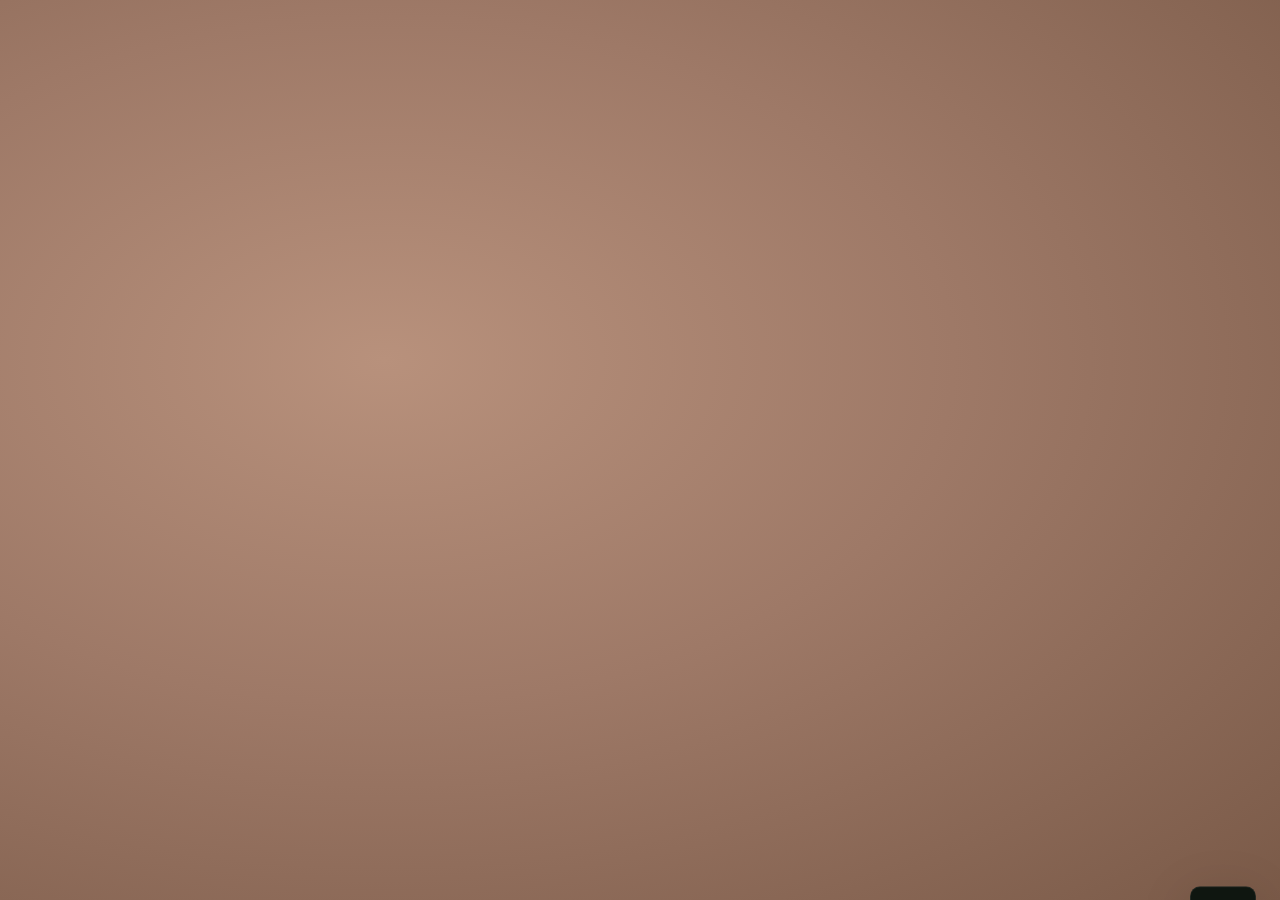
==== index.html @ 01126570 "Add files via upload" ====
<!DOCTYPE html>
<html lang="pt">
<head>
<meta charset="UTF-8">
<meta name="viewport" content="width=device-width, initial-scale=1.0">
<title>Projetos LM · Hélder Melo</title>

<!-- PWA — Manifest -->
<link rel="manifest" href="/projetos-lm/manifest.json">

<!-- PWA — iOS (Safari não usa o manifest para estas) -->
<meta name="mobile-web-app-capable" content="yes">
<meta name="apple-mobile-web-app-capable" content="yes">
<meta name="apple-mobile-web-app-status-bar-style" content="black-translucent">
<meta name="apple-mobile-web-app-title" content="Projetos LM">
<link rel="apple-touch-icon" href="/projetos-lm/icon-180.png">
<link rel="apple-touch-icon" sizes="152x152" href="/projetos-lm/icon-152.png">
<link rel="apple-touch-icon" sizes="167x167" href="/projetos-lm/icon-167.png">
<link rel="apple-touch-icon" sizes="180x180" href="/projetos-lm/icon-180.png">

<!-- PWA — Theme color (barra do browser) -->
<meta name="theme-color" content="#0F1610">
<meta name="msapplication-TileColor" content="#0F1610">

<link rel="preconnect" href="https://fonts.googleapis.com">
<link href="https://fonts.googleapis.com/css2?family=DM+Serif+Display:ital@0;1&family=DM+Sans:wght@300;400;500;600&family=JetBrains+Mono:wght@400;500&family=Qwitcher+Grypen&display=swap" rel="stylesheet">
<link rel="stylesheet" href="style.css">

<!-- Service Worker -->
<script>
  if ('serviceWorker' in navigator) {
    window.addEventListener('load', () => {
      navigator.serviceWorker.register('/projetos-lm/sw.js', { scope: '/projetos-lm/' }).catch(() => {});
    });
  }
</script>
  <!-- EmailJS — envio de formulário de reclamação sem backend -->
  <script type="text/javascript" src="https://cdn.jsdelivr.net/npm/@emailjs/browser@4/dist/email.min.js"></script>
  <script type="text/javascript">
    (function(){ emailjs.init({ publicKey: 'QLD6uqUtgHRmBgjt4' }); })();
  </script>
  <style>
    .badge-arquivo { background:rgba(255,255,255,.07);color:rgba(255,255,255,.45);border-color:rgba(255,255,255,.15); }
    .arquivo-card  { opacity:.78; }
    .arquivo-card:hover { opacity:1; }
    #tab-arquivo .proj-grid { margin-top:16px; }
  </style>

</head>
<body>

<!-- ══ LOGIN ══ -->
<div id="view-login" class="view">
  <div class="login-marca">
    <div class="login-marca-lm">Leroy Merlin Portugal</div>
    <div class="login-marca-nome">Projetos <span>LM</span></div>
    <div class="login-marca-sub">Gestão de Propostas · Hélder Melo</div>
  </div>
  <div class="login-form">
    <input type="email"    id="login-email" class="login-input" placeholder="Email"
           onkeydown="if(event.key==='Enter')window.doLogin()">
    <input type="password" id="login-pass"  class="login-input" placeholder="Palavra-passe"
           onkeydown="if(event.key==='Enter')window.doLogin()">
    <button class="login-btn" onclick="window.doLogin()">Entrar</button>
    <div class="login-error" id="login-error"></div>
  </div>
</div>

<!-- ══ PAINEL ══ -->
<div id="view-painel" class="view">
  <header class="painel-header">
    <div class="painel-marca">
      <span class="painel-marca-nome">Projetos <em>LM</em></span>
      <span class="painel-marca-sep">·</span>
      <span class="painel-marca-sub">Hélder Melo</span>
    </div>
    <div class="painel-header-right">
      <span class="sync-status" id="sync-status"></span>
      <button class="btn-logout" onclick="window.doLogout()">Sair</button>
    </div>
  </header>

  <div class="painel-body">
    <div class="painel-top">
      <h1 class="painel-titulo" id="painel-titulo-texto">Projetos</h1>
      <button class="btn-novo" id="btn-novo-proj" onclick="window.abrirModalNovo()">+ Novo Projeto</button>
    </div>

    <!-- Separadores principais -->
    <div class="tabs-nav">
      <button class="tab-btn active" onclick="window.setTab(this,'projetos')">
        📁 Projetos
        <span class="tab-badge" id="tab-badge-projetos"></span>
      </button>
      <button class="tab-btn" onclick="window.setTab(this,'alertas')">
        📅 Alertas &amp; Agenda
        <span class="tab-badge tab-badge-warn" id="tab-badge-alertas"></span>
      </button>
      <button class="tab-btn" onclick="window.setTab(this,'ocorrencias')">
        ⚠️ Ocorrências
        <span class="tab-badge tab-badge-danger" id="tab-badge-ocorr"></span>
      </button>
      <button class="tab-btn" onclick="window.setTab(this,'arquivo');window.renderArquivo()">
        📦 Arquivo
      </button>
      <button class="tab-btn" onclick="window.setTab(this,'tarefas')">
        ✓ Tarefas<span class="tab-badge tab-badge-danger" id="tab-badge-tarefas" style="display:none"></span>
      </button>
    </div>

    <!-- TAB: PROJETOS -->
    <div id="tab-projetos" class="tab-content active">
      <div class="painel-toolbar">
        <div class="search-wrap">
          <input type="text" id="painel-pesquisa" class="search-input"
                 placeholder="Pesquisar nome, localidade, PC, OS…"
                 oninput="window.renderPainel()">

        </div>
        <div class="filtros">
          <button class="filtro-btn active" onclick="window.setFiltro(this,'todos')">Todos</button>
          <button class="filtro-btn" onclick="window.setFiltro(this,'proposta')">Em Análise</button>
          <button class="filtro-btn" onclick="window.setFiltro(this,'aprovado')">Aprovado</button>
          <button class="filtro-btn" onclick="window.setFiltro(this,'obra')">Em Obra</button>
          <button class="filtro-btn" onclick="window.setFiltro(this,'concluido')">Concluído</button>
          <button class="filtro-btn filtro-exp" onclick="window.setFiltro(this,'expirado')">Expirado</button>
          <span class="filtros-sep"></span>
          <button class="filtro-btn filtro-ordem" id="btn-ordenar" onclick="window.toggleOrdem()" title="Ordenar projetos">
            <span id="btn-ordenar-icon">↕</span> <span id="btn-ordenar-label">Data</span>
          </button>
        </div>
      </div>
      <div class="dashboard">
        <div class="dash-card">
          <div class="dash-num" id="stat-total">0</div>
          <div class="dash-lbl">Projetos</div>
        </div>
        <div class="dash-card dash-destaque">
          <div class="dash-num" id="stat-taxa">0%</div>
          <div class="dash-lbl">Taxa de Aprovação</div>
        </div>
        <div class="dash-card dash-valor-toggle" id="dash-card-valor" onclick="window.toggleValorCard()" title="Clica para alternar">
          <div class="dash-num dash-num-sm" id="stat-valor-display">—</div>
          <div class="dash-lbl dash-lbl-toggle">
            <span id="dash-valor-label">Valor Médio</span>
            <span class="dash-toggle-hint">clica ↔</span>
          </div>
        </div>
        <div class="dash-card">
          <div class="dash-num" id="stat-tempo">—</div>
          <div class="dash-lbl">Dias p/ Aprovar</div>
        </div>
        <div class="dash-card">
          <div class="dash-num" id="stat-concluidos">0</div>
          <div class="dash-lbl">Concluídos</div>
        </div>
        <div class="dash-card dash-alerta">
          <div class="dash-num" id="stat-expira">0</div>
          <div class="dash-lbl">A Expirar (7d)</div>
        </div>
        <div class="dash-card dash-ocorr">
          <div class="dash-num" id="stat-ocorr">0</div>
          <div class="dash-lbl">Ocorrências</div>
        </div>
      </div>
      <div class="proj-grid" id="proj-grid"></div>
    </div>

    <!-- TAB: ARQUIVO -->
    <div id="tab-arquivo" class="tab-content">
      <div class="painel-toolbar">
        <div class="search-wrap">
          <input type="text" id="arquivo-pesquisa" class="search-input"
                 placeholder="Pesquisar arquivo — nome, localidade, PC, OS…"
                 oninput="window.renderArquivo()">
        </div>
      </div>
      <div id="arquivo-empty" style="display:none;padding:48px 24px;text-align:center;color:rgba(255,255,255,.3)">
        <div style="font-size:32px;margin-bottom:12px">📦</div>
        <div style="font-size:14px">Nenhum projeto arquivado</div>
      </div>
      <div class="proj-grid" id="arquivo-grid"></div>
    </div>

    <!-- TAB: TAREFAS -->
    <div id="tab-tarefas" class="tab-content">
      <div class="tarefas-header">
        <div class="tab-sec-titulo" style="margin:0">As minhas tarefas</div>
        <button class="btn-email-resumo" onclick="window.enviarEmailResumo()" title="Enviar resumo por email">📧 Resumo por email</button>
      </div>
      <div id="tarefas-content"></div>
    </div>

    <!-- TAB: ALERTAS & AGENDA -->
    <div id="tab-alertas" class="tab-content">
      <div id="alertas-content"></div>
    </div>

    <!-- TAB: OCORRÊNCIAS -->
    <div id="tab-ocorrencias" class="tab-content">
      <div id="ocorrencias-content"></div>
    </div>

  </div>
</div>

<!-- ══ MODAL ══ -->
<div class="overlay-modal" id="modal-projeto">
  <div class="modal-box">
    <div class="modal-header">
      <div class="modal-titulo" id="modal-proj-titulo">Novo Projeto</div>
      <button class="modal-close" onclick="window.fecharModal()">×</button>
    </div>
    <div class="modal-body">

      <!-- Cliente -->
      <div class="form-bloco">
        <div class="form-bloco-titulo accordion-titulo" onclick="this.closest('.form-bloco').classList.toggle('collapsed')"><span>Cliente</span><span class="accordion-arrow">&#9662;</span></div>
        <div class="form-grid">
          <div class="form-campo">
            <label class="form-label">Nome / Referência</label>
            <input type="text" id="f-nome" class="f-input" placeholder="Ex: Ana Silva · Cozinha Régua">
          </div>
          <div class="form-campo">
            <label class="form-label">Tipo de Projeto</label>
            <select id="f-tipo" class="f-select" onchange="window.atualizarTipoProjeto()"></select>
          </div>
          <div class="form-campo" id="f-tipo-outro-wrap" style="display:none">
            <label class="form-label">Especificar</label>
            <input type="text" id="f-tipo-outro" class="f-input" placeholder="Descrição do projeto">
          </div>
          <div class="form-campo">
            <label class="form-label">Contacto <span class="label-hint">(telefone)</span></label>
            <input type="text" id="f-contacto" class="f-input" placeholder="Nº de telefone">
          </div>
          <div class="form-campo">
            <label class="form-label">Email do cliente</label>
            <input type="email" id="f-email" class="f-input" placeholder="cliente@email.com">
          </div>
          <div class="form-campo">
            <label class="form-label">Localidade</label>
            <input type="text" id="f-localidade" class="f-input" placeholder="Ex: Peso da Régua">
          </div>
          <div class="form-campo">
            <label class="form-label">Ref. PC <span class="label-hint">(referência do projeto LM)</span></label>
            <input type="text" id="f-ref-pc" class="f-input" placeholder="Ex: PC-2026-0042">
          </div>
          <div class="form-campo">
            <label class="form-label">Ref. OS <span class="label-hint">(ordem de serviço)</span></label>
            <input type="text" id="f-ref-os" class="f-input" placeholder="Ex: OS-2026-0018">
          </div>
        </div>
      </div>

      <!-- Proposta -->
      <div class="form-bloco">
        <div class="form-bloco-titulo accordion-titulo" onclick="this.closest('.form-bloco').classList.toggle('collapsed')"><span>Proposta</span><span class="accordion-arrow">&#9662;</span></div>
        <div class="form-grid">
          <div class="form-campo">
            <label class="form-label">Fase</label>
            <select id="f-fase" class="f-select">
              <option value="proposta">Em Análise</option>
              <option value="retificacao">Em Análise · Retificação</option>
              <option value="aprovado">Aprovado</option>
              <option value="encomenda">Materiais Encomendados</option>
              <option value="entrega">Entrega da Mercadoria</option>
              <option value="montagem">Em Montagem</option>
              <option value="concluido">Concluído</option>
            </select>
          </div>
          <div class="form-campo">
            <label class="form-label">Validade da Proposta</label>
            <div class="prazo-wrap">
              <input type="date" id="f-prazo" class="f-input">
              <button type="button" class="btn-reiniciar" onclick="window.reiniciarPrazoForm()">↺ Reiniciar</button>
            </div>
          </div>
        </div>
      </div>

      <!-- Datas -->
      <div class="form-bloco">
        <div class="form-bloco-titulo accordion-titulo" onclick="this.closest('.form-bloco').classList.toggle('collapsed')"><span>Datas da Obra</span><span class="accordion-arrow">&#9662;</span></div>
        <div class="form-note">Preenche à medida que a obra avança.</div>
        <div class="form-grid">
          <div class="form-campo">
            <label class="form-label">Entrega de Materiais</label>
            <input type="date" id="f-data-entrega-mat" class="f-input">
          </div>
          <div class="form-campo">
            <label class="form-label">Início da Instalação</label>
            <input type="date" id="f-data-instalacao" class="f-input">
          </div>
          <div class="form-campo">
            <label class="form-label">Conclusão Prevista</label>
            <input type="date" id="f-data-conclusao" class="f-input">
          </div>
          <div class="form-campo">
            <label class="form-label">Previsão <span class="label-hint">(texto livre)</span></label>
            <input type="text" id="f-entrega" class="f-input" placeholder="Ex: Semana de 21/04">
          </div>
        </div>
      </div>

      <!-- Imagens 3D -->
      <div class="form-bloco">
        <div class="form-bloco-titulo accordion-titulo" onclick="this.closest('.form-bloco').classList.toggle('collapsed')"><span>📸 Imagens 3D / Renders</span><span class="accordion-arrow">&#9662;</span></div>
        <div class="upload-area" id="upload-area">
          <input type="file" id="f-imagens" accept="image/*" multiple
                 onchange="window.processarImagens(this.files)">
          <div class="upload-icon">🖼️</div>
          <div class="upload-txt">Clica ou arrasta as imagens do projeto</div>
          <div class="upload-sub">Até 5 imagens · Máx 4MB cada</div>
        </div>
        <div class="img-thumbs" id="img-thumbs-preview"></div>
      </div>

      <!-- Elementos do Projeto (com URL) -->
      <div class="form-bloco">
        <div class="form-bloco-titulo accordion-titulo" onclick="this.closest('.form-bloco').classList.toggle('collapsed')"><span>Elementos do Projeto</span><span class="accordion-arrow">&#9662;</span></div>
        <div class="form-note">Para cada artigo, indica o nome e o link do produto (abre num novo separador para o cliente).</div>

        <div class="form-subsec">Móveis</div>
        <div id="sec-elem-moveis"></div>
        <button class="btn-add" onclick="window.addLinhaElem('moveis')">+ Artigo</button>

        <div class="form-subsec" style="margin-top:14px">Tampos</div>
        <div id="sec-elem-tampos"></div>
        <button class="btn-add" onclick="window.addLinhaElem('tampos')">+ Artigo</button>

        <div class="form-subsec" style="margin-top:14px">Eletrodomésticos</div>
        <div id="sec-elem-eletros"></div>
        <button class="btn-add" onclick="window.addLinhaElem('eletros')">+ Artigo</button>

        <div class="form-subsec" style="margin-top:14px">Acessórios</div>
        <div id="sec-elem-acessorios"></div>
        <button class="btn-add" onclick="window.addLinhaElem('acessorios')">+ Artigo</button>

        <div class="form-subsec" style="margin-top:20px">Outras Categorias</div>
        <div id="sec-elem-extras"></div>
        <button class="btn-add btn-add-cat" onclick="window.addCatElemExtra()">+ Categoria</button>
      </div>

      <!-- Orçamento -->
      <div class="form-bloco">
        <div class="form-bloco-titulo accordion-titulo" onclick="this.closest('.form-bloco').classList.toggle('collapsed')"><span>Orçamento</span><span class="accordion-arrow">&#9662;</span></div>
        <div class="form-note">Introduz o valor final de cada categoria. O total é calculado automaticamente.</div>

        <div class="orc-form-grid">
          <div class="orc-form-item">
            <label class="form-label">Móveis (€)</label>
            <input type="number" id="f-orc-moveis" class="f-input orc-val-input" placeholder="0,00" oninput="window.atualizarTotalPreview()">
          </div>
          <div class="orc-form-item">
            <label class="form-label">Tampos (€)</label>
            <input type="number" id="f-orc-tampos" class="f-input orc-val-input" placeholder="0,00" oninput="window.atualizarTotalPreview()">
          </div>
          <div class="orc-form-item">
            <label class="form-label">Eletrodomésticos (€)</label>
            <input type="number" id="f-orc-eletros" class="f-input orc-val-input" placeholder="0,00" oninput="window.atualizarTotalPreview()">
          </div>
          <div class="orc-form-item">
            <label class="form-label">Acessórios (€)</label>
            <input type="number" id="f-orc-acessorios" class="f-input orc-val-input" placeholder="0,00" oninput="window.atualizarTotalPreview()">
          </div>
        </div>

        <div class="form-subsec" style="margin-top:20px">Outras Categorias</div>
        <div id="sec-orcamento-cats"></div>
        <button class="btn-add btn-add-cat" onclick="window.addCatOrcamento()">+ Categoria</button>

        <div class="modal-total">
          <span class="modal-total-lbl">Total previsto</span>
          <span class="modal-total-val" id="modal-total-preview">0,00 €</span>
        </div>

        <!-- O que está incluído -->
        <div class="form-subsec" style="margin-top:24px">O que está incluído</div>
        <div class="incluido-grid">
          <label class="incluido-item">
            <input type="checkbox" id="inc-iva23" class="incluido-check" checked>
            <span class="incluido-label">IVA à taxa legal em vigor (23%)</span>
          </label>
          <label class="incluido-item">
            <input type="checkbox" id="inc-entrega" class="incluido-check" checked>
            <span class="incluido-label">Entrega na morada do cliente</span>
          </label>
          <label class="incluido-item">
            <input type="checkbox" id="inc-loja" class="incluido-check">
            <span class="incluido-label">Levantamento em loja (pelo cliente)</span>
          </label>
          <label class="incluido-item">
            <input type="checkbox" id="inc-instalacao" class="incluido-check" checked>
            <span class="incluido-label">Instalação incluída</span>
          </label>
          <label class="incluido-item">
            <input type="checkbox" id="inc-inst-cliente" class="incluido-check">
            <span class="incluido-label">Instalação a cargo do cliente</span>
          </label>
          <label class="incluido-item">
            <input type="checkbox" id="inc-iva6" class="incluido-check">
            <span class="incluido-label">IVA taxa reduzida 6% (mão de obra — renovação)</span>
          </label>
          <label class="incluido-item incluido-item-destaque">
            <input type="checkbox" id="inc-pack" class="incluido-check">
            <span class="incluido-label">Desconto Pack Projeto (10%) já aplicado</span>
          </label>
        </div>
      </div>

      <!-- Notas Importantes (múltiplas) -->
      <div class="form-bloco">
        <div class="form-bloco-titulo accordion-titulo" onclick="this.closest('.form-bloco').classList.toggle('collapsed')"><span>Notas Importantes</span><span class="accordion-arrow">&#9662;</span></div>
        <div class="form-note">Adiciona notas específicas para este projeto — aparecem como cartões informativos na proposta do cliente.</div>
        <div id="f-notas-lista"></div>
        <button class="btn-add" onclick="window.addNota()">+ Nota</button>
      </div>

      <!-- Tarefas do projecto -->
      <div class="form-bloco" id="bloco-tarefas">
        <div class="form-bloco-titulo accordion-titulo" onclick="this.closest('.form-bloco').classList.toggle('collapsed')"><span>✓ Tarefas</span><span class="accordion-arrow">&#9662;</span></div>
        <div id="f-tarefas-lista"></div>
        <button type="button" class="btn-add" onclick="window.addTarefaForm()">+ Nova tarefa</button>
      </div>

      <!-- Interacções e Ocorrências — geridas no drawer de Acompanhamento -->
      <div id="f-interacoes-lista" style="display:none"></div>
      <div id="f-ocorrencias-lista" style="display:none"></div>

      <!-- Documentos -->
      <div class="form-bloco">
        <div class="form-bloco-titulo accordion-titulo" onclick="this.closest('.form-bloco').classList.toggle('collapsed')"><span>📎 Documentos</span><span class="accordion-arrow">&#9662;</span></div>
        <div class="form-note">Associa cada documento à secção onde deve aparecer (3D, Orçamento ou Notas).</div>
        <div id="f-docs-lista"></div>
        <button class="btn-add" onclick="window.addDoc()">+ Documento</button>
      </div>

    </div>
    <div class="modal-footer">
      <button class="btn-cancelar" onclick="window.fecharModal()">Cancelar</button>
      <button class="btn-guardar"  onclick="window.guardarProjeto()">Guardar Projeto</button>
    </div>
  </div>
</div>

<!-- ══ PÁGINA DO CLIENTE ══ -->
<div id="view-cliente" class="view">

  <nav class="cli-nav" id="cli-nav">
    <div class="cli-nav-marca">Projetos <em>LM</em></div>
    <div class="cli-nav-links" id="cli-nav-links"></div>
    <button class="btn-voltar" id="btn-voltar-painel"
            onclick="window.setView('painel')" style="display:none">← Painel</button>
  </nav>
  </nav>

  <!-- Hero -->
  <section class="cli-hero" id="hero">
    <div class="hero-inner" id="cli-hero-content"></div>
  </section>

  <!-- 01 · Projeto 3D -->
  <div id="wrap-galeria">
    <section class="cli-sec cli-sec-soft" id="galeria">
      <div class="cli-sec-inner">
        <div class="sec-header" id="sec-header-galeria"></div>
        <div id="sec-galeria"></div>
      </div>
    </section>
  </div>

  <!-- 02 · Elementos do Projeto -->
  <div id="wrap-elementos" style="display:none">
    <section class="cli-sec">
      <div class="cli-sec-inner">
        <div class="sec-header" id="sec-header-elementos"></div>
        <div id="sec-elementos"></div>
      </div>
    </section>
  </div>

  <!-- 03 · Orçamento -->
  <section id="orcamento" class="cli-sec cli-sec-dark">
    <div class="cli-sec-inner">
      <div class="sec-header" id="sec-header-orcamento"></div>
      <div id="sec-orcamento"></div>
    </div>
  </section>

  <!-- 04 · Notas -->
  <div id="wrap-notas">
    <section class="cli-sec" id="notas">
      <div class="cli-sec-inner">
        <div class="sec-header" id="sec-header-notas"></div>
        <div id="sec-notas"></div>
      </div>
    </section>
  </div>

  <!-- 05 · Acompanhamento -->
  <section id="timeline" class="cli-sec cli-sec-dark">
    <div class="cli-sec-inner">
      <div class="sec-header" id="sec-header-timeline"></div>
      <div id="sec-timeline" class="tl-wrap"></div>
    </div>
  </section>

  <!-- 06 · Documentos -->
  <div id="wrap-docs" style="display:none">
    <section class="cli-sec cli-sec-soft" id="docs">
      <div class="cli-sec-inner">
        <div class="sec-header" id="sec-header-docs"></div>
        <div id="sec-docs"></div>
      </div>
    </section>
  </div>

  <!-- Aprovação -->
  <section id="aprovacao" class="cli-sec cli-sec-dark" style="display:none">
    <div class="cli-sec-inner" id="sec-aprovacao"></div>
  </section>

  <!-- Mensagens — oculto, conteúdo usado pelo drawer -->
  <section id="mensagens" class="cli-sec cli-sec-soft" style="display:none" aria-hidden="true">
    <div class="cli-sec-inner">
      <div class="sec-header" style="display:flex;align-items:flex-end;gap:20px;margin-bottom:40px">
        <span class="sec-num">05</span>
        <div>
          <div class="sec-eyebrow">Comunicação Direta</div>
          <h2 class="sec-titulo">Fale Comigo</h2>
        </div>
      </div>
      <div class="msg-wrap">
        <div class="msg-lista" id="sec-mensagens"></div>
        <div class="msg-form">
          <textarea
            id="msg-input"
            class="msg-textarea"
            placeholder="Escreva a sua dúvida, comentário ou pedido de alteração…"
            rows="3"
            onkeydown="if(event.key==='Enter'&&event.ctrlKey)window.enviarMensagem()"></textarea>
          <div class="msg-form-footer">
            <span class="msg-hint">Ctrl+Enter para enviar</span>
            <button class="btn-msg-enviar" id="btn-enviar-msg" onclick="window.enviarMensagem()">Enviar</button>
          </div>
        </div>
      </div>
    </div>
  </section>

  <!-- Contacto -->
  <!-- Reclamação -->
  <section id="reclamacao" class="cli-sec cli-sec-dark rec-drawer" style="display:none" aria-hidden="true">
    <div class="cli-sec-inner">
      <div class="sec-header" style="display:flex;align-items:flex-end;justify-content:space-between;gap:20px;margin-bottom:40px">
        <div style="display:flex;align-items:flex-end;gap:20px">
          <div>
            <div class="sec-eyebrow">Apoio ao Cliente</div>
            <h2 class="sec-titulo">Registar Reclamação</h2>
          </div>
        </div>
        <button onclick="window._fecharReclamacao()" style="background:transparent;border:.5px solid rgba(245,242,236,.15);border-radius:4px;padding:8px 14px;color:rgba(245,242,236,.5);font-family:var(--mono);font-size:10px;letter-spacing:.12em;cursor:pointer;flex-shrink:0">
          ✕ Fechar
        </button>
      </div>

      <div class="rec-form-wrap">
        <p class="rec-form-intro">Preencha o formulário abaixo. A sua reclamação será recebida e tratada com a maior brevidade possível.</p>

        <form class="rec-form" id="form-reclamacao" onsubmit="return false">

          <!-- Campos ocultos — preenchidos automaticamente com dados do projeto -->
          <input type="hidden" id="rec-nome">
          <input type="hidden" id="rec-email">
          <input type="hidden" id="rec-telefone">
          <input type="hidden" id="rec-contacto-pref" value="email">

          <!-- Tipo de reclamação -->
          <div class="rec-form-campo">
            <label class="rec-form-label">Tipo de reclamação</label>
            <select id="rec-tipo" class="rec-form-select" onchange="window._recTipoChange()" required>
              <option value="">Selecione o tipo…</option>
              <option value="revisao">🔄 Revisão ou alteração ao projeto</option>
              <option value="entrega">🚚 Problema na entrega</option>
              <option value="instalacao">🔧 Problema na instalação</option>
              <option value="posvenda">⭐ Pós-venda</option>
            </select>
          </div>

          <!-- Subtipo — aparece dinamicamente após selecionar tipo -->
          <div class="rec-form-campo" id="rec-subtipo-wrap" style="display:none">
            <label class="rec-form-label">Detalhe do problema</label>
            <select id="rec-subtipo" class="rec-form-select"></select>
          </div>

          <!-- Urgência -->
          <div class="rec-form-campo">
            <label class="rec-form-label">Urgência</label>
            <div class="rec-urgencia-group">
              <label class="rec-urgencia-opt">
                <input type="radio" name="rec-urgencia" value="normal" checked>
                <span class="rec-urgencia-label rec-urg-normal">Normal</span>
              </label>
              <label class="rec-urgencia-opt">
                <input type="radio" name="rec-urgencia" value="urgente">
                <span class="rec-urgencia-label rec-urg-urgente">Urgente</span>
              </label>
              <label class="rec-urgencia-opt">
                <input type="radio" name="rec-urgencia" value="obra_parada">
                <span class="rec-urgencia-label rec-urg-critico">⚠️ Obra parada</span>
              </label>
            </div>
          </div>

          <!-- Descrição -->
          <div class="rec-form-campo">
            <label class="rec-form-label">Descrição do problema</label>
            <textarea id="rec-descricao" class="rec-form-textarea" rows="5"
              placeholder="Descreva o problema com o máximo de detalhe possível — artigos afetados, datas, o que aconteceu…" required></textarea>
          </div>

          <!-- Estado de envio -->
          <div id="rec-form-estado" class="rec-form-estado" style="display:none"></div>

          <button type="button" class="btn-rec-enviar" id="btn-rec-enviar" onclick="window.enviarReclamacao()">
            Enviar Reclamação
          </button>

        </form>
      </div>
    </div>
  </section>

  <section id="contacto" class="cli-sec cli-sec-ink">
    <div class="cli-sec-inner">
      <div class="contacto-layout">
        <div class="contacto-texto">
          <h2 class="contacto-titulo">Estou<br><em>aqui para si.</em></h2>
          <p class="contacto-sub">Tenha aprovado ou ainda esteja a pensar — estou disponível para qualquer dúvida, ajuste ou esclarecimento.</p>
        </div>
        <div class="contacto-card">
          <div class="contacto-avatar">HM</div>
          <div class="contacto-nome">Hélder Melo</div>
          <div class="contacto-cargo">Assessor Projeto (AP) · Leroy Merlin</div>
          <div class="contacto-linha">
            <div class="contacto-dado-label">Telefone</div>
            <div class="contacto-dado-val">917 880 364</div>
            <div class="contacto-dado-hint">Disponível também por WhatsApp</div>
          </div>
          <div class="contacto-divider"></div>
          <div class="contacto-linha">
            <div class="contacto-dado-label">Email</div>
            <div class="contacto-email-row">
              <a class="contacto-email-link" href="/cdn-cgi/l/email-protection#d4bcb1b8b0b1a6fab9b1b8bb94b8b1a6bbadb9b1a6b8bdbafaa4a0">
                <span class="em-u">helder.melo</span><span class="em-a">&#64;</span><span class="em-d">leroymerlin.pt</span>
              </a>
            </div>
          </div>
        </div>
      </div>
    </div>
  </section>

  <!-- Footer privacidade -->
  <footer class="cli-footer">
    <div class="footer-inner">
      <span class="footer-lock">🔒</span>
      <p id="privacidade-texto"></p>
    </div>
  </footer>

</div>

<!-- ══ EXPIRADA ══ -->
<div id="view-expirada" class="view">
  <div class="exp-bg"></div>
  <div class="exp-wrap" id="exp-contacto-wrap">

    <!-- Estado: expirado mas dentro dos 5 dias -->
    <div class="exp-icon" id="exp-icon">⌛</div>
    <div class="exp-badge" id="exp-dias-restantes"></div>
    <h1 class="exp-titulo" id="exp-titulo">Proposta Expirada</h1>
    <p class="exp-nome" id="exp-nome"></p>
    <p class="exp-sub" id="exp-msg">O prazo de validade desta proposta terminou.<br>Entre em contacto para retomar o processo.</p>

    <!-- Cartão de contacto -->
    <div class="exp-contacto-card">
      <div class="exp-contacto-avatar">HM</div>
      <div class="exp-contacto-info">
        <div class="exp-contacto-nome">Hélder Melo</div>
        <div class="exp-contacto-cargo">Assessor Projeto · Leroy Merlin Viseu</div>
      </div>
    </div>

    <div class="exp-acoes">
      <a href="tel:917880364" class="btn-exp-primary">📞 917 880 364</a>
      <a href="https://wa.me/351917880364" target="_blank" rel="noopener" class="btn-exp-secondary">💬 WhatsApp</a>
      <a href="mailto:helder.melo@leroymerlin.pt" class="btn-exp-secondary">✉️ Email</a>
    </div>

    <p class="exp-nota">Estou disponível para retomar este projeto e apresentar uma nova proposta actualizada.</p>
  </div>
</div>

<!-- ══ LIGHTBOX ══ -->
<div class="lightbox" id="lightbox" onclick="window.fecharLightbox(event)">
  <button class="lb-close lightbox-close" onclick="window.fecharLightbox(event)">×</button>
  <button class="lb-nav lb-prev" onclick="event.stopPropagation();window.lightboxNav(-1)">‹</button>
  <img id="lightbox-img" src="" alt="">
  <button class="lb-nav lb-next" onclick="event.stopPropagation();window.lightboxNav(1)">›</button>
  <div class="lb-counter" id="lightbox-counter"></div>
</div>

<!-- ══ TOAST ══ -->
<div class="toast" id="toast-notif">
  <div class="toast-ico">👁</div>
  <div>
    <div class="toast-titulo" id="toast-titulo"></div>
     <div class="toast-sub" id="toast-sub"></div>
  </div>
</div>

<!-- ══ DRAWER ACOMPANHAMENTO ══ -->
<div id="acomp-overlay" class="acomp-overlay" onclick="window.fecharDrawerAcompanhamento()"></div>
<div id="acomp-drawer" class="acomp-drawer" style="display:none">
  <div class="acomp-header">
    <div>
      <div class="acomp-eyebrow">Acompanhamento</div>
      <div class="acomp-nome" id="acomp-nome">—</div>
    </div>
    <div style="display:flex;align-items:center;gap:10px">
      <span class="acomp-fase" id="acomp-fase"></span>
      <button class="acomp-fechar" onclick="window.fecharDrawerAcompanhamento()">✕ Fechar</button>
    </div>
  </div>

  <!-- Tabs -->
  <div class="acomp-tabs">
    <button class="acomp-tab acomp-tab-ativa" onclick="window.setAcompTab('interacoes',this)">Interacções</button>
    <button class="acomp-tab" onclick="window.setAcompTab('ocorrencias',this)">Ocorrências</button>
    <button class="acomp-tab" onclick="window.setAcompTab('mensagens',this)">💬 Mensagens <span class="acomp-badge" id="acomp-msg-badge" style="display:none"></span></button>
    <button class="acomp-tab" onclick="window.setAcompTab('reunioes',this)">Reuniões</button>
    <button class="acomp-tab" onclick="window.setAcompTab('tarefas',this)">✓ Tarefas <span class="acomp-badge" id="acomp-tarefas-badge" style="display:none"></span></button>
  </div>

  <!-- Tab: Interacções -->
  <div class="acomp-tab-content" id="acomp-tab-interacoes">
    <div class="acomp-form-row">
      <select id="acomp-int-tipo" class="f-select" style="width:130px;flex-shrink:0">
        <option value="nota">📝 Nota</option>
        <option value="chamada">📞 Chamada</option>
        <option value="email">✉️ Email</option>
        <option value="visita">🏠 Visita</option>
        <option value="whatsapp">💬 WhatsApp</option>
      </select>
      <input type="text" id="acomp-int-texto" class="f-input" placeholder="Resumo da interacção…" style="flex:1"
        onkeydown="if(event.key==='Enter')window._acompAddInteracao()">
      <button class="btn-int-add" onclick="window._acompAddInteracao()">Adicionar</button>
    </div>
    <div id="acomp-int-lista" class="acomp-lista"></div>
  </div>

  <!-- Tab: Ocorrências -->
  <div class="acomp-tab-content" id="acomp-tab-ocorrencias" style="display:none">
    <div class="acomp-form-row" style="flex-wrap:wrap">
      <select id="acomp-ocorr-tipo" class="f-select" style="width:170px;flex-shrink:0">
        <option value="atraso">Atraso na entrega</option>
        <option value="defeito">Defeito de material</option>
        <option value="instalacao">Problema na instalação</option>
        <option value="falta">Material em falta</option>
        <option value="outro">Outro</option>
      </select>
      <select id="acomp-ocorr-estado" class="f-select" style="width:140px;flex-shrink:0">
        <option value="detectada">Detectada</option>
        <option value="resolucao">Em resolução</option>
        <option value="resolvida">Resolvida</option>
      </select>
      <input type="text" id="acomp-ocorr-desc" class="f-input" placeholder="Descrição…" style="flex:1">
      <button class="btn-int-add btn-ocorr-add" onclick="window._acompAddOcorrencia()">Registar</button>
    </div>
    <div id="acomp-ocorr-lista" class="acomp-lista"></div>
  </div>

  <!-- Tab: Mensagens -->
  <div class="acomp-tab-content" id="acomp-tab-mensagens" style="display:none">
    <div class="modal-msgs-wrap">
      <div class="modal-msgs-lista" id="acomp-msgs-lista"></div>
      <div class="modal-msgs-form">
        <textarea id="acomp-msg-input" class="modal-msg-textarea" placeholder="Escreva a sua resposta…" rows="3"
          onkeydown="if(event.key==='Enter'&&event.ctrlKey)window._acompResponderMsg()"></textarea>
        <div class="modal-msg-footer">
          <span style="font-size:11px;color:var(--ink4);font-family:var(--mono)">Ctrl+Enter para enviar</span>
          <button class="btn-guardar" style="padding:7px 16px;font-size:12px" onclick="window._acompResponderMsg()">Responder</button>
        </div>
      </div>
    </div>
  </div>

  <!-- Tab: Reuniões -->
  <div class="acomp-tab-content" id="acomp-tab-reunioes" style="display:none">
    <div class="form-note" style="margin-bottom:12px">Notas guardadas durante sessões de apresentação desta proposta.</div>
    <div id="acomp-reunioes-lista" class="acomp-lista"></div>
  </div>
  <div class="acomp-tab-content" id="acomp-tab-tarefas" style="display:none">
    <div id="acomp-tarefas-lista"></div>
    <div class="acomp-tarefa-form">
      <input type="text" id="acomp-tarefa-texto" class="f-input" placeholder="Descrição da tarefa…"
        onkeydown="if(event.key==='Enter'&&!event.shiftKey)window._adicionarTarefaDrawer(window._acompProjId)"
        style="flex:1;min-width:0">
      <div class="acomp-tarefa-form-row2">
        <select id="acomp-tarefa-tipo" class="f-select" style="flex:1">
          <option value="geral">📌 Geral</option>
          <option value="entrega">🚚 Entrega</option>
          <option value="material">⚠️ Material danificado</option>
          <option value="instalacao">🔧 Instalação</option>
          <option value="cliente">👤 Cliente</option>
        </select>
        <select id="acomp-tarefa-urgencia" class="f-select" style="width:130px">
          <option value="normal">🟡 Normal</option>
          <option value="urgente">🔴 Urgente</option>
          <option value="baixa">🟢 Baixa</option>
        </select>
        <input type="date" id="acomp-tarefa-prazo" class="f-input" style="width:130px" title="Prazo">
      </div>
      <div class="acomp-tarefa-form-row3">
        <label class="acomp-notificar-label">
          <input type="checkbox" id="acomp-tarefa-notificar">
          <span>Notificar equipa por email</span>
        </label>
        <button class="btn-add" onclick="window._adicionarTarefaDrawer(window._acompProjId)">+ Adicionar</button>
      </div>
    </div>
  </div>
</div>

<!-- Modal de notificação de tarefa -->
<div class="notif-overlay" id="modal-notif-tarefa" style="display:none" onclick="if(event.target===this)window._fecharModalNotif()">
  <div class="notif-modal">

    <div class="notif-header">
      <div class="notif-header-left">
        <span class="notif-icone">📧</span>
        <div>
          <div class="notif-titulo">Notificar Equipa</div>
          <div class="notif-subtitulo" id="notif-para"></div>
        </div>
      </div>
      <button class="notif-fechar" onclick="window._fecharModalNotif()">×</button>
    </div>

    <div class="notif-contexto" id="notif-contexto"></div>

    <div class="notif-corpo">
      <div class="notif-field">
        <label class="notif-label">Assunto</label>
        <input type="text" id="notif-assunto" class="notif-input" placeholder="Assunto do email…">
      </div>
      <div class="notif-field">
        <label class="notif-label">Mensagem <span class="notif-label-hint">— editável antes de enviar</span></label>
        <textarea id="notif-mensagem" class="notif-textarea"
          placeholder="Descreve a situação com o detalhe necessário para os teus colegas agirem…"></textarea>
      </div>
    </div>

    <div class="notif-footer">
      <button class="notif-btn-cancel" onclick="window._fecharModalNotif()">Cancelar</button>
      <button class="notif-btn-enviar" id="notif-btn-enviar" onclick="window._enviarNotifModal()">📧 Enviar email</button>
    </div>

  </div>
</div>

<script type="module" src="main.js"></script>
  <style>
    /* Cards de documentos clicáveis */
    .doc-card, .doc-card-inline { cursor: pointer; }
    .doc-card:hover .doc-card-hint,
    .doc-card-inline:hover .doc-card-inline-hint { opacity: 1; }
  </style>
</body>
</html>
---- style.css ----
/* ════════════════════════════════════════════════
   style.css · Projetos LM — versão 2
   Design: Editorial de Luxo

   Secções:
   1.  Variáveis e Reset
   2.  Vistas
   3.  Login
   4.  Painel
   5.  Modal
   6.  Página Cliente — Nav + Hero
   7.  Página Cliente — Secções comuns
   8.  Página Cliente — 01 Galeria
   9.  Página Cliente — 02 Elementos
   10. Página Cliente — 03 Orçamento
   11. Página Cliente — 04 Notas
   12. Página Cliente — 05 Timeline + Ocorrências
   13. Aprovação
   14. Contacto e Footer
   15. Lightbox
   16. Toast
   17. Mobile
════════════════════════════════════════════════ */

/* ──────────────────────────────────────────────
   1. VARIÁVEIS E RESET
────────────────────────────────────────────── */
:root {
  --green:        #2C5E1A;
  --green-mid:    #4A8C2A;
  --green-light:  #67AB2F;
  --green-pale:   #EEF5E8;

  /* ── Pantone Mocha Mousse 2025 ── */
  --mocha:          #9e7967;
  --mocha-dark:     #63291e;
  --mocha-deep:     #35170c;
  --mocha-light:    #cca98d;
  --mocha-pale:     #f7e7ce;
  --mocha-mist:     #fdf5ef;
  /* Petróleo — paleta "Vintage Bicycle" */
  --petrol:         #3d5d52;
  --petrol-dark:    #2a4a40;
  --petrol-pale:    #edf2f0;
  --petrol-border:  #c0d4cb;
  --petrol-text:    #c0d4cb;
  /* Terracotta — paleta "Classic Books" */
  --terra:          #c97d43;
  --terra-deep:     #63291e;
  --terra-pale:     #efd0bc;
  --terra-border:   #e8c4a8;
  /* Neutro — paleta "Put it in Neutral" */
  --neutral-dark:   #1c2915;
  --neutral-mid:    #727a6b;
  --neutral-light:  #ccd5c4;
  --neutral-pale:   #ede3d9;

  --parchment:    #9e7967;
  --parchment2:   #8a6858;

  /* ── Proposta do cliente — fundos próprios, independentes do painel ── */
  --cli-bg:       #F7F5F0;
  --cli-bg-soft:  #F0ECE4;
  --white:        #FFFFFF;
  --border:       #E4DED4;
  --border-mid:   #C8C0B4;

  --ink:          #1A1814;
  --ink2:         #3D3930;
  --ink3:         #706A62;
  --ink4:         #9C968E;

  --dark:         #0F1610;
  --dark2:        #1A2018;
  --dark3:        #243020;

  --champ:        #C4A96A;
  --champ-light:  #E8D4A0;
  --champ-pale:   rgba(196,169,106,.12);

  --amber:        #BA7517;
  --amber-pale:   rgba(186,117,23,.12);

  --red:          #B83030;
  --red-pale:     rgba(184,48,48,.08);

  --shadow-sm:    0 2px 12px rgba(26,24,20,.07);
  --shadow:       0 4px 28px rgba(26,24,20,.10);
  --shadow-lg:    0 12px 56px rgba(26,24,20,.14);

  --serif:        'DM Serif Display', serif;
  --sans:         'DM Sans', sans-serif;
  --mono:         'JetBrains Mono', monospace;
}

*, *::before, *::after { box-sizing: border-box; margin: 0; padding: 0; }
html  { scroll-behavior: smooth; }
body  { font-family: var(--sans); background: radial-gradient(ellipse at 30% 40%, #b8917c 0%, #9e7967 45%, #7a5a48 100%); background-attachment: fixed; color: var(--ink); min-height: 100vh; }
img   { display: block; max-width: 100%; }

/* ──────────────────────────────────────────────
   2. VISTAS
────────────────────────────────────────────── */
.view                 { display: none; }
.view.active          { display: block; }
#view-login.active    { display: flex; flex-direction: column; align-items: center; justify-content: center; }
#view-expirada.active { display: flex; align-items: center; justify-content: center; }

/* ──────────────────────────────────────────────
   3. LOGIN
────────────────────────────────────────────── */
#view-login {
  min-height: 100vh;
  background: var(--dark);
  position: relative;
  overflow: hidden;
}
#view-login::before {
  content: '';
  position: absolute;
  inset: 0;
  background:
    radial-gradient(ellipse 800px 600px at 30% 60%, rgba(44,94,26,.2) 0%, transparent 65%),
    radial-gradient(ellipse 500px 800px at 80% 20%, rgba(196,169,106,.08) 0%, transparent 60%);
}
.login-marca       { position: relative; z-index: 1; text-align: center; margin-bottom: 40px; }
.login-marca-lm    { font-family: var(--mono); font-size: 10px; font-weight: 500; letter-spacing: 3px; color: var(--green-light); text-transform: uppercase; margin-bottom: 10px; opacity: .8; }
.login-marca-nome  { font-family: var(--serif); font-size: 44px; color: #F5F2EC; line-height: 1; }
.login-marca-nome span { color: var(--champ-light); font-style: italic; }
.login-marca-sub   { font-family: var(--mono); font-size: 10px; color: rgba(245,242,236,.25); letter-spacing: 2px; margin-top: 8px; }
.login-form        { position: relative; z-index: 1; width: 100%; max-width: 360px; padding: 0 24px; }
.login-input       { width: 100%; background: rgba(255,255,255,.05); border: 1px solid rgba(255,255,255,.1); border-radius: 8px; padding: 14px 16px; color: #F5F2EC; font-family: var(--sans); font-size: 15px; outline: none; transition: border-color .2s; margin-bottom: 12px; }
.login-input::placeholder { color: rgba(245,242,236,.3); }
.login-input:focus { border-color: var(--green-light); }
.login-btn         { width: 100%; padding: 14px; background: var(--green); border: none; border-radius: 8px; color: #fff; font-family: var(--sans); font-size: 14px; font-weight: 600; cursor: pointer; transition: all .2s; }
.login-btn:hover   { background: var(--green-mid); }
.login-error       { color: #FF7B7B; font-family: var(--mono); font-size: 12px; margin-top: 10px; display: none; text-align: center; }

/* ──────────────────────────────────────────────
   4. PAINEL
────────────────────────────────────────────── */
.painel-header      { background: var(--dark); height: 56px; display: flex; align-items: center; padding: 0 28px; gap: 10px; position: sticky; top: 0; z-index: 200; border-bottom: 1px solid rgba(255,255,255,.05); }
.painel-marca       { display: flex; align-items: baseline; gap: 8px; }
.painel-marca-nome  { font-family: var(--serif); font-size: 18px; color: #F5F2EC; }
.painel-marca-nome em { color: var(--champ-light); font-style: italic; }
.painel-marca-sep   { color: rgba(245,242,236,.2); }
.painel-marca-sub   { font-family: var(--mono); font-size: 11px; color: rgba(245,242,236,.35); letter-spacing: .5px; }
.painel-header-right { margin-left: auto; display: flex; align-items: center; gap: 12px; }
.sync-status        { font-family: var(--mono); font-size: 10px; font-weight: 500; transition: all .3s; }
.sync-saving        { color: rgba(245,242,236,.35); }
.sync-saved         { color: var(--green-light); }
.sync-error         { color: #FF7B7B; }
.btn-logout         { background: none; border: 1px solid rgba(255,255,255,.1); color: rgba(245,242,236,.4); font-family: var(--sans); font-size: 12px; font-weight: 500; padding: 6px 14px; border-radius: 6px; cursor: pointer; transition: all .15s; }
.btn-logout:hover   { color: #F5F2EC; border-color: rgba(255,255,255,.25); }
.painel-body        { padding: 32px 28px; max-width: 1280px; margin: 0 auto; }
.painel-top         { display: flex; align-items: center; justify-content: space-between; margin-bottom: 28px; flex-wrap: wrap; gap: 12px; }
.painel-titulo      { font-family: var(--serif); font-size: 32px; color: var(--mocha-deep); }
.btn-novo           { padding: 11px 22px; background: var(--mocha-deep); border: none; border-radius: 8px; color: var(--mocha-pale); font-family: var(--sans); font-size: 13px; font-weight: 600; cursor: pointer; transition: all .2s; }
.btn-novo:hover     { background: #4a2010; transform: translateY(-1px); box-shadow: 0 4px 16px rgba(53,23,12,.4); }

.painel-toolbar     { display: flex; align-items: center; gap: 10px; margin-bottom: 24px; flex-wrap: wrap; }
.search-wrap        { flex: 1; min-width: 200px; position: relative; }
.search-input       { width: 100%; padding: 9px 14px 9px 38px; border: 1.5px solid var(--border); border-radius: 8px; font-family: var(--sans); font-size: 13px; color: var(--ink); background: var(--white); outline: none; transition: border-color .15s; }
.search-input:focus { border-color: var(--green); }
.search-wrap::before { content: '⌕'; position: absolute; left: 12px; top: 50%; transform: translateY(-50%); font-size: 16px; color: var(--ink4); pointer-events: none; }
.filtros            { display: flex; gap: 6px; flex-wrap: wrap; }
.filtro-btn         { padding: 7px 14px; border: 1.5px solid rgba(255,255,255,.45); border-radius: 6px; background: rgba(255,255,255,.25); color: var(--mocha-deep); font-family: var(--sans); font-size: 12px; font-weight: 700; cursor: pointer; transition: all .15s; white-space: nowrap; backdrop-filter: blur(8px); }
.filtro-btn:hover   { background: rgba(255,255,255,.28); border-color: rgba(255,255,255,.5); color: var(--mocha-deep); }
.filtro-btn.active  { background: var(--mocha-deep); border-color: var(--mocha-deep); color: var(--mocha-pale); }
.filtro-exp.active  { background: var(--red); border-color: var(--red); }

/* Dashboard */
.dashboard          { display: grid; grid-template-columns: repeat(7,1fr); gap: 10px; margin-bottom: 28px; }
.dash-card          { background: rgba(255,255,255,.95); border: 1.5px solid rgba(255,255,255,.6); border-radius: 10px; padding: 14px 16px; }
.dash-destaque      { border-color: var(--green); background: var(--green-pale); }
.dash-alerta        { border-color: rgba(184,48,48,.3); }
.dash-ocorr         { border-color: rgba(255,180,80,.5); background: rgba(255,160,50,.18); }
.dash-num           { font-family: var(--serif); font-size: 26px; color: var(--ink); line-height: 1; margin-bottom: 4px; }
.dash-num-sm        { font-size: 17px; }
.dash-lbl           { font-family: var(--sans); font-size: 10px; font-weight: 700; color: var(--ink3); text-transform: uppercase; letter-spacing: .7px; }
.dash-destaque .dash-num { color: var(--green); font-weight: 700; }
.dash-alerta .dash-num   { color: #ff8a80; }
.dash-ocorr .dash-lbl    { color: rgba(255,200,120,.85); }
.dash-alerta .dash-lbl   { color: rgba(255,160,160,.85); }
.dash-ocorr .dash-num    { color: #ffcc80; }

/* Cards */
.proj-grid          { display: grid; grid-template-columns: repeat(auto-fill, minmax(300px,1fr)); gap: 16px; }
.proj-card {
  border-radius: 20px;
  overflow: visible;
  cursor: pointer;
  position: relative;
  transition: transform .25s cubic-bezier(.16,1,.3,1), box-shadow .35s;
  background: rgba(158,121,103,.18);
  backdrop-filter: blur(24px);
  -webkit-backdrop-filter: blur(24px);
  border: 1px solid rgba(255,255,255,.18);
  box-shadow:
    0 2px 0 rgba(255,255,255,.25) inset,
    0 -1px 0 rgba(0,0,0,.2) inset,
    0 8px 32px rgba(0,0,0,.25);
}
.proj-card::before {
  content: '';
  position: absolute; top: 0; left: 0; right: 0; height: 45%;
  background: linear-gradient(180deg, rgba(255,255,255,.1) 0%, rgba(255,255,255,0) 100%);
  border-radius: 20px 20px 0 0;
  pointer-events: none; z-index: 0;
}

/* ── Fundo por estado ── */
.proj-card.fase-proposta,
.proj-card.fase-retificacao {
  background: rgba(180,138,90,.22);
  border-color: rgba(200,165,100,.25);
}
.proj-card.fase-aprovado {
  background: rgba(30,90,60,.28);
  border-color: rgba(60,180,100,.22);
}
.proj-card.fase-encomenda,
.proj-card.fase-entrega,
.proj-card.fase-montagem {
  background: rgba(20,60,90,.28);
  border-color: rgba(40,140,200,.22);
}
.proj-card.fase-concluido {
  background: rgba(20,55,35,.25);
  border-color: rgba(60,120,70,.2);
}
.proj-card.fase-expirado {
  background: rgba(60,60,65,.2);
  border-color: rgba(140,140,150,.18);
  opacity: .8;
}

/* ── Hover por estado ── */
.proj-card:hover { transform: translateY(-4px); }

.proj-card.fase-proposta:hover,
.proj-card.fase-retificacao:hover {
  border-color: rgba(200,165,100,.6);
  box-shadow:
    0 2px 0 rgba(255,255,255,.25) inset,
    0 16px 48px rgba(0,0,0,.3),
    0 0 20px rgba(200,165,100,.2),
    0 0 50px rgba(200,165,100,.08);
}
.proj-card.fase-aprovado:hover {
  border-color: rgba(60,180,100,.5);
  box-shadow:
    0 2px 0 rgba(255,255,255,.25) inset,
    0 16px 48px rgba(0,0,0,.3),
    0 0 20px rgba(60,180,100,.2),
    0 0 50px rgba(60,180,100,.08);
}
.proj-card.fase-encomenda:hover,
.proj-card.fase-entrega:hover,
.proj-card.fase-montagem:hover {
  border-color: rgba(40,160,220,.55);
  box-shadow:
    0 2px 0 rgba(255,255,255,.25) inset,
    0 16px 48px rgba(0,0,0,.3),
    0 0 20px rgba(40,160,220,.22),
    0 0 50px rgba(40,160,220,.08);
}
.proj-card.fase-concluido:hover {
  border-color: rgba(60,140,80,.5);
  box-shadow:
    0 2px 0 rgba(255,255,255,.25) inset,
    0 16px 48px rgba(0,0,0,.3),
    0 0 20px rgba(60,140,80,.2),
    0 0 50px rgba(60,140,80,.08);
}
.proj-card.fase-expirado:hover {
  border-color: rgba(140,140,150,.4);
  box-shadow:
    0 2px 0 rgba(255,255,255,.15) inset,
    0 16px 48px rgba(0,0,0,.25),
    0 0 16px rgba(140,140,150,.15);
}

/* ── Linha de acento no topo por fase ── */
.proj-card::after {
  content: '';
  position: absolute; top: 0; left: 18px; right: 18px; height: 1.5px;
  border-radius: 0 0 2px 2px;
  pointer-events: none; z-index: 1;
}
.proj-card.fase-proposta::after,
.proj-card.fase-retificacao::after { background: linear-gradient(90deg, transparent, rgba(200,165,100,.7), transparent); }
.proj-card.fase-aprovado::after    { background: linear-gradient(90deg, transparent, rgba(60,180,100,.6), transparent); }
.proj-card.fase-encomenda::after,
.proj-card.fase-entrega::after,
.proj-card.fase-montagem::after    { background: linear-gradient(90deg, transparent, rgba(40,160,220,.6), transparent); }
.proj-card.fase-concluido::after   { background: linear-gradient(90deg, transparent, rgba(60,140,80,.5), transparent); }
.proj-card.fase-expirado::after    { background: linear-gradient(90deg, transparent, rgba(140,140,150,.4), transparent); }

.card-accent-bar    { height: 5px; width: 100%; }
.card-top           { padding: 14px 18px 0; display: flex; align-items: center; justify-content: space-between; position: relative; z-index: 1; }
.card-tipo-badge    { font-family: var(--mono); font-size: 10px; color: var(--ink3); text-transform: uppercase; letter-spacing: .5px; }
.proj-badge         { font-family: var(--sans); font-size: 10px; font-weight: 700; padding: 3px 10px; border-radius: 99px; letter-spacing: .4px; }

/* ── Badges glass por fase ── */
.badge-proposta    { background: rgba(158,121,103,.7); color: #fff; border: 1px solid rgba(255,255,255,.25); backdrop-filter: blur(4px); }
.badge-retif       { background: rgba(158,121,103,.7); color: #fff; border: 1px solid rgba(255,255,255,.25); backdrop-filter: blur(4px); }
.badge-aprovado    { background: rgba(61,93,82,.75);   color: #fff; border: 1px solid rgba(255,255,255,.25); backdrop-filter: blur(4px); }
.badge-obra        { background: rgba(201,125,67,.75); color: #fff; border: 1px solid rgba(255,255,255,.25); backdrop-filter: blur(4px); }
.badge-concluido   { background: rgba(114,122,107,.7); color: #fff; border: 1px solid rgba(255,255,255,.25); backdrop-filter: blur(4px); }
.badge-expirado    { background: rgba(156,150,142,.65);color: #fff; border: 1px solid rgba(255,255,255,.2);  backdrop-filter: blur(4px); }

/* ── Texto dos cards — glass (branco sobre fundo translúcido) ── */
.card-tipo-badge    { color: rgba(255,255,255,.82) !important; font-weight: 600; }
.card-nome          { color: #fff !important; text-shadow: 0 1px 4px rgba(53,23,12,.2); }
.card-local         { color: rgba(255,255,255,.62) !important; }
.card-total         { color: #fff !important; text-shadow: 0 1px 6px rgba(53,23,12,.25); }
.card-visitas       { color: rgba(255,255,255,.72) !important; }

/* Visitas — engagement indicators */
.vis-badge         { font-family: var(--mono); font-size: 11px; display: inline-flex; align-items: center; gap: 4px; padding: 3px 9px; border-radius: 99px; cursor: default; font-weight: 500; }
.vis-zero          { font-family: var(--mono); font-size: 11px; color: rgba(255,255,255,.4); font-style: italic; }
.vis-baixo         { background: rgba(0,0,0,.35); color: rgba(255,255,255,.75); border: 1px solid rgba(255,255,255,.12); }
.vis-medio         { background: rgba(0,0,0,.4);  color: #E8D4A0; border: 1px solid rgba(196,169,106,.4); }
.vis-alto          { background: rgba(0,0,0,.45); color: #8FCC5F; border: 1px solid rgba(103,171,47,.45); }
.card-aprovado      { color: rgba(255,255,255,.75) !important; }
.card-prazo         { color: rgba(255,255,255,.55) !important; }
.card-prazo.urgente { color: #ffb3a0 !important; font-weight: 700; }

.card-nome          { font-family: var(--serif); font-size: 20px; color: var(--ink); padding: 10px 18px 2px; position: relative; z-index: 1; }
.card-local         { font-family: var(--mono); font-size: 11px; color: rgba(255,255,255,.72); padding: 0 18px 10px; position: relative; z-index: 1; }
.card-refs-row      { display: flex; gap: 6px; padding: 0 18px 12px; flex-wrap: wrap; position: relative; z-index: 1; }
.card-ref-pill      { font-family: var(--mono); font-size: 10px; padding: 2px 8px; border-radius: 99px; background: rgba(255,255,255,.32); color: #fff; border: 1px solid rgba(255,255,255,.5); cursor: pointer; transition: opacity .15s; backdrop-filter: blur(6px); font-weight: 600; }
.card-ref-pill:hover { opacity: .75; }
.card-divider       { height: 1px; background: rgba(255,255,255,.18); margin: 0; position: relative; z-index: 1; }
.card-financeiro    { padding: 10px 18px; display: flex; align-items: baseline; gap: 12px; position: relative; z-index: 1; }
.card-total         { font-family: var(--serif); font-size: 22px; }
.card-meta-right    { margin-left: auto; display: flex; flex-direction: column; align-items: flex-end; gap: 2px; }
.card-aprovado      { font-family: var(--mono); font-size: 10px; }
.card-visitas       { font-family: var(--mono); font-size: 10px; color: rgba(255,255,255,.72); }
.card-prazo         { padding: 4px 18px 8px; font-family: var(--mono); font-size: 11px; color: rgba(255,255,255,.72); position: relative; z-index: 1; }
.card-prazo.urgente { color: var(--red); font-weight: 700; }
.card-prazo.expirado { color: var(--red); }
.card-ocorr-bar     { display: flex; align-items: center; gap: 6px; padding: 6px 18px; background: rgba(255,180,80,.12); border-top: 1px solid rgba(255,180,80,.2); font-family: var(--mono); font-size: 10px; color: rgba(255,210,140,.9); position: relative; z-index: 1; }
.ocorr-dot          { width: 6px; height: 6px; border-radius: 50%; background: #ffcc80; flex-shrink: 0; }
.card-actions       { padding: 10px 18px 14px; display: flex; gap: 6px; border-top: 1px solid rgba(255,255,255,.15); position: relative; z-index: 1; }
.btn-card {
  flex: 1; padding: 7px 8px; border-radius: 9px;
  font-family: var(--sans); font-size: 11px; font-weight: 600;
  cursor: pointer; text-align: center;
  transition: all .2s cubic-bezier(.16,1,.3,1);
  /* Glass base */
  background: rgba(255,255,255,.07);
  border: .5px solid rgba(255,255,255,.18);
  color: rgba(255,255,255,.65);
  backdrop-filter: blur(8px);
  -webkit-backdrop-filter: blur(8px);
  box-shadow: 0 1px 0 rgba(255,255,255,.15) inset, 0 2px 6px rgba(0,0,0,.2);
}
.btn-card:hover {
  background: rgba(30,140,220,.18);
  border-color: rgba(60,180,255,.55);
  color: rgba(140,210,255,1);
  box-shadow:
    0 1px 0 rgba(255,255,255,.2) inset,
    0 0 10px rgba(40,160,255,.35),
    0 0 24px rgba(40,160,255,.15);
}
.btn-card:active {
  background: rgba(30,140,220,.28);
  box-shadow:
    0 0 14px rgba(40,160,255,.5),
    0 0 32px rgba(40,160,255,.2);
  transform: scale(.97);
}

/* Editar — leve destaque dourado em repouso */
.proj-card .btn-card.apresentar {
  background: rgba(200,165,100,.14);
  border-color: rgba(200,165,100,.35);
  color: rgba(200,165,100,.9);
  font-weight: 700;
}
.proj-card .btn-card.apresentar:hover {
  background: rgba(30,140,220,.18);
  border-color: rgba(60,180,255,.55);
  color: rgba(140,210,255,1);
  box-shadow:
    0 1px 0 rgba(255,255,255,.2) inset,
    0 0 10px rgba(40,160,255,.35),
    0 0 24px rgba(40,160,255,.15);
}

/* Seguir */
.btn-card.acomp {
  background: rgba(255,255,255,.07);
  border-color: rgba(255,255,255,.18);
  color: rgba(255,255,255,.65);
  font-weight: 600;
}
.btn-card.acomp:hover {
  background: rgba(30,140,220,.18);
  border-color: rgba(60,180,255,.55);
  color: rgba(140,210,255,1);
  box-shadow:
    0 1px 0 rgba(255,255,255,.2) inset,
    0 0 10px rgba(40,160,255,.35),
    0 0 24px rgba(40,160,255,.15);
}

/* IA */
.proj-card .btn-card.ia {
  background: rgba(255,255,255,.07);
  border-color: rgba(255,255,255,.15);
  color: rgba(255,255,255,.6);
}
.proj-card .btn-card.ia:hover {
  background: rgba(30,140,220,.18);
  border-color: rgba(60,180,255,.55);
  color: rgba(140,210,255,1);
  box-shadow: 0 0 10px rgba(40,160,255,.35), 0 0 24px rgba(40,160,255,.15);
}

/* PDF e Link */
.btn-card.pdf {
  background: rgba(255,255,255,.07);
  border-color: rgba(255,255,255,.15);
  color: rgba(255,255,255,.6);
}
.btn-card.pdf:hover {
  background: rgba(30,140,220,.18);
  border-color: rgba(60,180,255,.55);
  color: rgba(140,210,255,1);
  box-shadow: 0 0 10px rgba(40,160,255,.35), 0 0 24px rgba(40,160,255,.15);
}

/* Ver */
.btn-card.ver       { background: rgba(255,255,255,.07); color: rgba(255,255,255,.6); border-color: rgba(255,255,255,.15); }
.btn-card.ver:hover { background: rgba(30,140,220,.18); border-color: rgba(60,180,255,.55); color: rgba(140,210,255,1); box-shadow: 0 0 10px rgba(40,160,255,.35); }

/* Danger */
.btn-card.danger       { background: rgba(180,40,40,.2); color: rgba(255,140,120,.8); border-color: rgba(200,60,60,.2); }
.btn-card.danger:hover { background: rgba(200,50,50,.35); border-color: rgba(255,80,80,.45); color: #fff; box-shadow: 0 0 10px rgba(200,50,50,.4), 0 0 24px rgba(200,50,50,.15); }

/* ══ DRAWER DE ACOMPANHAMENTO ══ */
.acomp-overlay {
  display: none;
  position: fixed; inset: 0;
  background: rgba(0,0,0,.5);
  backdrop-filter: blur(4px);
  z-index: 500;
  opacity: 0;
  transition: opacity .35s ease;
}
.acomp-overlay.acomp-overlay-show { opacity: 1; }

.acomp-drawer {
  position: fixed;
  top: 0; right: 0;
  width: min(680px, 100vw);
  height: 100vh;
  background: var(--white);
  z-index: 600;
  display: flex;
  flex-direction: column;
  transform: translateX(100%);
  transition: transform .4s cubic-bezier(.16,1,.3,1);
  box-shadow: -8px 0 40px rgba(0,0,0,.2);
  overflow: hidden;
}
.acomp-drawer.acomp-drawer-open { transform: translateX(0); }

.acomp-header {
  display: flex;
  align-items: flex-start;
  justify-content: space-between;
  gap: 16px;
  padding: 24px 28px 20px;
  border-bottom: 1px solid var(--border);
  flex-shrink: 0;
  background: var(--white);
}
.acomp-eyebrow {
  font-family: var(--mono);
  font-size: 9px;
  letter-spacing: .2em;
  text-transform: uppercase;
  color: var(--green);
  margin-bottom: 4px;
}
.acomp-nome {
  font-family: var(--serif);
  font-size: 20px;
  color: var(--ink);
  line-height: 1.1;
}
.acomp-fase {
  font-family: var(--mono);
  font-size: 10px;
  font-weight: 600;
  padding: 4px 12px;
  border-radius: 99px;
  background: rgba(44,94,26,.1);
  color: var(--green);
  border: 1px solid rgba(44,94,26,.2);
  white-space: nowrap;
  align-self: center;
}
.acomp-fechar {
  background: transparent;
  border: .5px solid var(--border-mid);
  border-radius: 5px;
  padding: 6px 12px;
  font-family: var(--mono);
  font-size: 10px;
  letter-spacing: .1em;
  color: var(--ink3);
  cursor: pointer;
  transition: all .15s;
  white-space: nowrap;
}
.acomp-fechar:hover { border-color: var(--ink3); color: var(--ink); }

.acomp-tabs {
  display: flex;
  gap: 0;
  border-bottom: 1px solid var(--border);
  flex-shrink: 0;
  background: var(--cli-bg-soft);
  padding: 0 16px;
}
.acomp-tab {
  font-family: var(--sans);
  font-size: 12px;
  font-weight: 500;
  padding: 12px 16px;
  border: none;
  background: transparent;
  color: var(--ink3);
  cursor: pointer;
  border-bottom: 2px solid transparent;
  transition: all .15s;
  white-space: nowrap;
  position: relative;
}
.acomp-tab:hover { color: var(--ink); }
.acomp-tab.acomp-tab-ativa {
  color: var(--green);
  border-bottom-color: var(--green);
  font-weight: 600;
}
.acomp-badge {
  display: inline-flex;
  align-items: center;
  justify-content: center;
  min-width: 16px;
  height: 16px;
  background: var(--red);
  color: #fff;
  border-radius: 99px;
  font-size: 9px;
  font-weight: 700;
  padding: 0 4px;
  margin-left: 4px;
  vertical-align: middle;
}

.acomp-tab-content {
  flex: 1;
  overflow-y: auto;
  padding: 20px 28px;
}
.acomp-form-row {
  display: flex;
  gap: 8px;
  align-items: center;
  margin-bottom: 16px;
  flex-wrap: wrap;
}
.acomp-lista {
  display: flex;
  flex-direction: column;
  gap: 6px;
}
.acomp-vazio {
  font-size: 13px;
  color: var(--ink4);
  font-style: italic;
  padding: 20px 0;
  text-align: center;
}
/* ── Inputs no modal e drawer — fundo branco, não parchment ── */
.modal-box .f-input,
.modal-box .f-select,
.modal-box .f-textarea,
.acomp-drawer .f-input,
.acomp-drawer .f-select,
.acomp-drawer .f-textarea {
  background: #fff;
  border-color: var(--border-mid);
  color: var(--ink);
}
.modal-box .f-input:focus,
.modal-box .f-select:focus,
.modal-box .f-textarea:focus,
.acomp-drawer .f-input:focus,
.acomp-drawer .f-select:focus,
.acomp-drawer .f-textarea:focus {
  border-color: var(--green);
  background: #fff;
}

/* Elementos e grupos de categorias no modal */
.modal-box .elem-line-nome,
.modal-box .elem-line-url,
.modal-box .prod-line-nome,
.modal-box .prod-line-preco { background: #fff; border-color: var(--border-mid); }
.modal-box .elem-line-nome:focus,
.modal-box .elem-line-url:focus,
.modal-box .prod-line-nome:focus,
.modal-box .prod-line-preco:focus { border-color: var(--green); }

.modal-box .elem-line {
  background: var(--cli-bg);
  border: 1px solid var(--border);
  border-radius: 8px;
  padding: 8px 10px;
  margin-bottom: 6px;
}
.modal-box .elem-line:nth-child(odd) { background: var(--cli-bg-soft); }

.modal-box .elem-cat-grupo  { background: var(--cli-bg-soft); border-color: var(--border); }
.modal-box .orc-cat-grupo   { background: var(--cli-bg-soft); border-color: var(--border); }
.modal-box .nota-form-item  { background: var(--cli-bg-soft); border-color: var(--border); }
.modal-box .doc-form-item   { background: var(--cli-bg-soft); border-color: var(--border); }
.modal-box .interacao-item  { background: var(--cli-bg-soft); border-color: var(--border); }
.modal-box .ocorr-item      { background: var(--cli-bg-soft); }
.modal-box .form-bloco-titulo { color: var(--ink2); border-bottom-color: var(--border); }
.modal-box .form-bloco-titulo.accordion-titulo:hover { color: var(--green); }

/* Interacções no drawer */
.acomp-drawer .interacao-item { background: var(--cli-bg-soft); border: 1px solid var(--border); }
.acomp-drawer .int-tipo { font-weight: 600; }
.acomp-drawer .int-texto { color: var(--ink2); }
.acomp-drawer .int-data  { color: var(--ink4); }

/* Ocorrências no drawer */
.acomp-drawer .ocorr-item    { background: #fff; border-color: rgba(186,117,23,.25); }
.acomp-drawer .ocorr-desc    { color: var(--ink3); }
.acomp-drawer .ocorr-act-nota { color: var(--ink3); }
.acomp-drawer .ocorr-act-data { color: var(--ink4); }
.acomp-drawer .ocorr-nova-act { flex-wrap: wrap; }
.acomp-drawer .ocorr-nova-act .f-textarea { min-height: 60px; resize: vertical; }

/* Mensagens no drawer */
.acomp-drawer .modal-msgs-wrap    { background: var(--cli-bg-soft); border-radius: 10px; padding: 16px; }
.acomp-drawer .modal-msg-item     { background: #fff; border: 1px solid var(--border); border-radius: 8px; padding: 10px 14px; margin-bottom: 8px; }
.acomp-drawer .modal-msg-origem   { color: var(--ink3); font-size: 11px; margin-bottom: 4px; }
.acomp-drawer .modal-msg-texto    { color: var(--ink); font-size: 13px; line-height: 1.6; }
.acomp-drawer .modal-msg-hm       { border-left: 3px solid var(--green); }
.acomp-drawer .modal-msg-cliente  { border-left: 3px solid var(--champ); }
.acomp-drawer .modal-msg-textarea { background: #fff; color: var(--ink); border-color: var(--border-mid); margin-top: 12px; width: 100%; border-radius: 7px; padding: 10px 12px; font-family: var(--sans); font-size: 13px; border: 1.5px solid var(--border-mid); outline: none; resize: vertical; }
.acomp-drawer .modal-msg-textarea:focus { border-color: var(--green); }
.acomp-drawer .modal-msg-footer   { background: transparent; display: flex; justify-content: flex-end; align-items: center; gap: 10px; margin-top: 8px; }
.empty-icon         { font-size: 48px; margin-bottom: 16px; }
.empty-titulo       { font-family: var(--serif); font-size: 22px; color: rgba(255,255,255,.75); margin-bottom: 8px; }
.empty-sub          { font-size: 14px; color: rgba(255,255,255,.55); }

/* ──────────────────────────────────────────────
   5. MODAL
────────────────────────────────────────────── */
.overlay-modal      { display: none; position: fixed; inset: 0; background: rgba(26,24,20,.55); backdrop-filter: blur(8px); z-index: 500; align-items: flex-start; justify-content: center; padding: 20px 16px; overflow-y: auto; }
.overlay-modal.open { display: flex; }
.modal-box          { background: var(--white); border-radius: 14px; width: 100%; max-width: 760px; box-shadow: var(--shadow-lg); margin: auto; }
.modal-header       { padding: 22px 26px 18px; border-bottom: 1px solid var(--border); display: flex; align-items: center; justify-content: space-between; }
.modal-titulo       { font-family: var(--serif); font-size: 22px; color: var(--ink); }
.modal-close        { background: none; border: none; font-size: 24px; color: var(--ink4); cursor: pointer; padding: 4px; }
.modal-body         { padding: 24px 26px; }
.form-bloco         { margin-bottom: 28px; }
.form-bloco-titulo  { font-family: var(--sans); font-size: 11px; font-weight: 700; text-transform: uppercase; letter-spacing: 1.2px; color: var(--green); margin-bottom: 14px; padding-bottom: 8px; border-bottom: 1px solid var(--border); }
.form-subsec        { font-family: var(--sans); font-size: 10px; font-weight: 600; text-transform: uppercase; letter-spacing: .8px; color: var(--ink4); margin-bottom: 8px; }
.form-note          { font-size: 12px; color: var(--ink4); margin-bottom: 14px; line-height: 1.5; }
.form-grid          { display: grid; grid-template-columns: 1fr 1fr; gap: 12px; }
.form-campo         { display: flex; flex-direction: column; gap: 5px; }
.form-label         { font-family: var(--sans); font-size: 10px; font-weight: 600; color: var(--ink4); text-transform: uppercase; letter-spacing: .7px; }
.label-hint         { font-size: 9px; font-weight: 400; color: var(--ink4); letter-spacing: 0; }
.f-input, .f-select, .f-textarea { padding: 10px 12px; border: 1.5px solid var(--border); border-radius: 7px; font-family: var(--sans); font-size: 13px; color: var(--ink); background: var(--parchment); outline: none; transition: border-color .15s; }
.f-input:focus, .f-select:focus, .f-textarea:focus { border-color: var(--green); background: #fff; }
.f-textarea         { resize: vertical; min-height: 90px; }
.prazo-wrap         { display: flex; gap: 8px; align-items: center; }
.prazo-wrap .f-input { flex: 1; }
.btn-reiniciar      { flex-shrink: 0; padding: 10px 12px; background: var(--green); border: none; border-radius: 7px; color: #fff; font-family: var(--sans); font-size: 11px; font-weight: 600; cursor: pointer; white-space: nowrap; }

/* Linhas de elementos (nome + URL) */
.elem-line          { display: grid; grid-template-columns: 1fr 1fr auto; gap: 7px; align-items: center; margin-bottom: 7px; }
.elem-line-nome     { padding: 9px 11px; border: 1.5px solid var(--border); border-radius: 7px; font-size: 13px; color: var(--ink); background: var(--parchment); outline: none; }
.elem-line-nome:focus { border-color: var(--green); background: #fff; }
.elem-line-url      { padding: 9px 11px; border: 1.5px solid var(--border); border-radius: 7px; font-family: var(--mono); font-size: 11px; color: var(--ink3); background: var(--parchment); outline: none; }
.elem-line-url:focus { border-color: var(--green); background: #fff; }
.elem-cat-grupo     { background: var(--parchment); border: 1px solid var(--border); border-radius: 9px; padding: 12px; margin-bottom: 10px; }

/* Linhas de orçamento (nome + preço) */
.prod-line          { display: grid; grid-template-columns: 1fr auto auto; gap: 7px; align-items: center; margin-bottom: 7px; }
.prod-line-nome     { padding: 9px 11px; border: 1.5px solid var(--border); border-radius: 7px; font-size: 13px; color: var(--ink); background: var(--parchment); outline: none; }
.prod-line-nome:focus { border-color: var(--green); background: #fff; }
.prod-line-preco    { width: 96px; padding: 9px 11px; border: 1.5px solid var(--border); border-radius: 7px; font-family: var(--mono); font-size: 12px; color: var(--green); background: var(--parchment); outline: none; text-align: right; }
.prod-line-preco:focus { border-color: var(--green); background: #fff; }
.prod-line-del      { background: none; border: none; color: var(--ink4); cursor: pointer; font-size: 16px; padding: 5px; border-radius: 5px; transition: all .15s; }
.prod-line-del:hover { color: var(--red); background: var(--red-pale); }
.btn-add            { width: 100%; padding: 8px; border: 1.5px dashed var(--border); border-radius: 7px; background: transparent; color: var(--ink4); font-family: var(--sans); font-size: 11px; font-weight: 600; cursor: pointer; margin-top: 4px; transition: all .15s; }
.btn-add:hover      { border-color: var(--green); color: var(--green); background: var(--green-pale); }
.orc-cat-grupo      { background: var(--parchment); border: 1px solid var(--border); border-radius: 9px; padding: 12px; margin-bottom: 10px; }
.cat-header         { display: flex; align-items: center; gap: 8px; margin-bottom: 0; }
.cat-nome           { flex: 1; }
.modal-total        { display: flex; align-items: center; justify-content: flex-end; gap: 10px; margin-top: 16px; padding-top: 14px; border-top: 1.5px solid var(--border); }
.modal-total-lbl    { font-family: var(--sans); font-size: 11px; font-weight: 600; color: var(--ink4); text-transform: uppercase; letter-spacing: .7px; }
.modal-total-val    { font-family: var(--serif); font-size: 26px; color: var(--green); }

/* Orçamento — grelha de valores por categoria */
.orc-form-grid      { display: grid; grid-template-columns: 1fr 1fr; gap: 12px; margin-bottom: 4px; }
.orc-form-item      { display: flex; flex-direction: column; gap: 5px; }
.orc-val-input      { font-family: var(--mono); font-size: 14px; color: var(--green); text-align: right; }

/* O que está incluído */
.incluido-grid      { display: flex; flex-direction: column; gap: 8px; margin-top: 10px; }
.incluido-item      { display: flex; align-items: center; gap: 10px; cursor: pointer; padding: 8px 12px; border-radius: 7px; border: 1px solid var(--border); transition: border-color .15s; }
.incluido-item:hover { border-color: var(--green); }
.incluido-check     { width: 16px; height: 16px; accent-color: var(--green); flex-shrink: 0; cursor: pointer; }
.incluido-label     { font-family: var(--sans); font-size: 13px; color: var(--ink2); }

/* Upload imagens */
.upload-area        { border: 2px dashed var(--border); border-radius: 10px; padding: 28px; text-align: center; cursor: pointer; position: relative; transition: border-color .2s; }
.upload-area:hover  { border-color: var(--green); }
.upload-area input  { position: absolute; inset: 0; opacity: 0; cursor: pointer; }
.upload-icon        { font-size: 28px; margin-bottom: 8px; }
.upload-txt         { font-family: var(--sans); font-size: 13px; font-weight: 600; color: var(--ink3); }
.upload-sub         { font-size: 11px; color: var(--ink4); margin-top: 4px; }
.img-thumbs         { display: flex; gap: 8px; flex-wrap: wrap; margin-top: 10px; }
.img-thumb          { position: relative; width: 76px; height: 76px; border-radius: 7px; overflow: hidden; border: 1.5px solid var(--border); }
.img-thumb img      { width: 100%; height: 100%; object-fit: cover; }
.img-thumb-del      { position: absolute; top: 2px; right: 2px; background: rgba(0,0,0,.55); color: #fff; border: none; border-radius: 50%; width: 18px; height: 18px; cursor: pointer; font-size: 11px; display: flex; align-items: center; justify-content: center; }
.timeline-row       { display: flex; gap: 8px; align-items: center; margin-bottom: 8px; }
.int-form           { display: flex; gap: 8px; align-items: center; margin-bottom: 10px; flex-wrap: wrap; }
.btn-int-add        { padding: 10px 14px; background: var(--green); border: none; border-radius: 7px; color: #fff; font-family: var(--sans); font-size: 12px; font-weight: 600; cursor: pointer; white-space: nowrap; }
.interacao-item     { display: flex; align-items: center; gap: 8px; padding: 8px 10px; background: var(--parchment); border: 1px solid var(--border); border-radius: 7px; margin-bottom: 5px; font-size: 12px; }
.int-tipo           { font-family: var(--sans); font-size: 9px; font-weight: 700; text-transform: uppercase; padding: 2px 7px; border-radius: 99px; flex-shrink: 0; }
.tipo-nota          { background: var(--champ-pale); color: var(--champ); }
.tipo-chamada       { background: var(--green-pale); color: var(--green); }
.tipo-email         { background: rgba(42,74,140,.08); color: #2A4A8C; }
.tipo-visita        { background: rgba(100,60,160,.08); color: #60309A; }
.tipo-whatsapp      { background: rgba(37,211,102,.1); color: #1a7a3a; }
.int-texto          { flex: 1; color: var(--ink3); }
.int-data           { font-family: var(--mono); font-size: 10px; color: var(--ink4); white-space: nowrap; }

/* Ocorrências no modal */
.ocorr-form         { display: flex; gap: 8px; align-items: center; margin-bottom: 10px; flex-wrap: wrap; }
.btn-ocorr-add      { background: var(--amber); }
.btn-ocorr-add:hover { background: #996010; }
.ocorr-item         { background: var(--parchment); border: 1px solid rgba(186,117,23,.3); border-radius: 9px; padding: 12px 14px; margin-bottom: 8px; }
.ocorr-item-header  { display: flex; align-items: center; gap: 10px; margin-bottom: 6px; }
.ocorr-tipo         { font-family: var(--sans); font-size: 11px; font-weight: 700; color: var(--amber); }
.ocorr-estado       { font-family: var(--sans); font-size: 10px; font-weight: 600; padding: 2px 8px; border-radius: 99px; }
.ocorr-estado-detectada { background: var(--red-pale); color: var(--red); }
.ocorr-estado-resolucao { background: var(--amber-pale); color: var(--amber); }
.ocorr-estado-resolvida { background: var(--green-pale); color: var(--green); }
.ocorr-desc         { font-size: 13px; color: var(--ink3); margin-bottom: 10px; }

/* Historial de actualizações — painel */
.ocorr-hist         { margin: 10px 0 8px; border-top: 1px solid rgba(186,117,23,.15); padding-top: 8px; }
.ocorr-hist-label   { font-family: var(--mono); font-size: 9px; letter-spacing: .15em; text-transform: uppercase; color: var(--ink4); margin-bottom: 6px; }
.ocorr-hist-lista   { display: flex; flex-direction: column; gap: 6px; }
.ocorr-act-item     { background: rgba(186,117,23,.06); border: 1px solid rgba(186,117,23,.15); border-radius: 6px; padding: 8px 10px; }
.ocorr-act-meta     { display: flex; align-items: center; gap: 8px; margin-bottom: 4px; }
.ocorr-act-data     { font-family: var(--mono); font-size: 10px; color: var(--ink4); }
.ocorr-act-autor    { font-family: var(--mono); font-size: 10px; color: var(--ink4); margin-left: auto; }
.ocorr-act-badge    { font-size: 10px; font-weight: 600; padding: 1px 7px; border-radius: 99px; }
.ocorr-act-badge-detectada { background: var(--red-pale);   color: var(--red);   }
.ocorr-act-badge-resolucao { background: var(--amber-pale); color: var(--amber); }
.ocorr-act-badge-resolvida { background: var(--green-pale); color: var(--green); }
.ocorr-act-nota     { font-size: 12px; color: var(--ink3); line-height: 1.5; }
.ocorr-nova-act     { display: flex; gap: 8px; align-items: flex-start; margin-top: 10px; padding-top: 8px; border-top: 1px solid rgba(186,117,23,.15); }

.modal-footer       { padding: 14px 26px 22px; display: flex; gap: 10px; justify-content: flex-end; border-top: 1px solid var(--border); }
.btn-cancelar       { padding: 11px 20px; border: 1.5px solid var(--border); border-radius: 8px; background: transparent; color: var(--ink3); font-family: var(--sans); font-size: 13px; font-weight: 500; cursor: pointer; }
.btn-guardar        { padding: 11px 24px; border: none; border-radius: 8px; background: var(--green); color: #fff; font-family: var(--sans); font-size: 13px; font-weight: 600; cursor: pointer; transition: all .2s; }
.btn-guardar:hover  { background: var(--green-mid); }

/* ──────────────────────────────────────────────
   6. PÁGINA CLIENTE — NAV + HERO
────────────────────────────────────────────── */
.cli-nav            { position: fixed; top: 0; left: 0; right: 0; z-index: 100; height: 56px; background: rgba(15,22,16,.9); backdrop-filter: blur(20px); border-bottom: 1px solid rgba(255,255,255,.06); display: flex; align-items: center; padding: 0 28px; gap: 16px; }
.cli-nav-marca      { font-family: var(--serif); font-size: 16px; color: #F5F2EC; flex-shrink: 0; }
.cli-nav-marca em   { color: var(--champ-light); font-style: italic; }
.cli-nav-links      { display: flex; align-items: center; gap: 4px; margin-left: auto; }
.nav-link           { font-family: var(--sans); font-size: 11px; font-weight: 500; color: rgba(245,242,236,.45); text-decoration: none; padding: 5px 10px; border-radius: 5px; transition: all .2s; }
.nav-link:hover     { color: #F5F2EC; background: rgba(255,255,255,.06); }
.nav-link.nav-ativa { color: rgba(200,165,100,.95); text-shadow: 0 0 8px rgba(200,165,100,.45); }
.nav-link-inicio    { font-size: 14px; color: rgba(245,242,236,.3); padding: 5px 8px; border: 1px solid rgba(245,242,236,.1); border-radius: 5px; }
.nav-link-inicio:hover { color: #F5F2EC; background: rgba(255,255,255,.08); border-color: rgba(255,255,255,.2); }
.nav-lang           { font-family: var(--mono); font-size: 10px; font-weight: 500; color: rgba(245,242,236,.4); background: rgba(255,255,255,.05); border: 1px solid rgba(255,255,255,.1); padding: 4px 9px; border-radius: 5px; cursor: pointer; transition: all .15s; letter-spacing: 1px; }
.nav-lang:hover     { color: #F5F2EC; border-color: rgba(255,255,255,.22); }
.btn-voltar         { font-family: var(--sans); font-size: 11px; font-weight: 600; color: var(--champ-light); background: rgba(196,169,106,.1); border: 1px solid rgba(196,169,106,.2); padding: 5px 12px; border-radius: 5px; cursor: pointer; margin-left: 8px; }

.cli-hero {
  min-height: 100vh;
  background:
    radial-gradient(circle at top left, rgba(255,255,255,.025), transparent 35%),
    radial-gradient(circle at bottom right, rgba(212,175,55,.06), transparent 30%),
    linear-gradient(145deg, #0c0b09 0%, #111009 50%, #080706 100%);
  display: flex;
  align-items: center;
  justify-content: center;
  position: relative;
  overflow: hidden;
}
.cli-hero::before {
  content: '';
  position: absolute; inset: 0;
  opacity: .04;
  background-image: repeating-linear-gradient(
    90deg,
    rgba(255,255,255,.02) 0px, rgba(255,255,255,.02) 1px,
    transparent 1px, transparent 4px
  );
  pointer-events: none;
}
.cli-hero::after { display: none; }
.hero-3d         { display: none; }

.hero-inner {
  position: relative; z-index: 1;
  width: 100%;
  max-width: min(900px, 90vw);
  margin: 0 auto;
  padding: clamp(80px,14vh,140px) clamp(40px,8vw,100px);
  display: flex;
  flex-direction: column;
  align-items: flex-start;
  justify-content: center;
  min-height: 100vh;
}
.hero-3d-block      { display: flex; flex-direction: column; align-items: flex-start; width: 100%; }

.hero-eyebrow {
  font-family: var(--mono);
  font-size: 11px; font-weight: 400;
  letter-spacing: .28em;
  color: rgba(200,165,100,.85);
  text-transform: uppercase;
  margin-bottom: 24px;
  display: flex; align-items: center; gap: 12px;
}
.hero-eyebrow::before {
  content: '';
  width: 28px; height: .5px;
  background: rgba(200,165,100,.65);
  flex-shrink: 0;
}

.hero-titulo {
  font-family: var(--serif);
  font-size: clamp(3.8rem, 8.5vw, 7rem);
  font-weight: 300;
  line-height: 1.0;
  letter-spacing: -.02em;
  color: #f4f1eb;
  margin-bottom: 24px;
}
.hero-titulo-ponto { color: #d4a84b; }
.hero-div {
  width: 44px; height: .5px;
  background: linear-gradient(to right, rgba(200,165,100,.55), transparent);
  margin-bottom: 18px;
}
.hero-tipos { display: flex; align-items: center; gap: 8px; flex-wrap: wrap; margin-bottom: 22px; }
.hero-tipo-item { font-family: var(--mono); font-size: 11px; letter-spacing: .16em; text-transform: uppercase; color: rgba(200,190,175,.2); }
.hero-tipo-item.ativo { color: rgba(200,165,100,.9); text-shadow: 0 0 6px rgba(200,165,100,.8), 0 0 14px rgba(200,165,100,.4); }
.hero-tipo-dot { font-size: 7px; color: rgba(200,165,100,.18); }
.hero-cliente { display: flex; align-items: center; gap: 12px; margin-bottom: 18px; }
.hero-cliente-icon { width: 38px; height: 38px; border-radius: 50%; border: .5px solid rgba(200,165,100,.28); display: flex; align-items: center; justify-content: center; color: rgba(200,165,100,.4); font-size: 15px; flex-shrink: 0; }
.hero-cliente-label { font-family: var(--mono); font-size: 8px; letter-spacing: .2em; text-transform: uppercase; color: rgba(240,235,224,.55); margin-bottom: 5px; }

/* Countdown — inline e compacto, não bloco separado */
.countdown-wrap { display: flex; flex-direction: column; gap: 6px; margin-bottom: 0; }
.cd-label { font-family: var(--mono); font-size: 7px; letter-spacing: .18em; text-transform: uppercase; color: rgba(240,235,224,.25); }
.cd-grid  { display: flex; align-items: baseline; gap: 3px; }
.cd-unit  { display: flex; flex-direction: column; align-items: center; }
.cd-num   { font-family: var(--mono); font-size: 22px; font-weight: 500; color: rgba(200,165,100,.85); letter-spacing: .04em; line-height: 1; }
.cd-lbl   { font-family: var(--mono); font-size: 6px; letter-spacing: .1em; text-transform: uppercase; color: rgba(240,235,224,.2); margin-top: 2px; }
.cd-sep   { font-family: var(--mono); font-size: 15px; color: rgba(200,165,100,.3); margin: 0 2px; align-self: center; }
.cd-expirada        { font-family: var(--sans); font-size: 12px; color: rgba(245,242,236,.3); }

.hero-para          { font-family: 'Qwitcher Grypen', cursive; font-size: clamp(2.8rem, 6.5vw, 4.2rem); font-weight: 400; font-style: normal; color: rgba(240,235,224,.95); line-height: 1.1; letter-spacing: .02em; margin-bottom: 0; }
.hero-meta          { display: none; }
.hero-meta-item     { display: none; }
.hero-meta-dot      { display: none; }
.hero-expirada      { font-family: var(--mono); font-size: 9px; letter-spacing: .15em; text-transform: uppercase; color: rgba(200,80,60,.75); padding: 8px 14px; border: .5px solid rgba(200,80,60,.25); border-radius: 4px; background: rgba(200,80,60,.06); margin-bottom: 0; }
.hero-cta           { display: none; }
.hero-estado        { display: none; }

/* Botão topo — removido (substituído por link na nav) */
.btn-topo           { display: none; }
.btn-hero-primary   { padding: 13px 24px; background: var(--green); border: none; border-radius: 8px; color: #fff; font-family: var(--sans); font-size: 13px; font-weight: 600; cursor: pointer; text-decoration: none; transition: all .2s; display: inline-flex; align-items: center; gap: 8px; }
.btn-hero-primary:hover { background: var(--green-mid); transform: translateY(-1px); box-shadow: 0 6px 20px rgba(44,94,26,.4); }
.btn-hero-approve   { padding: 13px 24px; background: var(--champ); border: none; border-radius: 8px; color: var(--dark); font-family: var(--sans); font-size: 13px; font-weight: 700; cursor: pointer; text-decoration: none; transition: all .2s; display: inline-flex; align-items: center; gap: 8px; }
.btn-hero-approve:hover { background: var(--champ-light); transform: translateY(-1px); }



/* ──────────────────────────────────────────────
   7. PÁGINA CLIENTE — SECÇÕES COMUNS
────────────────────────────────────────────── */
.cli-sec            { padding: 80px 0; background: #0b0908; position: relative; transition: background .5s ease; }
.cli-sec-inner      { max-width: 1100px; margin: 0 auto; padding: 0 60px; position: relative; z-index: 1; }
.cli-sec-dark       { background: #0b0908; }
.cli-sec-soft       { background: #0b0908; }
.cli-sec-ink        { background: #0b0908; }

/* ── Efeito neon de entrada/saída por secção ── */
.cli-sec {
  background: #0b0908 !important;
  position: relative;
}

/* Linha neon no topo — entra e sai */
.cli-sec::before {
  content: '';
  position: absolute;
  top: 0; left: 0; right: 0;
  height: 1.5px;
  background: linear-gradient(to right,
    transparent 0%,
    rgba(200,165,100,.9) 20%,
    rgba(200,165,100,1) 50%,
    rgba(200,165,100,.9) 80%,
    transparent 100%
  );
  box-shadow:
    0 0 6px rgba(200,165,100,.8),
    0 0 20px rgba(200,165,100,.5),
    0 0 40px rgba(200,165,100,.25);
  opacity: 0;
  transition: opacity .5s ease;
  pointer-events: none;
  z-index: 2;
}

/* Luz que irradia da linha para baixo */
.cli-sec::after {
  content: '';
  position: absolute;
  top: 0; left: 0; right: 0;
  height: 120px;
  background: linear-gradient(to bottom,
    rgba(200,165,100,.07) 0%,
    rgba(200,165,100,.03) 40%,
    transparent 100%
  );
  opacity: 0;
  transition: opacity .6s ease;
  pointer-events: none;
  z-index: 1;
}

/* Secção activa — linha e luz acendem */
.cli-sec.sec-ativa::before { opacity: 1; }
.cli-sec.sec-ativa::after  { opacity: 1; }

/* Número neon quando activo */
.cli-sec.sec-ativa .sec-num,
.cli-sec.sec-ativa .sec-num-light {
  color: rgba(200,165,100,.95) !important;
  text-shadow:
    0 0 8px  rgba(200,165,100,.9),
    0 0 20px rgba(200,165,100,.6),
    0 0 40px rgba(200,165,100,.3);
  transition: color .4s ease, text-shadow .4s ease;
}

/* Número apagado quando inactivo */
.cli-sec:not(.sec-ativa) .sec-num,
.cli-sec:not(.sec-ativa) .sec-num-light {
  color: rgba(200,165,100,.2) !important;
  text-shadow: none;
  transition: color .4s ease, text-shadow .4s ease;
}
.sec-header         { display: flex; align-items: flex-start; gap: 24px; margin-bottom: 48px; position: relative; z-index: 1; }
.sec-num            { font-family: var(--serif); font-size: 72px; color: rgba(200,165,100,.2); line-height: 1; flex-shrink: 0; opacity: 1; transition: color .4s ease; padding-top: 4px; }
.sec-num-light      { color: rgba(200,165,100,.2); opacity: 1; }
.sec-eyebrow        { font-family: var(--mono); font-size: 10px; font-weight: 500; letter-spacing: 2.5px; color: var(--green); text-transform: uppercase; margin-bottom: 6px; }
.sec-eyebrow-light  { color: var(--green-light); }
.sec-titulo         { font-family: var(--serif); font-size: 36px; color: rgba(240,235,224,.55); line-height: 1.05; transition: color .4s ease; }
.sec-titulo-light   { color: rgba(240,235,224,.55); }
.sec-desc           { font-family: var(--sans); font-size: 14px; line-height: 1.7; color: rgba(240,235,224,.38); margin-top: 12px; max-width: 480px; }
.sec-vazio          { color: var(--ink4); font-style: italic; font-size: 14px; }

/* ──────────────────────────────────────────────
   8. 01 GALERIA
────────────────────────────────────────────── */
.gal-grid           { display: grid; grid-template-columns: repeat(auto-fill, minmax(280px,1fr)); gap: 14px; }
.gal-item           { position: relative; border-radius: 10px; overflow: hidden; cursor: pointer; aspect-ratio: 4/3; }
.gal-item img       { width: 100%; height: 100%; object-fit: cover; transition: transform .4s cubic-bezier(.16,1,.3,1); }
.gal-item:hover img { transform: scale(1.04); }
.gal-overlay        { position: absolute; inset: 0; background: rgba(15,22,16,.4); display: flex; align-items: center; justify-content: center; opacity: 0; transition: opacity .25s; }
.gal-item:hover .gal-overlay { opacity: 1; }

/* ──────────────────────────────────────────────
   9. 02 ELEMENTOS DO PROJETO
────────────────────────────────────────────── */
.elem-grupo         { margin-bottom: 36px; }
.elem-grupo:last-child { margin-bottom: 0; }
.elem-grupo-titulo  { font-family: var(--sans); font-size: 11px; font-weight: 700; text-transform: uppercase; letter-spacing: 1.5px; color: var(--green); padding-bottom: 10px; border-bottom: 2px solid var(--green); margin-bottom: 14px; }
.elem-lista         {}
.elem-item          { display: flex; align-items: center; justify-content: space-between; padding: 13px 0; border-bottom: 1px solid var(--border); }
.elem-item:last-child { border-bottom: none; }
.elem-nome          { font-family: var(--sans); font-size: 15px; color: var(--ink2); }
.elem-link          { font-family: var(--sans); font-size: 11px; font-weight: 600; color: rgba(200,165,100,.75); text-decoration: none; padding: 6px 14px; border: 1px solid rgba(200,165,100,.3); border-radius: 6px; transition: all .25s; white-space: nowrap; flex-shrink: 0; letter-spacing: .04em; }
.elem-link:hover    { background: rgba(200,165,100,.1); color: rgba(200,165,100,1); border-color: rgba(200,165,100,.7); box-shadow: 0 0 10px rgba(200,165,100,.25), 0 0 22px rgba(200,165,100,.1); }

/* ──────────────────────────────────────────────
   10. 03 ORÇAMENTO
────────────────────────────────────────────── */
.orc-row            { display: flex; align-items: stretch; margin-bottom: 10px; border-radius: 10px; overflow: hidden; border: 1px solid rgba(245,242,236,.08); }
.orc-cor            { width: 5px; flex-shrink: 0; }
.orc-body           { flex: 1; padding: 16px 20px; background: rgba(245,242,236,.03); }
.orc-top            { display: flex; align-items: center; justify-content: space-between; margin-bottom: 12px; }
.orc-nome           { font-family: var(--sans); font-size: 15px; color: rgba(245,242,236,.7); }
.orc-direita        { display: flex; align-items: center; gap: 14px; }
.orc-pct            { font-family: var(--sans); font-size: 11px; font-weight: 600; padding: 3px 10px; border-radius: 99px; background: rgba(200,165,100,.12); color: rgba(200,165,100,.9); border: 1px solid rgba(200,165,100,.25); white-space: nowrap; }
.orc-val            { font-family: var(--mono); font-size: 15px; font-weight: 500; color: #F5F2EC; min-width: 80px; text-align: right; }
.orc-barra-bg       { height: 3px; background: rgba(245,242,236,.06); border-radius: 99px; overflow: hidden; }
.orc-barra          { height: 100%; border-radius: 99px; transition: width .7s cubic-bezier(.16,1,.3,1); }
.orc-total-card     { display: flex; justify-content: space-between; align-items: center; padding: 28px 32px; background: rgba(200,165,100,.07); border: 1px solid rgba(200,165,100,.22); border-radius: 14px; margin-bottom: 16px; }
.orc-total-left     { display: flex; flex-direction: column; gap: 8px; }
.orc-total-lbl      { font-family: var(--mono); font-size: 12px; letter-spacing: 3px; color: rgba(200,165,100,.75); text-transform: uppercase; font-weight: 700; }
.orc-total-linha    { width: 48px; height: 2px; background: rgba(200,165,100,.55); border-radius: 99px; opacity: .6; }
.orc-total-val      { font-family: var(--serif); font-size: clamp(28px, 6vw, 52px); color: #F5F2EC; line-height: 1; }

/* Pack separado visualmente */
.orc-pack-bloco     { margin-bottom: 16px; padding-bottom: 16px; border-bottom: 1px solid rgba(245,242,236,.07); }

/* Nota form com título */
.nota-form-item     { display: flex; gap: 8px; align-items: flex-start; margin-bottom: 10px; background: var(--parchment); border: 1px solid var(--border); border-radius: 9px; padding: 10px 12px; }
.nota-form-fields   { flex: 1; display: flex; flex-direction: column; gap: 7px; }
.nota-form-titulo   { font-weight: 600; }
.nota-form-input    { resize: vertical; min-height: 55px; }
.nota-del           { flex-shrink: 0; margin-top: 2px; }

/* Bloco "o que está incluído" na página do cliente */
.orc-incluido       { margin-top: 28px; padding-top: 24px; border-top: 1px solid rgba(245,242,236,.08); }
.orc-incluido-titulo { font-family: var(--mono); font-size: 10px; letter-spacing: 2px; color: rgba(245,242,236,.35); text-transform: uppercase; margin-bottom: 14px; }
.orc-incluido-lista { display: flex; flex-direction: column; gap: 8px; }
.orc-incluido-item  { display: flex; align-items: center; gap: 10px; font-family: var(--sans); font-size: 14px; color: rgba(245,242,236,.65); }
.orc-incluido-check { color: rgba(200,165,100,.8); font-size: 14px; flex-shrink: 0; }

/* ──────────────────────────────────────────────
   11. 04 NOTAS
────────────────────────────────────────────── */
.notas-texto        { font-family: var(--sans); font-size: 15px; line-height: 1.9; color: var(--ink3); background: var(--white); border-radius: 10px; padding: 28px; border: 1px solid var(--border); white-space: pre-wrap; }

/* Cartões de notas fixos */
.notas-grid {
  display: grid;
  grid-template-columns: repeat(2, 1fr);
  gap: 14px;
}
.nota-card {
  background: rgba(255,255,255,.025);
  backdrop-filter: blur(16px);
  -webkit-backdrop-filter: blur(16px);
  border: .5px solid rgba(200,165,100,.15);
  border-radius: 14px;
  cursor: pointer;
  transition: border-color .3s, background .3s, box-shadow .3s;
  overflow: hidden;
  position: relative;
}
.nota-card::before {
  content: '';
  position: absolute;
  inset: 0;
  background: linear-gradient(135deg, rgba(200,165,100,.04) 0%, transparent 60%);
  pointer-events: none;
  border-radius: inherit;
}
.nota-card:hover {
  border-color: rgba(200,165,100,.35);
  background: rgba(200,165,100,.04);
  box-shadow: 0 4px 24px rgba(0,0,0,.2), 0 0 0 1px rgba(200,165,100,.08);
}
.nota-card.nota-aberta {
  border-color: rgba(200,165,100,.45);
  background: rgba(200,165,100,.06);
  box-shadow: 0 8px 32px rgba(0,0,0,.25), 0 0 0 1px rgba(200,165,100,.12), inset 0 1px 0 rgba(200,165,100,.1);
}
.nota-card-header {
  display: flex;
  align-items: center;
  gap: 14px;
  padding: 20px 22px;
}
.nota-card-icon {
  flex-shrink: 0;
  color: rgba(200,165,100,.65);
  display: flex;
  align-items: center;
  transition: color .3s;
}
.nota-card.nota-aberta .nota-card-icon,
.nota-card:hover .nota-card-icon {
  color: rgba(200,165,100,.9);
}
.nota-card-titulo {
  font-family: var(--sans);
  font-size: 14px;
  font-weight: 600;
  color: rgba(240,235,224,.75);
  flex: 1;
  line-height: 1.3;
  transition: color .2s;
}
.nota-card:hover .nota-card-titulo,
.nota-card.nota-aberta .nota-card-titulo {
  color: rgba(240,235,224,.95);
}
.nota-card-chevron {
  flex-shrink: 0;
  color: rgba(200,165,100,.35);
  display: flex;
  align-items: center;
  transition: transform .35s cubic-bezier(.16,1,.3,1), color .2s;
}
.nota-card:hover .nota-card-chevron { color: rgba(200,165,100,.6); }
.nota-card.nota-aberta .nota-card-chevron {
  transform: rotate(180deg);
  color: rgba(200,165,100,.85);
}
.nota-card-corpo {
  max-height: 0;
  opacity: 0;
  overflow: hidden;
  transition: max-height .45s cubic-bezier(.16,1,.3,1), opacity .35s ease;
}
.nota-card.nota-aberta .nota-card-corpo {
  overflow-y: auto;
  max-height: 220px;
}
.nota-card.nota-aberta .nota-card-corpo::-webkit-scrollbar {
  width: 3px;
}
.nota-card.nota-aberta .nota-card-corpo::-webkit-scrollbar-track {
  background: transparent;
}
.nota-card.nota-aberta .nota-card-corpo::-webkit-scrollbar-thumb {
  background: rgba(200,165,100,.3);
  border-radius: 2px;
}
.nota-card-texto {
  font-family: var(--sans);
  font-size: 13.5px;
  line-height: 1.8;
  color: rgba(240,235,224,.7);
  margin: 0;
  padding: 0 22px 20px;
  border-top: .5px solid rgba(200,165,100,.1);
  padding-top: 16px;
}
.nota-card-manual {
  border-color: rgba(200,165,100,.25);
}
.notas-extra        { margin-top: 20px; font-family: var(--sans); font-size: 15px; line-height: 1.8; color: var(--ink3); background: var(--white); border-radius: 10px; padding: 24px; border: 1px solid var(--border); }

/* ──────────────────────────────────────────────
   12. 05 TIMELINE + OCORRÊNCIAS
────────────────────────────────────────────── */
.tl-wrap            { display: flex; flex-direction: column; max-width: 600px; }
.tl-item            { display: flex; gap: 22px; padding-bottom: 36px; position: relative; }
.tl-item:last-child { padding-bottom: 0; }
.tl-item::before    { content: ''; position: absolute; left: 11px; top: 26px; bottom: 0; width: 1px; background: rgba(245,242,236,.06); }
.tl-item:last-child::before { display: none; }
.tl-dot             { width: 24px; height: 24px; border-radius: 50%; border: 1.5px solid rgba(245,242,236,.12); background: transparent; flex-shrink: 0; position: relative; z-index: 1; transition: all .3s; }
.tl-item.done .tl-dot  { background: var(--green); border-color: var(--green); }
.tl-item.done .tl-dot::after  { content: '✓'; position: absolute; inset: 0; display: flex; align-items: center; justify-content: center; color: #fff; font-size: 11px; font-weight: 600; }
.tl-item.ativo .tl-dot { background: var(--champ); border-color: var(--champ); animation: tlpulse 2.5s ease-in-out infinite; }
.tl-item.retif .tl-dot { background: var(--amber); border-color: var(--amber); animation: tlpulse-amber 2.5s ease-in-out infinite; }
.tl-content         { padding-top: 2px; }
.tl-label           { font-family: var(--sans); font-size: 15px; font-weight: 500; color: rgba(245,242,236,.35); margin-bottom: 4px; }
.tl-item.done  .tl-label { color: rgba(245,242,236,.85); }
.tl-item.ativo .tl-label { color: #F5F2EC; font-weight: 600; }
.tl-item.retif .tl-label { color: var(--champ-light); font-weight: 600; }
.tl-data            { font-family: var(--mono); font-size: 11px; color: var(--champ); margin-bottom: 4px; }
.tl-apelo           { display: inline-block; margin-top: 8px; font-family: var(--sans); font-size: 11px; font-weight: 600; color: var(--green-light); background: rgba(74,140,42,.08); border: 1px solid rgba(74,140,42,.2); border-radius: 99px; padding: 4px 14px; }
.tl-apelo-retif     { color: var(--champ-light); background: rgba(196,169,106,.1); border-color: rgba(196,169,106,.25); }
/* ── Botões de acção na timeline ── */
.tl-acoes {
  display: flex;
  gap: 10px;
  flex-wrap: wrap;
  margin-top: 14px;
}
.tl-btn {
  font-family: var(--mono);
  font-size: 10px;
  font-weight: 500;
  letter-spacing: .12em;
  text-transform: uppercase;
  padding: 10px 20px;
  border-radius: 4px;
  cursor: pointer;
  text-decoration: none;
  display: inline-flex;
  align-items: center;
  gap: 6px;
  transition: all .2s;
  white-space: nowrap;
}
.tl-btn-primary {
  background: var(--champ);
  color: var(--dark);
  border: none;
  box-shadow: 0 0 16px rgba(200,165,100,.3);
}
.tl-btn-primary:hover {
  background: var(--champ-light);
  box-shadow: 0 0 24px rgba(200,165,100,.5);
  transform: translateY(-1px);
}
.tl-btn-primary:disabled {
  opacity: .5;
  cursor: not-allowed;
  transform: none;
}
.tl-btn-secondary {
  background: transparent;
  color: rgba(245,242,236,.55);
  border: .5px solid rgba(245,242,236,.2);
}
.tl-btn-secondary:hover {
  border-color: rgba(200,165,100,.4);
  color: rgba(200,165,100,.8);
  background: rgba(200,165,100,.06);
}
.tl-btn-rec {
  background: rgba(186,117,23,.1);
  color: rgba(239,180,80,.85);
  border: .5px solid rgba(186,117,23,.45);
}
.tl-btn-rec:hover {
  border-color: rgba(186,117,23,.8);
  color: rgba(239,180,80,1);
  background: rgba(186,117,23,.18);
  box-shadow: 0 0 10px rgba(186,117,23,.2);
}


.tl-ocorrencia      { background: rgba(186,117,23,.08); border: 1px solid rgba(186,117,23,.25); border-radius: 10px; padding: 16px 20px; margin-bottom: 24px; }
.tl-ocorrencia-header { display: flex; align-items: center; justify-content: space-between; gap: 12px; margin-bottom: 8px; }
.tl-ocorrencia-tipo { font-family: var(--sans); font-size: 12px; font-weight: 700; color: var(--champ-light); }
.tl-ocorr-estado-badge { font-family: var(--mono); font-size: 9px; font-weight: 600; letter-spacing: .1em; text-transform: uppercase; padding: 3px 10px; border-radius: 99px; }
.tl-ocorr-estado-detectada { background: rgba(184,48,48,.15);  color: rgba(255,120,100,.9); border: .5px solid rgba(184,48,48,.3); }
.tl-ocorr-estado-resolucao { background: rgba(186,117,23,.15); color: rgba(239,201,122,.9); border: .5px solid rgba(186,117,23,.3); }
.tl-ocorr-estado-resolvida { background: rgba(74,140,42,.15);  color: rgba(103,171,47,.9);  border: .5px solid rgba(74,140,42,.3); }
.tl-ocorrencia-desc { font-size: 14px; color: rgba(245,242,236,.6); margin-bottom: 8px; line-height: 1.5; }
.tl-ocorr-data-criacao { font-family: var(--mono); font-size: 10px; color: rgba(245,242,236,.3); margin-bottom: 12px; }
.tl-ocorrencia-estado { font-family: var(--sans); font-size: 11px; font-weight: 600; color: var(--champ); margin-top: 8px; }

/* ── Historial de versões ── */
.tl-versoes {
  margin-top: 32px;
  padding-top: 24px;
  border-top: .5px solid rgba(245,242,236,.08);
}
.tl-versoes-titulo {
  font-family: var(--mono);
  font-size: 9px;
  letter-spacing: .2em;
  text-transform: uppercase;
  color: rgba(200,165,100,.5);
  margin-bottom: 16px;
}
.tl-versao-item {
  display: flex;
  flex-direction: column;
  gap: 6px;
  padding: 12px 0;
  border-bottom: .5px solid rgba(245,242,236,.06);
}
.tl-versao-item:last-child { border-bottom: none; }
.tl-versao-data { font-family: var(--mono); font-size: 10px; color: rgba(245,242,236,.3); }
.tl-versao-alts { display: flex; flex-direction: column; gap: 4px; }
.tl-versao-alt { font-family: var(--sans); font-size: 12px; color: rgba(245,242,236,.55); line-height: 1.5; display: flex; align-items: baseline; gap: 6px; }
.tl-versao-alt-orcamento { color: rgba(200,165,100,.75); }
.tl-versao-alt-fase      { color: rgba(103,171,47,.75); }
.tl-versao-alt-elementos { color: rgba(245,242,236,.55); }
.tl-versao-icon { font-size: 11px; flex-shrink: 0; }

/* Historial de actualizações — vista cliente */
.tl-ocorr-hist      { margin-top: 14px; padding-top: 12px; border-top: .5px solid rgba(186,117,23,.2); display: flex; flex-direction: column; gap: 8px; }
.tl-ocorr-act       { display: flex; flex-direction: column; gap: 4px; padding: 10px 14px; background: rgba(255,255,255,.03); border-radius: 7px; border-left: 2px solid rgba(186,117,23,.3); }
.tl-ocorr-act-last  { border-left-color: rgba(200,165,100,.6); background: rgba(200,165,100,.05); }
.tl-ocorr-act-data  { font-family: var(--mono); font-size: 10px; color: rgba(245,242,236,.3); }
.tl-ocorr-act-estado { font-family: var(--mono); font-size: 9px; font-weight: 600; letter-spacing: .1em; text-transform: uppercase; padding: 2px 8px; border-radius: 99px; margin-left: 8px; }
.tl-ocorr-act-nota  { font-size: 13px; color: rgba(245,242,236,.65); line-height: 1.6; margin-top: 4px; }

@keyframes tlpulse       { 0%,100%{ box-shadow: 0 0 0 4px rgba(196,169,106,.15); } 50%{ box-shadow: 0 0 0 9px rgba(196,169,106,.06); } }
@keyframes tlpulse-amber { 0%,100%{ box-shadow: 0 0 0 4px rgba(186,117,23,.2);   } 50%{ box-shadow: 0 0 0 9px rgba(186,117,23,.08);  } }

/* ──────────────────────────────────────────────
   13. APROVAÇÃO
────────────────────────────────────────────── */
.aprov-wrap          { max-width: 580px; margin: 0 auto; text-align: center; }
.aprov-titulo        { font-family: var(--serif); font-size: 32px; color: #F5F2EC; margin-bottom: 14px; }
.aprov-sub           { font-size: 15px; color: rgba(245,242,236,.5); margin-bottom: 32px; line-height: 1.7; }
.btn-aprovar         { padding: 16px 44px; background: var(--champ); border: none; border-radius: 10px; color: var(--dark); font-family: var(--sans); font-size: 15px; font-weight: 700; cursor: pointer; transition: all .2s; }
.btn-aprovar:hover   { background: var(--champ-light); transform: translateY(-2px); box-shadow: 0 8px 28px rgba(196,169,106,.35); }
.btn-aprovar:disabled { opacity: .5; cursor: not-allowed; transform: none; }
.aprov-confirmada    { background: rgba(74,140,42,.1); border: 1px solid rgba(74,140,42,.25); border-radius: 12px; padding: 28px; margin-top: 24px; display: none; }
.aprov-confirmada.show { display: block; }
.aprov-confirm-titulo { font-family: var(--sans); font-size: 16px; font-weight: 700; color: var(--green-light); margin-bottom: 8px; }
.aprov-confirm-texto  { font-size: 14px; color: rgba(245,242,236,.6); line-height: 1.6; }
.aprov-ja            { font-family: var(--mono); font-size: 13px; color: var(--green-light); margin-top: 20px; }

/* ──────────────────────────────────────────────
   14. CONTACTO E FOOTER
────────────────────────────────────────────── */
.contacto-layout    { display: grid; grid-template-columns: 1fr 1fr; gap: 80px; align-items: center; }
.contacto-titulo    { font-family: var(--serif); font-size: clamp(36px,4vw,52px); color: #F5F2EC; line-height: 1.1; margin-bottom: 20px; }
.contacto-titulo em { color: var(--champ-light); }
.contacto-sub       { font-size: 15px; color: rgba(245,242,236,.45); line-height: 1.8; }
.contacto-card      { background: rgba(245,242,236,.03); border: 1px solid rgba(245,242,236,.08); border-radius: 14px; padding: 32px; }
.contacto-avatar    { width: 52px; height: 52px; background: var(--green); border-radius: 50%; display: flex; align-items: center; justify-content: center; font-family: var(--serif); font-size: 22px; color: #fff; margin-bottom: 16px; }
.contacto-nome      { font-family: var(--serif); font-size: 22px; color: #F5F2EC; margin-bottom: 4px; }
.contacto-cargo     { font-family: var(--mono); font-size: 11px; color: var(--green-light); margin-bottom: 24px; letter-spacing: .3px; line-height: 1.5; }
.contacto-divider   { height: 1px; background: rgba(245,242,236,.07); margin: 16px 0; }
.contacto-dado-label { font-family: var(--mono); font-size: 9px; letter-spacing: 2px; color: rgba(245,242,236,.3); text-transform: uppercase; margin-bottom: 5px; }
.contacto-dado-val  { font-size: 16px; color: #F5F2EC; font-weight: 500; }
.contacto-dado-hint { font-size: 12px; color: rgba(245,242,236,.3); margin-top: 3px; }
.contacto-email-row { display: flex; align-items: center; gap: 10px; }
.btn-copiar-email   { display: flex; align-items: center; gap: 5px; padding: 5px 12px; background: rgba(245,242,236,.05); border: 1px solid rgba(245,242,236,.1); border-radius: 6px; color: rgba(245,242,236,.5); font-family: var(--sans); font-size: 11px; font-weight: 500; cursor: pointer; transition: all .15s; }
.btn-copiar-email:hover { color: #F5F2EC; background: rgba(245,242,236,.1); }
.contacto-email-link { font-size: 16px; color: #F5F2EC !important; font-weight: 500; text-decoration: none !important; transition: color .15s; }
.contacto-email-link:hover { color: var(--green-light) !important; text-decoration: underline !important; }
.cli-footer         { background: #080706; padding: 24px 60px; border-top: .5px solid rgba(200,165,100,.08); }
.footer-inner       { max-width: 1100px; margin: 0 auto; display: flex; align-items: flex-start; gap: 10px; }
.footer-lock        { font-size: 12px; opacity: .25; flex-shrink: 0; margin-top: 2px; }
.footer-inner p     { font-family: var(--sans); font-size: 11px; color: rgba(245,242,236,.18); line-height: 1.6; }
.footer-inner a     { color: rgba(245,242,236,.3); text-decoration: none; border-bottom: 1px solid rgba(245,242,236,.15); }

#view-expirada      { min-height: 100vh; background: var(--dark); text-align: center; padding: 40px; }
.exp-wrap           { max-width: 440px; }
.exp-icon           { font-size: 52px; margin-bottom: 20px; }
.exp-titulo         { font-family: var(--serif); font-size: 36px; color: #F5F2EC; margin-bottom: 14px; }
.exp-sub            { font-size: 15px; color: rgba(245,242,236,.45); line-height: 1.8; }

/* ──────────────────────────────────────────────
   15. LIGHTBOX
────────────────────────────────────────────── */
.lightbox           { display: none; position: fixed; inset: 0; background: rgba(10,14,10,.94); z-index: 1000; align-items: center; justify-content: center; }
.lightbox.open      { display: flex; }
.lightbox img       { max-width: 90vw; max-height: 85vh; border-radius: 8px; object-fit: contain; }
.lb-close           { position: absolute; top: 20px; right: 24px; background: none; border: none; color: rgba(245,242,236,.5); font-size: 30px; cursor: pointer; transition: color .15s; }
.lb-close:hover     { color: #F5F2EC; }
.lb-nav             { position: absolute; background: rgba(245,242,236,.07); border: none; color: rgba(245,242,236,.6); font-size: 30px; padding: 14px 18px; cursor: pointer; border-radius: 7px; transition: all .15s; }
.lb-nav:hover       { background: rgba(245,242,236,.14); color: #F5F2EC; }
.lb-prev            { left: 20px; }
.lb-next            { right: 20px; }
.lb-counter         { position: absolute; bottom: 20px; left: 50%; transform: translateX(-50%); font-family: var(--mono); font-size: 12px; color: rgba(245,242,236,.4); }

/* ──────────────────────────────────────────────
   16. TOAST
────────────────────────────────────────────── */
.toast              { position: fixed; bottom: 24px; right: 24px; z-index: 999; background: var(--dark); border: 1px solid rgba(245,242,236,.08); border-radius: 10px; padding: 14px 18px; display: flex; align-items: flex-start; gap: 12px; box-shadow: var(--shadow-lg); transform: translateY(120%); transition: transform .35s cubic-bezier(.16,1,.3,1); pointer-events: none; max-width: 310px; }
.toast.show         { transform: translateY(0); pointer-events: all; }
.toast[style*='pointer: pointer']:hover,
.toast.clickable:hover { border-color: rgba(245,242,236,.18); transform: translateY(-2px); }
.toast-ico          { font-size: 16px; flex-shrink: 0; }
.toast-titulo       { font-family: var(--sans); font-size: 12px; font-weight: 600; color: #F5F2EC; margin-bottom: 2px; }
.toast-sub          { font-family: var(--mono); font-size: 11px; color: rgba(245,242,236,.4); }

/* ──────────────────────────────────────────────
   17. MOBILE
────────────────────────────────────────────── */
@media (max-width: 1100px) {
  .dashboard { grid-template-columns: repeat(4,1fr); }
  .hero-inner { grid-template-columns: 1fr; gap: 40px; padding: 90px 40px 60px; }
  .cli-hero::after { display: none; }
}

@media (max-width: 768px) {
  .painel-body      { padding: 20px 16px; }
  .dashboard        { grid-template-columns: repeat(2,1fr); gap: 10px; }
  .modal-body       { padding: 18px 16px; }
  .form-grid        { grid-template-columns: 1fr; }
  .modal-footer     { padding: 12px 16px 18px; }
  .hero-inner       { padding: 80px 24px 48px; }
  .cli-sec-inner    { padding: 0 24px; }
  .cli-footer       { padding: 16px 24px; }
  .elem-line        { grid-template-columns: 1fr auto; }
  .elem-line-url    { display: none; }
  .contacto-layout  { grid-template-columns: 1fr; gap: 40px; }
  .notas-grid       { grid-template-columns: 1fr; }
  .cli-nav-links .nav-link { display: none; }
  .btn-hero-primary, .btn-hero-approve { width: 100%; justify-content: center; }
  .btn-aprovar      { width: 100%; }
  .lb-nav           { padding: 10px 12px; }
  .lb-prev          { left: 8px; }
  .lb-next          { right: 8px; }
}

@media (max-width: 480px) {
  .dashboard        { grid-template-columns: 1fr 1fr; }
  .proj-grid        { grid-template-columns: 1fr; }
  .sec-num          { font-size: 48px; }
  .sec-titulo       { font-size: 26px; }
  .orc-total-card   { padding: 20px 20px; }
  .orc-total-val    { font-size: clamp(24px, 7vw, 36px); }
}

/* ══════════════════════════════════════════════
   PRINT / PDF — Layout de documento profissional
   Esconde interface, achata cores, compacta espaços
══════════════════════════════════════════════ */
@media print {
  /* Configuração da página */
  @page {
    margin: 16mm 14mm;
    size: A4 portrait;
  }
  @page :first { margin-top: 10mm; }

  /* Reset geral */
  *, *::before, *::after {
    -webkit-print-color-adjust: exact !important;
    print-color-adjust: exact !important;
    box-shadow: none !important;
    text-shadow: none !important;
    animation: none !important;
    transition: none !important;
  }

  /* Esconder tudo o que não é conteúdo da proposta */
  .cli-nav,
  .btn-voltar,
  .countdown-wrap,
  .hero-cta,
  .hero-eyebrow,
  .gal-overlay,
  .elem-link,
  #aprovacao,
  #contacto,
  .cli-footer,
  .toast,
  #view-painel,
  #view-login,
  #view-expirada,
  .lightbox { display: none !important; }

  /* Mostrar só a vista cliente */
  body { background: #fff !important; color: #1A1814 !important; font-size: 11pt; }
  #view-cliente { display: block !important; }

  /* Hero — compacto, sem dark background */
  .cli-hero {
    min-height: auto !important;
    background: #fff !important;
    padding: 0 0 16pt !important;
    border-bottom: 2pt solid #2C5E1A;
    margin-bottom: 20pt;
    page-break-after: avoid;
  }
  .cli-hero::before, .cli-hero::after { display: none !important; }
  .hero-inner {
    display: block !important;
    padding: 0 !important;
    max-width: 100% !important;
    grid-template-columns: 1fr !important;
  }
  .hero-titulo  { color: #1A1814 !important; font-size: 22pt !important; margin-bottom: 4pt; }
  .hero-para    { color: #3D3930 !important; font-size: 13pt !important; margin-bottom: 8pt; font-style: italic; }
  .hero-meta    { margin-bottom: 0 !important; }
  .hero-meta-item { color: #706A62 !important; font-size: 10pt; }
  .hero-meta-dot  { color: #2C5E1A !important; }

  /* Cabeçalho PDF — marca no topo de cada página */
  .cli-nav-marca {
    display: block !important;
    position: running(header);
    font-size: 9pt;
    color: #9C968E !important;
  }

  /* Secções — sem padding excessivo */
  .cli-sec {
    padding: 16pt 0 !important;
    page-break-inside: avoid;
  }
  .cli-sec-inner { padding: 0 !important; max-width: 100% !important; }
  .cli-sec-dark, .cli-sec-soft, .cli-sec-ink { background: #fff !important; }
  .sec-header { margin-bottom: 14pt !important; }
  .sec-num    { font-size: 32pt !important; color: #E4DED4 !important; opacity: 1 !important; }
  .sec-num-light { color: #E4DED4 !important; }
  .sec-eyebrow, .sec-eyebrow-light { color: #2C5E1A !important; font-size: 7pt !important; }
  .sec-titulo, .sec-titulo-light   { color: #1A1814 !important; font-size: 18pt !important; }

  /* Galeria — 2 colunas, compacta */
  .gal-grid {
    grid-template-columns: 1fr 1fr !important;
    gap: 8pt !important;
  }
  .gal-item { border-radius: 4pt !important; page-break-inside: avoid; }

  /* Elementos do projecto */
  .elem-grupo       { margin-bottom: 12pt !important; page-break-inside: avoid; }
  .elem-grupo-titulo { font-size: 8pt !important; padding-bottom: 5pt !important; margin-bottom: 6pt !important; }
  .elem-item        { padding: 6pt 0 !important; }
  .elem-nome        { font-size: 11pt !important; color: #3D3930 !important; }

  /* Orçamento */
  .orc-row    { border: 1pt solid #E4DED4 !important; border-radius: 4pt !important; margin-bottom: 6pt !important; page-break-inside: avoid; }
  .orc-body   { background: #fff !important; padding: 10pt 14pt !important; }
  .orc-nome   { color: #3D3930 !important; font-size: 11pt !important; }
  .orc-pct    { background: #EEF5E8 !important; color: #2C5E1A !important; font-size: 8pt !important; }
  .orc-val    { color: #1A1814 !important; font-size: 11pt !important; }
  .orc-barra-bg { background: #E4DED4 !important; }
  .orc-total-card {
    background: #EEF5E8 !important;
    border: 1.5pt solid #2C5E1A !important;
    border-radius: 6pt !important;
    padding: 12pt 16pt !important;
    margin-top: 10pt !important;
    page-break-inside: avoid;
  }
  .orc-total-lbl { color: #706A62 !important; }
  .orc-total-val { color: #1A1814 !important; font-size: 22pt !important; }

  /* Incluído */
  .orc-incluido       { border-top: 1pt solid #E4DED4 !important; margin-top: 12pt !important; padding-top: 10pt !important; }
  .orc-incluido-titulo { color: #9C968E !important; }
  .orc-incluido-item  { color: #3D3930 !important; font-size: 10pt !important; }
  .orc-incluido-check { color: #2C5E1A !important; }

  /* Notas — cartões em 2 colunas */
  .notas-grid {
    grid-template-columns: 1fr 1fr !important;
    gap: 8pt !important;
  }
  .nota-card {
    border: 1pt solid #E4DED4 !important;
    border-radius: 6pt !important;
    padding: 0 !important;
    page-break-inside: avoid;
    background: #fff !important;
    backdrop-filter: none !important;
  }
  .nota-card-header { padding: 8pt 10pt !important; }
  .nota-card-titulo { font-size: 10pt !important; color: #1A1814 !important; }
  .nota-card-corpo  { max-height: none !important; opacity: 1 !important; }
  .nota-card-texto  { font-size: 9.5pt !important; color: #706A62 !important; line-height: 1.5 !important; padding: 6pt 10pt !important; }
  .nota-card-chevron { display: none !important; }

  /* Timeline */
  .tl-wrap   { max-width: 100% !important; }
  .tl-item   { padding-bottom: 14pt !important; page-break-inside: avoid; }
  .tl-item::before { background: #E4DED4 !important; }
  .tl-dot    { border-color: #C8C0B4 !important; background: #fff !important; }
  .tl-item.done .tl-dot  { background: #2C5E1A !important; border-color: #2C5E1A !important; }
  .tl-item.ativo .tl-dot { background: #C4A96A !important; border-color: #C4A96A !important; }
  .tl-item.retif .tl-dot { background: #BA7517 !important; border-color: #BA7517 !important; }
  .tl-label  { color: #9C968E !important; font-size: 11pt !important; }
  .tl-item.done  .tl-label { color: #1A1814 !important; }
  .tl-item.ativo .tl-label { color: #1A1814 !important; font-weight: 600 !important; }
  .tl-item.retif .tl-label { color: #BA7517 !important; font-weight: 600 !important; }
  .tl-data   { color: #2C5E1A !important; font-size: 9pt !important; }
  .tl-apelo  { background: #EEF5E8 !important; color: #2C5E1A !important; border-color: #C0DD97 !important; font-size: 8pt !important; }
  .tl-apelo-retif { background: #FAEEDA !important; color: #BA7517 !important; border-color: #EF9F27 !important; }

  /* Ocorrências */
  .tl-ocorrencia { background: #FAEEDA !important; border-color: #EF9F27 !important; page-break-inside: avoid; }
  .tl-ocorrencia-tipo   { color: #BA7517 !important; }
  .tl-ocorrencia-desc   { color: #3D3930 !important; }
  .tl-ocorrencia-estado { color: #BA7517 !important; }

  /* Quebras de página limpas */
  .wrap-galeria,
  #wrap-elementos,
  #orcamento,
  #wrap-notas,
  #timeline { page-break-before: auto; }

  /* Forçar quebra de página antes de secções pesadas */
  #orcamento  { page-break-before: always; }
  #timeline   { page-break-before: always; }
}

/* ══════════════════════════════════════════════
   TABS — Separadores do painel
══════════════════════════════════════════════ */
.tabs-nav          { display: flex; gap: 4px; margin-bottom: 24px; border-bottom: 1.5px solid rgba(255,255,255,.2); padding-bottom: 0; }
.tab-btn           { padding: 10px 18px; background: none; border: none; border-bottom: 2px solid transparent; margin-bottom: -1.5px; font-family: var(--sans); font-size: 13px; font-weight: 500; color: rgba(255,255,255,.65); cursor: pointer; transition: all .15s; display: flex; align-items: center; gap: 7px; }
.tab-btn:hover     { color: rgba(255,255,255,.9); }
.tab-btn.active    { color: var(--mocha-pale); border-bottom-color: var(--mocha-pale); }
.tab-content       { display: none; }
.tab-content.active{ display: block; }
.tab-badge         { font-size: 10px; font-weight: 700; padding: 1px 6px; border-radius: 99px; background: var(--border); color: var(--ink4); min-width: 16px; text-align: center; }
.tab-badge-warn    { background: rgba(186,117,23,.15); color: var(--amber); }
.tab-badge-danger  { background: var(--red-pale); color: var(--red); }
.tab-vazio         { color: var(--ink4); font-style: italic; font-size: 14px; padding: 20px 0; }
.tab-sec-titulo    { font-family: var(--sans); font-size: 11px; font-weight: 700; text-transform: uppercase; letter-spacing: 1.2px; color: rgba(255,255,255,.6); margin-bottom: 14px; }
.tab-sec-topo      { display: flex; align-items: center; justify-content: space-between; margin-bottom: 14px; }

/* ── Alertas ── */
.alerta-grid       { display: grid; grid-template-columns: repeat(auto-fill, minmax(260px,1fr)); gap: 12px; }
.alerta-card       { background: rgba(255,255,255,.92); border: 1.5px solid rgba(255,255,255,.5); border-radius: 10px; padding: 14px 16px; cursor: default; transition: border-color .15s; backdrop-filter: blur(8px); display: flex; align-items: flex-start; gap: 8px; }
.alerta-card:hover { border-color: var(--green); }
.alerta-card-inner { flex: 1; }
.alerta-dispensar  { background: none; border: none; cursor: pointer; color: rgba(0,0,0,.2); font-size: 18px; line-height: 1; padding: 0 2px; margin-top: -2px; flex-shrink: 0; transition: color .15s; }
.alerta-dispensar:hover { color: rgba(0,0,0,.5); }
.alerta-urgente    { border-left: 3px solid var(--red); border-radius: 0 10px 10px 0; }
.alerta-aviso      { border-left: 3px solid var(--amber); border-radius: 0 10px 10px 0; }
.alerta-info       { border-left: 3px solid #378ADD; border-radius: 0 10px 10px 0; }
.alerta-ok         { border-left: 3px solid var(--green); border-radius: 0 10px 10px 0; }
.alerta-tipo       { font-size: 10px; font-weight: 700; text-transform: uppercase; letter-spacing: .8px; margin-bottom: 5px; }
.alerta-tipo-urgente { color: var(--red); }
.alerta-tipo-aviso   { color: var(--amber); }
.alerta-tipo-info    { color: #185FA5; }
.alerta-tipo-ok      { color: var(--green); }
.alerta-nome       { font-family: var(--serif); font-size: 16px; color: var(--ink); margin-bottom: 3px; }
.alerta-detalhe    { font-size: 12px; color: var(--ink4); }
.alerta-data       { font-family: var(--mono); font-size: 11px; color: var(--ink4); margin-top: 6px; }

/* ── Agenda ── */
.agenda-lista      { display: flex; flex-direction: column; gap: 8px; }
.agenda-item       { display: flex; align-items: center; gap: 14px; padding: 11px 16px; background: rgba(255,255,255,.92); border-radius: 9px; border: 1.5px solid rgba(255,255,255,.5); backdrop-filter: blur(8px); }
.agenda-dia        { font-family: var(--mono); font-size: 11px; font-weight: 700; color: var(--ink3); min-width: 56px; }
.agenda-dot        { width: 8px; height: 8px; border-radius: 50%; flex-shrink: 0; }
.agenda-proj       { font-size: 14px; font-weight: 600; color: var(--ink); }
.agenda-evento     { font-size: 12px; color: var(--ink3); }

/* ── Ocorrências tab ── */
.ocorr-resumo      { display: flex; gap: 8px; }
.oc-pill           { font-size: 11px; font-weight: 600; padding: 3px 10px; border-radius: 99px; }
.oc-pill-verm      { background: var(--red-pale); color: var(--red); }
.oc-pill-amb       { background: var(--amber-pale); color: var(--amber); }
.oc-lista          { display: flex; flex-direction: column; gap: 10px; }
.oc-card           { background: var(--white); border: 1.5px solid var(--border); border-radius: 12px; overflow: hidden; cursor: pointer; transition: border-color .15s; }
.oc-card:hover     { border-color: var(--amber); }
.oc-card-header    { display: flex; align-items: center; gap: 10px; padding: 12px 16px; border-bottom: 1px solid var(--border); }
.oc-card-proj      { font-family: var(--sans); font-size: 14px; font-weight: 600; color: var(--ink); flex: 1; }
.oc-card-dias      { font-family: var(--mono); font-size: 11px; color: var(--ink4); }
.oc-estado-badge   { font-size: 10px; font-weight: 600; padding: 2px 8px; border-radius: 99px; }
.badge-detect      { background: var(--red-pale); color: var(--red); }
.badge-resol       { background: var(--amber-pale); color: var(--amber); }
.oc-items          { padding: 10px 16px; }
.oc-item           { display: flex; align-items: flex-start; gap: 12px; padding: 8px 0; border-bottom: 1px solid var(--border); }
.oc-item:last-child{ border-bottom: none; }
.oc-item-tipo      { font-size: 10px; font-weight: 700; text-transform: uppercase; letter-spacing: .5px; min-width: 120px; flex-shrink: 0; padding-top: 2px; }
.oc-tipo-d         { color: var(--red); }
.oc-tipo-r         { color: var(--amber); }
.oc-item-desc      { font-size: 13px; color: var(--ink3); flex: 1; line-height: 1.45; }
.oc-item-data      { font-family: var(--mono); font-size: 10px; color: var(--ink4); white-space: nowrap; }

/* ── Histórico resolvidas ── */
.hist-lista        { display: flex; flex-direction: column; gap: 6px; }
.hist-item         { display: flex; align-items: center; gap: 12px; padding: 10px 14px; background: rgba(255,255,255,.88); border-radius: 8px; border: 1.5px solid rgba(255,255,255,.45); opacity: .85; cursor: pointer; transition: opacity .15s; backdrop-filter: blur(8px); }
.hist-item:hover   { opacity: 1; }
.hist-check        { color: var(--green); font-size: 14px; flex-shrink: 0; }
.hist-proj         { font-size: 13px; font-weight: 600; color: var(--ink); flex: 1; }
.hist-tipo         { font-size: 12px; color: var(--ink3); }
.hist-data         { font-family: var(--mono); font-size: 11px; color: var(--ink3); white-space: nowrap; }

/* ── Refs PC/OS no card ── */
.card-refs          { display: flex; gap: 5px; flex-wrap: wrap; margin-top: 5px; }
.card-ref-badge     { font-family: var(--mono); font-size: 10px; font-weight: 700; color: #fff; background: rgba(255,255,255,.3); border: 1px solid rgba(255,255,255,.5); border-radius: 4px; padding: 2px 7px; cursor: pointer; transition: all .15s; user-select: none; backdrop-filter: blur(4px); }
.card-ref-badge:hover  { background: var(--green-pale); color: var(--green); border-color: var(--green); }
.card-ref-badge.copiado { background: var(--green); color: #fff; border-color: var(--green); }

/* ══════════════════════════════════════════════
   NOVOS COMPONENTES — v3
══════════════════════════════════════════════ */

/* ── Accordion no modal ── */
.form-bloco-titulo.accordion-titulo { cursor: pointer; user-select: none; display: flex; align-items: center; justify-content: space-between; }
.form-bloco-titulo.accordion-titulo:hover { color: var(--green-mid); }
.accordion-arrow  { font-size: 14px; transition: transform .2s; color: var(--ink4); font-style: normal; }
.form-bloco.collapsed .accordion-arrow { transform: rotate(-90deg); }
.form-bloco.collapsed > *:not(.form-bloco-titulo) { display: none !important; }
.form-bloco.collapsed > .form-bloco-titulo { display: flex !important; }

/* ── Notas múltiplas no formulário ── */
.nota-form-item   { display: flex; gap: 8px; align-items: flex-start; margin-bottom: 8px; }
.nota-form-input  { flex: 1; resize: vertical; min-height: 60px; }
.nota-del         { flex-shrink: 0; margin-top: 4px; }


/* ── Hero — estado da obra ── */
.hero-estado      { display: inline-flex; align-items: center; gap: 8px; padding: 6px 16px; border-radius: 99px; font-family: var(--sans); font-size: 12px; font-weight: 600; margin-bottom: 16px; }
.hero-estado-ok   { background: rgba(74,140,42,.12); color: var(--green-light); border: 1px solid rgba(74,140,42,.25); }
.hero-estado-info { background: rgba(196,169,106,.12); color: var(--champ-light); border: 1px solid rgba(196,169,106,.25); }
.hero-estado-ativo{ background: rgba(186,117,23,.15); color: #EFC97A; border: 1px solid rgba(186,117,23,.35); animation: tlpulse-amber 2.5s ease-in-out infinite; }

/* ── Pack Projeto no orçamento ── */
.orc-pack-badge   { display: flex; align-items: center; gap: 10px; margin-top: 14px; padding: 12px 16px; background: rgba(196,169,106,.08); border: 1px solid rgba(196,169,106,.2); border-radius: 8px; font-family: var(--sans); font-size: 13px; font-weight: 600; color: var(--champ-light); }
.orc-pack-icon    { font-size: 14px; color: var(--champ); }
.incluido-item-destaque { border-color: rgba(196,169,106,.4); background: rgba(196,169,106,.05); }

/* ── Visitas no card ── */
.card-meta-right  { display: flex; flex-direction: column; align-items: flex-end; gap: 3px; }
.card-visitas     { font-family: var(--mono); font-size: 11px; color: var(--ink4); }

/* ── Scroll to top ── */
.btn-topo         { background: rgba(245,242,236,.08); border: 1px solid rgba(245,242,236,.12); color: rgba(245,242,236,.5); font-family: var(--sans); font-size: 13px; font-weight: 600; width: 32px; height: 32px; border-radius: 50%; cursor: pointer; transition: all .15s; display: flex; align-items: center; justify-content: center; flex-shrink: 0; }
.btn-topo:hover   { background: rgba(245,242,236,.15); color: #F5F2EC; }

/* ── Estatísticas de visitas no separador alertas ── */
.visitas-stat     { display: flex; align-items: center; gap: 8px; padding: 10px 14px; background: var(--white); border-radius: 8px; border: 1.5px solid var(--border); margin-bottom: 6px; }
.visitas-nome     { font-size: 13px; font-weight: 500; color: var(--ink2); flex: 1; }
.visitas-count    { font-family: var(--mono); font-size: 13px; color: var(--green); font-weight: 600; }
.visitas-bar      { flex: 1; height: 4px; background: var(--border); border-radius: 99px; overflow: hidden; }
.visitas-bar-fill { height: 100%; background: var(--green-mid); border-radius: 99px; transition: width .6s cubic-bezier(.16,1,.3,1); }

/* ── Documentos — formulário no modal ── */
.doc-form-item      { display: flex; gap: 8px; align-items: center; margin-bottom: 8px; background: var(--parchment); border: 1px solid var(--border); border-radius: 9px; padding: 10px 12px; }
.doc-form-fields    { flex: 1; display: flex; flex-direction: column; gap: 7px; }
.doc-form-nome      { font-weight: 600; }
.doc-form-url       { font-family: var(--mono); font-size: 12px; color: var(--ink3); }

/* ── Documentos — página do cliente ── */
.docs-grid          { display: grid; grid-template-columns: repeat(auto-fill, minmax(260px, 1fr)); gap: 14px; }
.doc-card           { display: flex; align-items: center; gap: 16px; padding: 18px 20px; background: var(--white); border: 1.5px solid var(--border); border-radius: 12px; text-decoration: none; transition: all .2s; }
.doc-card:hover     { border-color: var(--green); transform: translateY(-2px); box-shadow: var(--shadow); }
.doc-card-icon      { width: 44px; height: 44px; background: var(--green-pale); border-radius: 10px; display: flex; align-items: center; justify-content: center; color: var(--green); flex-shrink: 0; }
.doc-card-info      { flex: 1; min-width: 0; }
.doc-card-nome      { font-family: var(--sans); font-size: 14px; font-weight: 600; color: var(--ink); margin-bottom: 4px; white-space: nowrap; overflow: hidden; text-overflow: ellipsis; }
.doc-card-hint      { font-family: var(--sans); font-size: 12px; color: var(--green); font-weight: 500; }

/* ══════════════════════════════════════════════
   MÓDULO COMUNICAÇÕES / OCORRÊNCIAS
══════════════════════════════════════════════ */
.oc-modulo          { padding: 4px 0; }
.oc-painel-grid     { display: grid; grid-template-columns: 1fr 340px; gap: 24px; align-items: start; }
.oc-card-bloco      { background: var(--white); border: 1.5px solid var(--border); border-radius: 14px; padding: 24px; }
.oc-lateral         { background: var(--white); border: 1.5px solid var(--border); border-radius: 14px; padding: 20px; }
.oc-bloco-titulo    { font-family: var(--sans); font-size: 13px; font-weight: 700; color: var(--ink); margin-bottom: 16px; display: flex; align-items: center; justify-content: space-between; }
.oc-campo           { margin-bottom: 16px; }
.oc-label           { font-family: var(--sans); font-size: 10px; font-weight: 600; color: var(--ink4); text-transform: uppercase; letter-spacing: .7px; display: block; margin-bottom: 7px; }
.oc-grid-2          { display: grid; grid-template-columns: 1fr 1fr; gap: 10px; }

/* Tipos de ocorrência */
.oc-tipos-grid      { display: grid; grid-template-columns: repeat(3, 1fr); gap: 8px; }
.oc-tipo-btn        { display: flex; flex-direction: column; align-items: center; gap: 5px; padding: 12px 8px; border: 1.5px solid var(--border); border-radius: 10px; background: transparent; cursor: pointer; transition: all .15s; font-family: var(--sans); }
.oc-tipo-btn:hover  { border-color: var(--color, var(--green)); background: var(--green-pale); }
.oc-tipo-btn.active { border-color: var(--oc-cor); background: rgba(0,0,0,.04); box-shadow: 0 0 0 3px color-mix(in srgb, var(--oc-cor) 15%, transparent); }
.oc-tipo-icon       { font-size: 20px; }
.oc-tipo-label      { font-size: 11px; font-weight: 500; color: var(--ink3); text-align: center; line-height: 1.3; }
.oc-tipo-btn.active .oc-tipo-label { color: var(--ink); font-weight: 600; }

/* Destinatários */
.oc-contactos-lista { display: flex; flex-direction: column; gap: 6px; margin-top: 6px; }
.oc-dest-item       { display: flex; align-items: center; gap: 10px; padding: 9px 12px; background: var(--parchment); border: 1px solid var(--border); border-radius: 8px; cursor: pointer; }
.oc-dest-check      { accent-color: var(--green); width: 15px; height: 15px; flex-shrink: 0; }
.oc-dest-info       { display: flex; flex-direction: column; gap: 2px; }
.oc-dest-nome       { font-size: 13px; font-weight: 600; color: var(--ink); }
.oc-dest-email      { font-family: var(--mono); font-size: 11px; color: var(--ink4); }

/* Botão gerar */
.btn-oc-gerar       { width: 100%; padding: 13px; background: var(--green); border: none; border-radius: 9px; color: #fff; font-family: var(--sans); font-size: 14px; font-weight: 600; cursor: pointer; transition: all .2s; margin-top: 4px; }
.btn-oc-gerar:hover { background: var(--green-mid); }

/* Preview do email */
.oc-preview         { margin-top: 16px; background: var(--parchment); border: 1.5px solid var(--border); border-radius: 10px; overflow: hidden; }
.oc-preview-header  { display: flex; align-items: center; justify-content: space-between; padding: 10px 14px; border-bottom: 1px solid var(--border); }
.oc-preview-titulo  { font-size: 11px; font-weight: 700; color: var(--ink4); text-transform: uppercase; letter-spacing: .7px; }
.oc-preview-copiar  { padding: 5px 12px; background: var(--green); border: none; border-radius: 6px; color: #fff; font-family: var(--sans); font-size: 12px; font-weight: 600; cursor: pointer; }
.oc-preview-assunto { padding: 10px 14px; font-family: var(--mono); font-size: 11px; color: var(--ink3); border-bottom: 1px solid var(--border); white-space: pre-wrap; background: rgba(196,169,106,.06); }
.oc-preview-corpo   { padding: 14px; font-family: var(--sans); font-size: 13px; color: var(--ink2); white-space: pre-wrap; line-height: 1.65; max-height: 300px; overflow-y: auto; }

/* Lista de contactos lateral */
.oc-lista-contactos { display: flex; flex-direction: column; gap: 8px; }
.oc-contacto-item   { display: flex; align-items: flex-start; gap: 10px; padding: 10px 12px; background: var(--parchment); border: 1px solid var(--border); border-radius: 9px; }
.oc-contacto-info   { flex: 1; }
.oc-contacto-nome   { font-size: 13px; font-weight: 600; color: var(--ink); }
.oc-contacto-dept   { font-size: 11px; color: var(--ink4); margin-top: 1px; }
.oc-contacto-email  { font-family: var(--mono); font-size: 11px; color: var(--green); margin-top: 2px; }
.oc-contacto-tipos  { display: flex; gap: 4px; margin-top: 5px; }
.oc-tag             { font-size: 13px; }
.oc-contacto-acoes  { display: flex; gap: 4px; }
.oc-btn-sm          { padding: 4px 8px; border: 1px solid var(--border); border-radius: 5px; background: transparent; cursor: pointer; font-size: 12px; }
.oc-btn-sm.danger:hover { border-color: var(--red); color: var(--red); }
.oc-btn-add-sm      { font-size: 11px; font-weight: 600; padding: 3px 10px; background: var(--green); border: none; border-radius: 5px; color: #fff; cursor: pointer; }

/* Lista de templates */
.oc-lista-templates { display: flex; flex-direction: column; gap: 4px; }
.oc-template-item   { display: flex; align-items: center; gap: 10px; padding: 8px 12px; background: var(--parchment); border: 1px solid var(--border); border-radius: 7px; cursor: pointer; transition: border-color .15s; }
.oc-template-item:hover { border-color: var(--green); }
.oc-template-nome   { flex: 1; font-size: 12px; font-weight: 500; color: var(--ink2); }
.oc-template-estado { font-size: 11px; font-weight: 700; }
.oc-template-estado.ok    { color: var(--green); }
.oc-template-estado.vazio { color: var(--amber); }

/* Variáveis no template */
.oc-variaveis       { font-size: 11px; color: var(--ink4); margin-bottom: 6px; }
.oc-variaveis code  { background: var(--parchment); padding: 1px 5px; border-radius: 3px; font-family: var(--mono); font-size: 10px; color: var(--green); }

/* Tipos checkbox no modal contacto */
.oc-tipos-check     { display: grid; grid-template-columns: 1fr 1fr; gap: 6px; margin-top: 4px; }
.oc-check-item      { display: flex; align-items: center; gap: 7px; font-size: 12px; color: var(--ink3); cursor: pointer; }
.oc-check-item input { accent-color: var(--green); }

/* Modais de ocorrências */
.oc-modal-overlay   { display: none; position: fixed; inset: 0; background: rgba(26,24,20,.55); backdrop-filter: blur(8px); z-index: 600; align-items: center; justify-content: center; padding: 20px; }
.oc-modal-overlay.open { display: flex; }
.oc-modal           { background: var(--white); border-radius: 14px; width: 100%; max-width: 500px; box-shadow: var(--shadow-lg); }
.oc-modal-lg        { max-width: 680px; }
.oc-modal-header    { padding: 18px 22px 14px; border-bottom: 1px solid var(--border); display: flex; align-items: center; justify-content: space-between; }
.oc-modal-titulo    { font-family: var(--serif); font-size: 20px; color: var(--ink); }
.oc-modal-body      { padding: 20px 22px; max-height: 70vh; overflow-y: auto; }
.oc-modal-footer    { padding: 12px 22px 18px; display: flex; gap: 10px; justify-content: flex-end; border-top: 1px solid var(--border); }

@media (max-width: 900px) {
  .oc-painel-grid   { grid-template-columns: 1fr; }
  .oc-tipos-grid    { grid-template-columns: repeat(2, 1fr); }
}

/* ── Artigos por tipo de ocorrência ── */
.oc-artigos-bloco   { background: var(--parchment); border: 1.5px solid var(--border); border-radius: 10px; padding: 14px 16px; margin-bottom: 10px; }
.oc-artigos-titulo  { display: flex; align-items: center; justify-content: space-between; font-family: var(--sans); font-size: 12px; font-weight: 700; color: var(--ink2); margin-bottom: 10px; }
.oc-artigos-lista   { display: flex; flex-direction: column; gap: 7px; }
.oc-artigo-linha    { display: flex; gap: 7px; align-items: center; }
.oc-artigo-linha .f-input { font-size: 12px; padding: 7px 10px; }



/* ── Selector de projeto nas Comunicações ── */
.oc-proj-sel-wrap   { position: relative; }
.oc-proj-resultados { position: absolute; top: 100%; left: 0; right: 0; background: var(--white); border: 1.5px solid var(--green); border-top: none; border-radius: 0 0 10px 10px; box-shadow: var(--shadow); z-index: 200; max-height: 260px; overflow-y: auto; }
.oc-res-item        { padding: 10px 14px; cursor: pointer; border-bottom: 1px solid var(--border); display: flex; align-items: center; gap: 12px; transition: background .1s; }
.oc-res-item:last-child { border-bottom: none; border-radius: 0 0 10px 10px; }
.oc-res-item:hover  { background: var(--green-pale); }
.oc-res-nome        { font-size: 13px; font-weight: 600; color: var(--ink); flex-shrink: 0; }
.oc-res-meta        { display: flex; gap: 8px; flex-wrap: wrap; }
.oc-res-meta span   { font-size: 11px; color: var(--ink4); font-family: var(--mono); }
.oc-res-vazio       { padding: 12px 14px; font-size: 13px; color: var(--ink4); font-style: italic; }

/* Badge projecto seleccionado */
.oc-proj-badge      { display: inline-flex; align-items: center; gap: 8px; padding: 6px 10px 6px 12px; background: var(--green-pale); border: 1px solid rgba(74,140,42,.3); border-radius: 8px; margin-top: 8px; flex-wrap: wrap; }
.oc-proj-badge-nome { font-size: 13px; font-weight: 700; color: var(--green); }
.oc-proj-badge-sep  { color: var(--ink4); }
.oc-proj-badge span { font-size: 12px; color: var(--ink3); }
.oc-proj-badge-ref  { font-family: var(--mono); font-size: 11px; background: rgba(74,140,42,.1); border-radius: 4px; padding: 1px 6px; color: var(--green); }
.oc-proj-badge-clear { margin-left: 4px; background: none; border: none; color: var(--ink4); cursor: pointer; font-size: 16px; line-height: 1; padding: 0 2px; }
.oc-proj-badge-clear:hover { color: var(--red); }

/* ══════════════════════════════════════════════
   RESUMO IA
══════════════════════════════════════════════ */
/* removido — substituído pela paleta Pantone 2025 */

.resumo-overlay     { display: none; position: fixed; inset: 0; background: rgba(15,22,16,.7); backdrop-filter: blur(12px); z-index: 800; align-items: center; justify-content: center; padding: 24px; }
.resumo-overlay.open { display: flex; }

.resumo-modal       { background: var(--white); border-radius: 18px; width: 100%; max-width: 640px; box-shadow: 0 32px 80px rgba(0,0,0,.25); display: flex; flex-direction: column; max-height: 85vh; }

.resumo-header      { padding: 20px 24px 16px; border-bottom: 1px solid var(--border); display: flex; align-items: center; justify-content: space-between; }
.resumo-header-left { display: flex; align-items: center; gap: 14px; }
.resumo-icon        { font-size: 22px; color: var(--green); }
.resumo-titulo      { font-family: var(--serif); font-size: 20px; color: var(--ink); line-height: 1; }
.resumo-sub         { font-family: var(--mono); font-size: 11px; color: var(--ink4); margin-top: 3px; }
.resumo-header-actions { display: flex; align-items: center; gap: 8px; }
.resumo-btn-regen   { padding: 5px 12px; background: var(--parchment); border: 1px solid var(--border); border-radius: 6px; font-family: var(--sans); font-size: 12px; font-weight: 500; color: var(--ink3); cursor: pointer; transition: all .15s; }
.resumo-btn-regen:hover { border-color: var(--green); color: var(--green); }
.resumo-btn-regen:disabled { opacity: .4; cursor: not-allowed; }

.resumo-body        { flex: 1; overflow-y: auto; padding: 24px; }
.resumo-paragrafo   { font-family: var(--sans); font-size: 14px; color: var(--ink2); line-height: 1.75; margin-bottom: 14px; }
.resumo-paragrafo:last-child { margin-bottom: 0; }

.resumo-loading     { display: flex; align-items: center; gap: 14px; padding: 40px 0; color: var(--ink4); font-family: var(--sans); font-size: 14px; justify-content: center; }
.resumo-spinner     { width: 20px; height: 20px; border: 2px solid rgba(74,140,42,.15); border-top-color: var(--green); border-radius: 50%; animation: spin .8s linear infinite; flex-shrink: 0; }

.resumo-erro        { display: flex; flex-direction: column; align-items: center; gap: 8px; padding: 40px 0; color: var(--ink4); font-family: var(--sans); font-size: 14px; text-align: center; }
.resumo-erro-icon   { font-size: 28px; }
.resumo-erro-detalhe { font-size: 12px; color: var(--red); font-family: var(--mono); }

.resumo-footer      { padding: 14px 24px 18px; border-top: 1px solid var(--border); display: flex; align-items: center; justify-content: space-between; }
.resumo-btn-copiar  { padding: 8px 16px; background: var(--green); border: none; border-radius: 8px; color: #fff; font-family: var(--sans); font-size: 13px; font-weight: 600; cursor: pointer; transition: background .15s; }
.resumo-btn-copiar:hover { background: var(--green-mid); }
.resumo-disclaimer  { font-family: var(--mono); font-size: 10px; color: var(--ink4); }

/* ══════════════════════════════════════════════
   RECLAMAÇÕES PÓS-VENDA
══════════════════════════════════════════════ */
.rec-header        { display: flex; align-items: flex-start; justify-content: space-between; margin-bottom: 1.5rem; flex-wrap: wrap; gap: 1rem; }
.rec-titulo        { font-family: var(--serif); font-size: 1.35rem; font-weight: 700; margin: 0 0 .25rem; color: rgba(255,255,255,.95); }
.rec-sub           { font-size: .875rem; color: rgba(255,255,255,.65); margin: 0; }
.rec-stats         { display: flex; gap: 1rem; margin-bottom: 1.5rem; flex-wrap: wrap; }
.rec-stat          { background: rgba(255,255,255,.92); border: 1px solid rgba(255,255,255,.5); border-radius: 10px; padding: .75rem 1.25rem; text-align: center; min-width: 90px; backdrop-filter: blur(8px); }
.rec-stat-num      { display: block; font-size: 1.6rem; font-weight: 800; font-family: var(--serif); }
.rec-stat-label    { font-size: .75rem; color: var(--ink2); font-weight: 600; }
.rec-lista         { display: flex; flex-direction: column; gap: 1rem; }
.rec-card          { background: var(--white); border: 1px solid var(--border); border-radius: 12px; padding: 1.1rem; transition: box-shadow .15s; }
.rec-card:hover    { box-shadow: 0 4px 16px rgba(0,0,0,.07); }
.rec-card-header   { display: flex; align-items: flex-start; justify-content: space-between; gap: 1rem; margin-bottom: .9rem; flex-wrap: wrap; }
.rec-card-nome     { font-weight: 700; font-size: .95rem; margin-bottom: .25rem; color: var(--ink); }
.rec-card-meta     { font-size: .8rem; color: var(--ink3); display: flex; gap: .75rem; flex-wrap: wrap; font-family: var(--mono); }
.rec-card-badges   { display: flex; gap: .4rem; flex-wrap: wrap; }
.rec-badge         { font-size: .72rem; font-weight: 600; padding: .2rem .6rem; border-radius: 20px; }
.rec-problemas     { display: flex; flex-direction: column; gap: .5rem; margin-bottom: .9rem; }
.rec-problema      { display: flex; gap: .75rem; padding: .6rem .75rem; background: var(--parchment); border-radius: 8px; align-items: flex-start; }
.rec-problema.resolvido { opacity: .45; }
.rec-problema.resolvido .rec-problema-desc { text-decoration: line-through; }
.rec-problema-check { padding-top: .1rem; flex-shrink: 0; }
.rec-problema-body  { flex: 1; min-width: 0; }
.rec-problema-tipo  { font-size: .8rem; font-weight: 700; color: var(--ink); margin-bottom: .15rem; }
.rec-problema-desc  { font-size: .85rem; color: var(--ink2); line-height: 1.5; }
.rec-problema-ref   { font-size: .78rem; color: var(--ink3); margin-top: .2rem; font-family: var(--mono); }
.rec-problema-foto  { font-size: .78rem; color: var(--green-mid); margin-top: .2rem; }
.rec-card-acoes     { display: flex; gap: .5rem; flex-wrap: wrap; padding-top: .75rem; border-top: 1px solid var(--border); }
.rec-btn            { font-size: .82rem; padding: .35rem .8rem; border-radius: 7px; border: none; cursor: pointer; font-weight: 600; transition: opacity .15s; font-family: var(--sans); }
.rec-btn:hover      { opacity: .8; }
.rec-btn-ia         { background: #ede9fe; color: #7c3aed; }
.rec-btn-email      { background: var(--green-pale); color: var(--green); }
.rec-btn-edit       { background: #e0f2fe; color: #0369a1; }
.rec-btn-del        { background: #fee2e2; color: #dc2626; }
.rec-form-problema  { transition: box-shadow .15s; }
.rec-form-problema:hover { box-shadow: 0 2px 8px rgba(0,0,0,.06); }

/* ══════════════════════════════════════════════
   DIAGNÓSTICO CONVERSACIONAL
══════════════════════════════════════════════ */
.rec-chat-modal     { max-width: 680px; height: 82vh; max-height: 82vh; }
.rec-chat-body      { flex: 1; overflow-y: auto; padding: 20px 24px; display: flex; flex-direction: column; gap: 14px; background: var(--parchment, #f7f5f0); }
.rec-chat-footer    { padding: 14px 18px 18px; border-top: 1px solid var(--border); background: var(--white); }
.rec-chat-input-wrap { display: flex; gap: 10px; align-items: flex-end; }
.rec-chat-input     { flex: 1; padding: .65rem .9rem; border: 1.5px solid var(--border); border-radius: 10px; font-family: var(--sans); font-size: .9rem; resize: none; outline: none; transition: border .2s; background: var(--white); }
.rec-chat-input:focus { border-color: var(--green); }
.rec-chat-send      { width: 40px; height: 40px; border-radius: 10px; background: var(--green); border: none; color: #fff; font-size: 1.1rem; cursor: pointer; flex-shrink: 0; transition: background .15s; }
.rec-chat-send:hover { background: var(--green-mid); }

.rec-msg            { display: flex; gap: 10px; align-items: flex-start; max-width: 92%; }
.rec-msg-ia         { align-self: flex-start; }
.rec-msg-user       { align-self: flex-end; flex-direction: row-reverse; }
.rec-msg-avatar     { width: 30px; height: 30px; border-radius: 50%; background: var(--green); color: #fff; display: flex; align-items: center; justify-content: center; font-size: .85rem; flex-shrink: 0; margin-top: 2px; }
.rec-msg-bubble     { background: var(--white); border: 1px solid var(--border); border-radius: 4px 14px 14px 14px; padding: .7rem 1rem; box-shadow: 0 1px 4px rgba(0,0,0,.06); }
.rec-msg-bubble-user { background: var(--green); border-color: var(--green); border-radius: 14px 4px 14px 14px; color: #fff; }
.rec-msg-bubble-user .rec-msg-texto { color: #fff; }
.rec-msg-texto      { margin: 0; font-size: .88rem; line-height: 1.65; color: var(--ink2); }

.rec-msg-opcoes     { display: flex; flex-wrap: wrap; gap: .4rem; margin-top: .65rem; }
.rec-opcao-btn      { padding: .35rem .85rem; border: 1.5px solid var(--green); border-radius: 20px; background: transparent; color: var(--green); font-size: .82rem; font-weight: 600; cursor: pointer; transition: all .15s; font-family: var(--sans); }
.rec-opcao-btn:hover { background: var(--green); color: #fff; }

.rec-typing-dots    { display: flex; gap: 4px; padding: 4px 0; }
.rec-typing-dots span { width: 7px; height: 7px; border-radius: 50%; background: var(--ink4); animation: rec-bounce .9s infinite; }
.rec-typing-dots span:nth-child(2) { animation-delay: .15s; }
.rec-typing-dots span:nth-child(3) { animation-delay: .3s; }
@keyframes rec-bounce { 0%,60%,100% { transform: translateY(0); } 30% { transform: translateY(-5px); } }

.rec-resumo-final   { background: var(--green-pale, #eef5e8); border: 1px solid rgba(74,140,42,.25); border-radius: 12px; padding: 1.1rem 1.25rem; margin-top: .5rem; }
.rec-resumo-header  { font-weight: 700; color: var(--green); margin-bottom: .6rem; font-size: .9rem; }
.rec-resumo-texto   { font-size: .87rem; color: var(--ink2); line-height: 1.6; margin: 0 0 .75rem; }
.rec-resumo-passos  { font-size: .85rem; color: var(--ink2); line-height: 1.6; margin-bottom: .9rem; }
.rec-resumo-acoes   { display: flex; gap: .5rem; flex-wrap: wrap; }
.rec-btn-nova       { font-size: .88rem; }

/* Reclamação urgente */
.rec-card-urgente   { border-left: 3px solid #ef4444; }
.rec-resumo-alerta  { font-size:.85rem;color:var(--ink3);margin:.6rem 0 .9rem;padding:.5rem .75rem;background:#fef3c7;border-radius:7px;border:1px solid #fcd34d; }

/* ══════════════════════════════════════════════
   MODO APRESENTAÇÃO
══════════════════════════════════════════════ */

/* Botão de saída */
#btn-sair-apresentacao {
  position: fixed;
  top: 16px;
  right: 16px;
  z-index: 9999;
  background: rgba(15,22,16,.85);
  color: rgba(255,255,255,.7);
  border: 1px solid rgba(255,255,255,.15);
  border-radius: 8px;
  padding: 7px 14px;
  font-family: var(--sans);
  font-size: 12px;
  font-weight: 600;
  cursor: pointer;
  backdrop-filter: blur(8px);
  transition: all .2s;
}
#btn-sair-apresentacao:hover { background: rgba(184,48,48,.9); color: #fff; border-color: transparent; }

/* Bloco de notas flutuante */
#bloco-notas {
  position: fixed;
  bottom: 0;
  left: 50%;
  transform: translateX(-50%);
  width: min(480px, 94vw);
  z-index: 9998;
  background: var(--dark2, #1A2018);
  border: 1px solid rgba(103,171,47,.2);
  border-bottom: none;
  border-radius: 14px 14px 0 0;
  box-shadow: 0 -8px 40px rgba(0,0,0,.35);
  transition: transform .3s ease;
  font-family: var(--sans);
}

#bloco-notas.fechado .bloco-notas-body { display: none; }

/* Toggle / Handle */
#bloco-notas-toggle {
  display: flex;
  align-items: center;
  gap: 8px;
  padding: 12px 18px;
  cursor: pointer;
  user-select: none;
  border-radius: 14px 14px 0 0;
  transition: background .15s;
}
#bloco-notas-toggle:hover { background: rgba(103,171,47,.08); }

.bloco-notas-icon  { font-size: 16px; }
.bloco-notas-label { font-size: 13px; font-weight: 600; color: rgba(255,255,255,.85); flex: 1; }
.bloco-notas-count {
  font-size: 11px; font-weight: 700;
  background: var(--green-light, #67AB2F);
  color: #fff;
  border-radius: 99px;
  padding: 1px 7px;
  min-width: 18px;
  text-align: center;
}
.bloco-notas-arrow { font-size: 10px; color: rgba(255,255,255,.4); }

/* Body do bloco */
.bloco-notas-body {
  border-top: 1px solid rgba(255,255,255,.08);
  max-height: 320px;
  overflow: hidden;
}

/* Grid de secções */
.bloco-seccoes {
  display: grid;
  grid-template-columns: repeat(2, 1fr);
  gap: 6px;
  padding: 12px;
}

.bloco-seccao-btn {
  display: flex;
  align-items: center;
  gap: 8px;
  padding: 10px 12px;
  background: rgba(255,255,255,.05);
  border: 1px solid rgba(255,255,255,.08);
  border-radius: 9px;
  cursor: pointer;
  transition: all .15s;
  text-align: left;
  position: relative;
}
.bloco-seccao-btn:hover { background: rgba(103,171,47,.15); border-color: rgba(103,171,47,.3); }
.bloco-seccao-btn.ativo { background: rgba(103,171,47,.2); border-color: rgba(103,171,47,.5); }

.bloco-seccao-icon  { font-size: 15px; flex-shrink: 0; }
.bloco-seccao-label { font-size: 12px; font-weight: 500; color: rgba(255,255,255,.8); }
.bloco-seccao-badge {
  position: absolute;
  top: 6px; right: 8px;
  font-size: 10px;
  color: var(--green-light, #67AB2F);
}

/* Editor de nota */
.bloco-editor {
  display: flex;
  flex-direction: column;
  height: 270px;
}

.bloco-editor-header {
  display: flex;
  align-items: center;
  gap: 10px;
  padding: 10px 14px 8px;
  border-bottom: 1px solid rgba(255,255,255,.07);
}
.bloco-editor-voltar {
  background: none;
  border: none;
  color: rgba(255,255,255,.5);
  font-size: 12px;
  cursor: pointer;
  padding: 4px 8px;
  border-radius: 6px;
  transition: all .15s;
}
.bloco-editor-voltar:hover { background: rgba(255,255,255,.08); color: rgba(255,255,255,.8); }
.bloco-editor-titulo { font-size: 13px; font-weight: 600; color: rgba(255,255,255,.85); }

.bloco-nota-textarea {
  flex: 1;
  background: rgba(255,255,255,.04);
  border: none;
  resize: none;
  padding: 12px 16px;
  color: rgba(255,255,255,.85);
  font-family: var(--sans);
  font-size: 13px;
  line-height: 1.6;
  outline: none;
}
.bloco-nota-textarea::placeholder { color: rgba(255,255,255,.25); }

.bloco-editor-footer {
  display: flex;
  align-items: center;
  justify-content: space-between;
  padding: 8px 14px 12px;
  border-top: 1px solid rgba(255,255,255,.07);
}
.bloco-editor-hint { font-size: 11px; color: rgba(255,255,255,.3); }
.bloco-guardar-btn {
  background: var(--green, #2C5E1A);
  border: none;
  border-radius: 7px;
  color: #fff;
  font-family: var(--sans);
  font-size: 12px;
  font-weight: 600;
  padding: 7px 14px;
  cursor: pointer;
  transition: background .15s;
}
.bloco-guardar-btn:hover { background: var(--green-mid, #4A8C2A); }

/* btn-card-apresentar removido — substituído pela paleta Pantone 2025 */

/* ══════════════════════════════════════════════════════════════
   MENSAGENS DO CLIENTE
   ══════════════════════════════════════════════════════════════ */

.msg-wrap          { display: flex; flex-direction: column; gap: 24px; max-width: 720px; margin: 0 auto; }
.msg-lista         { display: flex; flex-direction: column; gap: 16px; max-height: 480px; overflow-y: auto; padding: 4px 0; }
.msg-loading       { color: var(--ink4); font-size: 13px; text-align: center; padding: 24px 0; }
.msg-vazio         { text-align: center; padding: 32px 0; }
.msg-vazio-icon    { font-size: 32px; margin-bottom: 12px; }
.msg-vazio p       { font-size: 14px; color: var(--ink3); line-height: 1.6; }

.msg-ver-mais-wrap { text-align: center; padding: 8px 0 16px; }
.btn-msg-ver-mais  { background: none; border: 1px solid var(--border); border-radius: 99px; padding: 7px 18px; font-family: var(--mono); font-size: 11px; color: var(--ink3); cursor: pointer; transition: all .2s; }
.btn-msg-ver-mais:hover { border-color: var(--green); color: var(--green); background: var(--green-pale); }

/* Mensagem individual */
.msg-item          { display: flex; gap: 12px; align-items: flex-start; }
.msg-item-hm       { flex-direction: row; }
.msg-item-cliente  { flex-direction: row-reverse; }

.msg-avatar        { width: 36px; height: 36px; border-radius: 50%; background: var(--green-pale); color: var(--green); font-size: 11px; font-weight: 700; display: flex; align-items: center; justify-content: center; flex-shrink: 0; font-family: var(--mono); }
.msg-item-hm .msg-avatar { background: var(--green); color: #fff; }

.msg-balao         { max-width: 75%; display: flex; flex-direction: column; gap: 4px; }
.msg-item-hm .msg-balao  { align-items: flex-start; }
.msg-item-cliente .msg-balao { align-items: flex-end; }

.msg-origem        { font-size: 11px; font-weight: 600; color: var(--ink4); font-family: var(--mono); letter-spacing: .5px; }
.msg-item-hm .msg-origem { color: var(--green); }

.msg-texto         { background: var(--white); border: 1.5px solid var(--border); border-radius: 12px 12px 12px 4px; padding: 12px 16px; font-size: 14px; line-height: 1.65; color: var(--ink2); box-shadow: var(--shadow-sm); }
.msg-item-cliente .msg-texto { background: var(--green); border-color: var(--green); color: #fff; border-radius: 12px 12px 4px 12px; }

.msg-ts            { font-size: 10px; color: var(--ink4); font-family: var(--mono); }

/* Formulário de envio */
.msg-form          { background: var(--white); border: 1.5px solid var(--border); border-radius: 14px; overflow: hidden; box-shadow: var(--shadow-sm); }
.msg-textarea      { width: 100%; padding: 16px; font-family: var(--sans); font-size: 14px; line-height: 1.6; color: var(--ink); background: transparent; border: none; resize: vertical; min-height: 80px; outline: none; }
.msg-textarea::placeholder { color: var(--ink4); }
.msg-form-footer   { display: flex; align-items: center; justify-content: space-between; padding: 8px 14px 12px; border-top: 1px solid var(--border); }
.msg-hint          { font-size: 11px; color: var(--ink4); font-family: var(--mono); }
.btn-msg-enviar    { background: var(--green); border: none; border-radius: 8px; color: #fff; font-family: var(--sans); font-size: 13px; font-weight: 600; padding: 9px 20px; cursor: pointer; transition: all .2s; }
.btn-msg-enviar:hover  { background: var(--green-mid); transform: translateY(-1px); }
.btn-msg-enviar:disabled { opacity: .5; cursor: not-allowed; transform: none; }

/* ══════════════════════════════════════════════════════════════
   VIEW EXPIRADA — ENRIQUECIDA
   ══════════════════════════════════════════════════════════════ */

#view-expirada {
  min-height: 100vh;
  background: var(--dark);
  position: relative;
  overflow: hidden;
  /* display gerido por .view / .view.active — não definir aqui */
}

#view-expirada.active {
  display: flex;
  align-items: center;
  justify-content: center;
}

.exp-bg {
  position: absolute;
  inset: 0;
  background: radial-gradient(ellipse 60% 50% at 50% 40%, rgba(196,169,106,.06) 0%, transparent 70%);
  pointer-events: none;
}

.exp-wrap {
  position: relative;
  z-index: 1;
  max-width: 480px;
  width: 100%;
  margin: 0 auto;
  padding: 48px 32px;
  text-align: center;
  display: flex;
  flex-direction: column;
  align-items: center;
  gap: 16px;
}

.exp-icon          { font-size: 40px; margin-bottom: 4px; }

.exp-badge         { background: rgba(196,169,106,.12); border: 1px solid rgba(196,169,106,.25); border-radius: 99px; padding: 4px 14px; font-family: var(--mono); font-size: 11px; color: var(--champ-light); letter-spacing: .5px; }

.exp-titulo        { font-family: var(--serif); font-size: 32px; color: #F5F2EC; line-height: 1.1; }

.exp-nome          { font-family: var(--mono); font-size: 12px; color: rgba(245,242,236,.4); letter-spacing: 1px; text-transform: uppercase; }

.exp-sub           { font-size: 15px; color: rgba(245,242,236,.5); line-height: 1.7; max-width: 360px; }

.exp-contacto-card {
  display: flex;
  align-items: center;
  gap: 14px;
  background: rgba(255,255,255,.04);
  border: 1px solid rgba(255,255,255,.08);
  border-radius: 14px;
  padding: 16px 20px;
  width: 100%;
  margin-top: 8px;
}

.exp-contacto-avatar {
  width: 44px; height: 44px;
  border-radius: 50%;
  background: var(--green);
  color: #fff;
  font-family: var(--mono);
  font-size: 13px;
  font-weight: 700;
  display: flex;
  align-items: center;
  justify-content: center;
  flex-shrink: 0;
}

.exp-contacto-info  { text-align: left; }
.exp-contacto-nome  { font-size: 15px; font-weight: 600; color: #F5F2EC; margin-bottom: 3px; }
.exp-contacto-cargo { font-size: 12px; color: rgba(245,242,236,.4); line-height: 1.4; }

.exp-acoes         { display: flex; flex-wrap: wrap; gap: 10px; justify-content: center; width: 100%; margin-top: 8px; }

.btn-exp-primary   { padding: 12px 22px; background: var(--green); border: none; border-radius: 8px; color: #fff; font-family: var(--sans); font-size: 13px; font-weight: 600; cursor: pointer; text-decoration: none; transition: all .2s; display: inline-flex; align-items: center; gap: 8px; }
.btn-exp-primary:hover { background: var(--green-mid); transform: translateY(-1px); }

.btn-exp-secondary { padding: 12px 22px; background: transparent; border: 1px solid rgba(255,255,255,.15); border-radius: 8px; color: rgba(245,242,236,.7); font-family: var(--sans); font-size: 13px; font-weight: 500; cursor: pointer; text-decoration: none; transition: all .2s; display: inline-flex; align-items: center; gap: 8px; }
.btn-exp-secondary:hover { border-color: rgba(255,255,255,.3); color: #F5F2EC; transform: translateY(-1px); }

.exp-nota          { font-size: 13px; color: rgba(245,242,236,.3); line-height: 1.6; max-width: 340px; margin-top: 4px; }

/* Mobile */
@media (max-width: 600px) {
  .exp-wrap        { padding: 32px 20px; }
  .exp-titulo      { font-size: 26px; }
  .exp-acoes       { flex-direction: column; }
  .btn-exp-primary,
  .btn-exp-secondary { width: 100%; justify-content: center; }
  .msg-lista       { max-height: 320px; }
  .msg-balao       { max-width: 90%; }
}

/* ══════════════════════════════════════════════════════════════
   MENSAGENS NO MODAL DO PAINEL
   ══════════════════════════════════════════════════════════════ */

.modal-msgs-wrap       { display: flex; flex-direction: column; gap: 12px; padding: 4px 0 8px; }
.modal-msgs-lista      { display: flex; flex-direction: column; gap: 10px; max-height: 300px; overflow-y: auto; padding: 4px 2px; }

.modal-msg-item        { display: flex; flex-direction: column; gap: 4px; padding: 10px 14px; border-radius: 10px; }
.modal-msg-cliente     { background: rgba(255,255,255,.04); border: .5px solid rgba(245,242,236,.08); }
.modal-msg-hm          { background: var(--green-pale); border: 1px solid rgba(44,94,26,.2); }

.modal-msg-origem      { font-family: var(--mono); font-size: 10px; font-weight: 600; color: var(--ink4); letter-spacing: .5px; }
.modal-msg-hm .modal-msg-origem { color: var(--green); }

.modal-msg-texto       { font-size: 13px; line-height: 1.6; color: var(--ink2); }
.modal-msg-hm .modal-msg-texto  { color: var(--ink2); }

.modal-msgs-form       { border-top: 1px solid rgba(255,255,255,.06); padding-top: 12px; }
.modal-msg-textarea    { width: 100%; background: rgba(255,255,255,.04); border: 1px solid rgba(255,255,255,.08); border-radius: 8px; padding: 10px 12px; font-family: var(--sans); font-size: 13px; color: var(--ink2); resize: none; outline: none; transition: border-color .2s; }
.modal-msg-textarea:focus { border-color: rgba(103,171,47,.4); }
.modal-msg-textarea::placeholder { color: var(--ink4); }
.modal-msg-footer      { display: flex; align-items: center; justify-content: space-between; margin-top: 8px; }

/* Badge de mensagens não lidas */
.card-msg-badge        { background: var(--green); color: #fff; font-size: 10px; font-weight: 700; font-family: var(--mono); min-width: 18px; height: 18px; border-radius: 99px; display: inline-flex; align-items: center; justify-content: center; padding: 0 5px; margin-left: 6px; vertical-align: middle; }

/* ══════════════════════════════════════════════════════════════
   FORMULÁRIO DE RECLAMAÇÃO — VISTA DO CLIENTE
   ══════════════════════════════════════════════════════════════ */

.rec-form-wrap       { max-width: 640px; margin: 0 auto; }
.rec-form-intro      { font-size: 15px; color: rgba(245,242,236,.55); line-height: 1.7; margin-bottom: 32px; }
.rec-form            { display: flex; flex-direction: column; gap: 20px; }

.rec-form-grupo      { display: grid; grid-template-columns: 1fr 1fr; gap: 16px; }
@media (max-width: 600px) { .rec-form-grupo { grid-template-columns: 1fr; } }

.rec-form-campo      { display: flex; flex-direction: column; gap: 7px; }
.rec-form-label      { font-family: var(--mono); font-size: 11px; font-weight: 600; color: rgba(245,242,236,.45); letter-spacing: .8px; text-transform: uppercase; }
.rec-form-opcional   { font-weight: 400; color: rgba(245,242,236,.25); }

.rec-form-input,
.rec-form-select,
.rec-form-textarea   { background: rgba(255,255,255,.05); border: 1.5px solid rgba(255,255,255,.1); border-radius: 10px; padding: 12px 14px; font-family: var(--sans); font-size: 14px; color: #F5F2EC; outline: none; transition: border-color .2s; width: 100%; }
.rec-form-input:focus,
.rec-form-select:focus,
.rec-form-textarea:focus  { border-color: rgba(103,171,47,.5); background: rgba(255,255,255,.07); }
.rec-form-input::placeholder,
.rec-form-textarea::placeholder { color: rgba(245,242,236,.25); }
.rec-form-select     { cursor: pointer; appearance: none; background-image: url("data:image/svg+xml,%3Csvg xmlns='http://www.w3.org/2000/svg' width='12' height='12' viewBox='0 0 12 12'%3E%3Cpath fill='rgba(245,242,236,0.4)' d='M6 8L1 3h10z'/%3E%3C/svg%3E"); background-repeat: no-repeat; background-position: right 14px center; padding-right: 36px; }
.rec-form-select option { background: #1A2018; color: #F5F2EC; }
.rec-form-textarea   { resize: vertical; min-height: 120px; line-height: 1.6; }

/* Urgência */
.rec-urgencia-group  { display: flex; gap: 10px; flex-wrap: wrap; }
.rec-urgencia-opt    { cursor: pointer; }
.rec-urgencia-opt input { display: none; }
.rec-urgencia-label  { display: inline-flex; align-items: center; padding: 8px 16px; border-radius: 99px; border: 1.5px solid rgba(255,255,255,.12); font-size: 13px; font-weight: 500; color: rgba(245,242,236,.6); cursor: pointer; transition: all .2s; }
.rec-urgencia-opt input:checked + .rec-urg-normal   { background: rgba(16,185,129,.12); border-color: rgba(16,185,129,.4); color: #6EE7B7; }
.rec-urgencia-opt input:checked + .rec-urg-urgente  { background: rgba(245,158,11,.12); border-color: rgba(245,158,11,.4); color: #FCD34D; }
.rec-urgencia-opt input:checked + .rec-urg-critico  { background: rgba(239,68,68,.12); border-color: rgba(239,68,68,.4); color: #FCA5A5; }
.rec-urgencia-label:hover { border-color: rgba(255,255,255,.25); color: #F5F2EC; }

/* Estado do formulário */
.rec-form-estado     { padding: 12px 16px; border-radius: 8px; font-size: 13px; line-height: 1.5; }
.rec-estado-info     { background: rgba(103,171,47,.08); border: 1px solid rgba(103,171,47,.2); color: rgba(245,242,236,.6); }
.rec-estado-ok       { background: rgba(16,185,129,.1); border: 1px solid rgba(16,185,129,.3); color: #6EE7B7; }
.rec-estado-erro     { background: rgba(239,68,68,.1); border: 1px solid rgba(239,68,68,.3); color: #FCA5A5; }

/* Botão enviar */
.btn-rec-enviar      { background: var(--green); border: none; border-radius: 10px; color: #fff; font-family: var(--sans); font-size: 14px; font-weight: 600; padding: 14px 28px; cursor: pointer; transition: all .2s; align-self: flex-start; }
.btn-rec-enviar:hover { background: var(--green-mid); transform: translateY(-1px); box-shadow: 0 6px 20px rgba(44,94,26,.35); }
.btn-rec-enviar:disabled { opacity: .5; cursor: not-allowed; transform: none; }

/* ── Orçamento unificado — descrição e artigos ── */
.orc-nome-wrap      { display: flex; flex-direction: column; gap: 3px; flex: 1; }
.orc-desc           { font-family: var(--mono); font-size: 10px; color: rgba(245,242,236,.35); letter-spacing: .05em; font-style: italic; }

/* Toggle — seta e cursor */
.orc-row-toggle     { cursor: pointer; user-select: none; transition: background .2s, border-color .2s; }
.orc-row-toggle:hover { background: rgba(200,165,100,.03); border-color: rgba(200,165,100,.15) !important; }
.orc-toggle-ic      {
  font-size: 18px;
  color: rgba(245,242,236,.25);
  transition: transform .3s cubic-bezier(.16,1,.3,1), color .2s;
  display: inline-block;
  margin-left: 6px;
  line-height: 1;
}
.orc-row.orc-open .orc-toggle-ic {
  transform: rotate(90deg);
  color: var(--champ);
}

/* Artigos — dropdown animado */
.orc-artigos {
  max-height: 0;
  overflow: hidden;
  opacity: 0;
  transition: max-height .4s cubic-bezier(.16,1,.3,1), opacity .3s ease;
  display: flex;
  flex-direction: column;
  gap: 0;
  margin-top: 0;
  border-top: none;
}
.orc-row.orc-open .orc-artigos,
.orc-artigos[style*="max-height"] { }

/* Separador que aparece quando aberto */
.orc-row.orc-open .orc-barra-bg {
  margin-bottom: 12px;
}

.orc-artigo-item {
  display: flex;
  align-items: center;
  justify-content: space-between;
  gap: 12px;
  padding: 10px 12px;
  border-bottom: .5px solid rgba(245,242,236,.05);
  border-radius: 6px;
  transition: background .2s, backdrop-filter .2s;
}
.orc-artigo-item:first-child { border-top: .5px solid rgba(245,242,236,.07); margin-top: 10px; }
.orc-artigo-item:last-child  { border-bottom: none; }
.orc-artigo-item:hover {
  background: rgba(200,165,100,.05);
  backdrop-filter: blur(8px);
  -webkit-backdrop-filter: blur(8px);
}
.orc-artigo-item:hover .elem-link {
  color: rgba(200,165,100,1);
  border-color: rgba(200,165,100,.65);
  background: rgba(200,165,100,.08);
  box-shadow: 0 0 10px rgba(200,165,100,.3), 0 0 24px rgba(200,165,100,.12);
}
.orc-artigo-item:hover .orc-artigo-nome {
  color: rgba(245,242,236,.9);
}
.orc-artigo-nome    { font-family: var(--sans); font-size: 12px; color: rgba(245,242,236,.55); flex: 1; }
.orc-artigo-direita { display: flex; align-items: center; gap: 10px; flex-shrink: 0; }
.orc-artigo-preco   { font-family: var(--mono); font-size: 12px; color: rgba(245,242,236,.5); }

/* ── Drawer de Reclamação ── */
.rec-overlay {
  position: fixed;
  inset: 0;
  background: rgba(0,0,0,.6);
  backdrop-filter: blur(4px);
  z-index: 500;
  opacity: 0;
  transition: opacity .4s ease;
  pointer-events: none;
}
.rec-overlay.rec-overlay-show {
  opacity: 1;
  pointer-events: all;
}

.rec-drawer {
  position: fixed !important;
  top: 0; right: 0;
  width: min(600px, 100vw);
  height: 100vh;
  z-index: 600;
  overflow-y: auto;
  transform: translateX(100%);
  transition: transform .45s cubic-bezier(.16,1,.3,1);
  box-shadow: -8px 0 40px rgba(0,0,0,.5);
  padding-top: 0 !important;
}
.rec-drawer.rec-drawer-open {
  transform: translateX(0);
}
.rec-drawer::-webkit-scrollbar { width: 4px; }
.rec-drawer::-webkit-scrollbar-thumb { background: rgba(200,165,100,.3); border-radius: 2px; }

/* Historial de reclamações submetidas no drawer */
#rec-hist-wrap {
  margin-top: 28px;
  padding-top: 24px;
  border-top: .5px solid rgba(200,165,100,.15);
}
.rec-hist-titulo {
  font-family: var(--mono);
  font-size: 9px;
  letter-spacing: .2em;
  text-transform: uppercase;
  color: rgba(200,165,100,.55);
  margin-bottom: 14px;
}
.rec-hist-item {
  background: rgba(200,165,100,.04);
  border: .5px solid rgba(200,165,100,.18);
  border-radius: 10px;
  padding: 14px 16px;
  margin-bottom: 10px;
}
.rec-hist-header {
  display: flex;
  align-items: center;
  gap: 10px;
  margin-bottom: 8px;
  flex-wrap: wrap;
}
.rec-hist-tipo {
  font-family: var(--sans);
  font-size: 12px;
  font-weight: 600;
  color: rgba(240,235,224,.85);
  flex: 1;
}
.rec-hist-badge {
  font-family: var(--mono);
  font-size: 9px;
  font-weight: 600;
  letter-spacing: .1em;
  text-transform: uppercase;
  padding: 2px 8px;
  border-radius: 99px;
}
.rec-hist-badge-detectada {
  background: rgba(184,48,48,.15);
  color: rgba(255,120,100,.9);
  border: .5px solid rgba(184,48,48,.3);
}
.rec-hist-badge-resolucao {
  background: rgba(186,117,23,.15);
  color: rgba(239,201,122,.9);
  border: .5px solid rgba(186,117,23,.3);
}
.rec-hist-badge-resolvida {
  background: rgba(74,140,42,.15);
  color: rgba(103,171,47,.9);
  border: .5px solid rgba(74,140,42,.3);
}
.rec-hist-data {
  font-family: var(--mono);
  font-size: 10px;
  color: rgba(245,242,236,.3);
}
.rec-hist-desc {
  font-size: 13px;
  color: rgba(245,242,236,.6);
  line-height: 1.6;
  margin-bottom: 6px;
}
.rec-hist-urg {
  font-family: var(--mono);
  font-size: 10px;
  color: rgba(200,165,100,.45);
  letter-spacing: .05em;
}

/* ── Documentos por secção ── */
.docs-sec-wrap {
  margin-top: 28px;
  padding-top: 20px;
  border-top: .5px solid rgba(245,242,236,.08);
}
.docs-sec-titulo {
  font-family: var(--mono);
  font-size: 9px;
  letter-spacing: .2em;
  text-transform: uppercase;
  color: rgba(200,165,100,.55);
  margin-bottom: 12px;
}
.docs-grid-inline {
  display: flex;
  flex-direction: column;
  gap: 8px;
}
.doc-card-inline {
  display: flex;
  align-items: center;
  gap: 12px;
  padding: 10px 14px;
  background: rgba(245,242,236,.04);
  border: .5px solid rgba(245,242,236,.08);
  border-radius: 6px;
  text-decoration: none;
  transition: background .2s, border-color .2s;
}
.doc-card-inline:hover {
  background: rgba(200,165,100,.07);
  border-color: rgba(200,165,100,.2);
}
.doc-card-inline-icon {
  color: rgba(200,165,100,.5);
  flex-shrink: 0;
  display: flex;
  align-items: center;
}
.doc-card-inline-nome {
  font-family: var(--sans);
  font-size: 13px;
  color: rgba(245,242,236,.7);
  flex: 1;
}
.doc-card-inline-hint {
  font-family: var(--mono);
  font-size: 11px;
  color: rgba(200,165,100,.5);
  flex-shrink: 0;
}

/* ── Barra de Progresso Global ── */
.tl-prog-wrap {
  margin-bottom: 40px;
}
.tl-prog-header {
  display: flex;
  align-items: center;
  justify-content: space-between;
  margin-bottom: 10px;
}
.tl-prog-label {
  font-family: var(--mono);
  font-size: 9px;
  letter-spacing: .22em;
  text-transform: uppercase;
  color: rgba(200,165,100,.55);
}
.tl-prog-pct {
  font-family: var(--mono);
  font-size: 14px;
  font-weight: 600;
  color: rgba(200,165,100,.9);
  letter-spacing: .04em;
}
.tl-prog-track {
  height: 6px;
  background: rgba(245,242,236,.07);
  border-radius: 99px;
  overflow: hidden;
}
.tl-prog-fill {
  height: 100%;
  border-radius: 99px;
  background: linear-gradient(90deg, rgba(200,165,100,.7) 0%, rgba(212,168,75,1) 100%);
  box-shadow: 0 0 10px rgba(200,165,100,.4), 0 0 24px rgba(200,165,100,.15);
  transition: width 1.2s cubic-bezier(.16,1,.3,1);
  width: 0%;
}

/* ── Frase marcante por fase ── */
.tl-frase {
  font-family: 'DM Serif Display', serif;
  font-size: clamp(1.1rem, 2.2vw, 1.35rem);
  font-weight: 400;
  font-style: italic;
  color: rgba(240,235,224,.45);
  line-height: 1.4;
  margin-bottom: 32px;
  padding-left: 2px;
}
.tl-frase em {
  color: rgba(200,165,100,.7);
  font-style: italic;
}

/* ── Artigos dropdown — destaque quando abertos ── */
.orc-artigos-inner {
  background: rgba(245,242,236,.03);
  border-left: 1.5px solid rgba(200,165,100,.25);
  border-radius: 0 0 6px 6px;
  padding: 4px 0 4px 14px;
  margin-top: 2px;
}
.orc-row.orc-open .orc-artigo-item {
  border-bottom-color: rgba(245,242,236,.07);
}
.orc-row.orc-open .orc-artigo-nome {
  color: rgba(245,242,236,.75);
}
.orc-row.orc-open {
  background: rgba(200,165,100,.04);
  border-color: rgba(200,165,100,.18) !important;
}

/* ── FAB Falar Comigo ── */
.fab-falar {
  position: fixed;
  bottom: 28px;
  right: 28px;
  z-index: 400;
  width: 52px;
  height: 52px;
  border-radius: 50%;
  background: rgba(14,12,10,.92);
  border: .5px solid rgba(200,165,100,.3);
  color: rgba(200,165,100,.75);
  display: flex;
  align-items: center;
  justify-content: center;
  cursor: pointer;
  backdrop-filter: blur(12px);
  -webkit-backdrop-filter: blur(12px);
  box-shadow:
    0 4px 20px rgba(0,0,0,.4),
    0 0 0 1px rgba(200,165,100,.08);
  transition: all .25s cubic-bezier(.16,1,.3,1);
}
.fab-falar:hover {
  border-color: rgba(200,165,100,.65);
  color: rgba(200,165,100,1);
  box-shadow:
    0 4px 24px rgba(0,0,0,.5),
    0 0 16px rgba(200,165,100,.2),
    0 0 32px rgba(200,165,100,.08);
  transform: translateY(-2px) scale(1.05);
}
.fab-falar:active {
  transform: translateY(0) scale(.97);
}

/* ── Notas por secção inline (como docs) ── */
.notas-sec-wrap {
  margin-top: 28px;
  padding-top: 20px;
  border-top: .5px solid rgba(245,242,236,.08);
}
.notas-sec-titulo {
  font-family: var(--mono);
  font-size: 9px;
  letter-spacing: .2em;
  text-transform: uppercase;
  color: rgba(200,165,100,.55);
  margin-bottom: 12px;
}
.notas-sec-lista {
  display: flex;
  flex-direction: column;
  gap: 10px;
}
.nota-sec-item {
  padding: 14px 18px;
  background: rgba(200,165,100,.05);
  border: .5px solid rgba(200,165,100,.18);
  border-left: 2px solid rgba(200,165,100,.45);
  border-radius: 0 8px 8px 0;
}
.nota-sec-titulo {
  font-family: var(--sans);
  font-size: 13px;
  font-weight: 600;
  color: rgba(240,235,224,.85);
  margin-bottom: 6px;
}
.nota-sec-texto {
  font-family: var(--sans);
  font-size: 13px;
  line-height: 1.7;
  color: rgba(240,235,224,.6);
}
.tl-fase-ativa-box {
  border: .5px solid rgba(200,165,100,.35);
  border-radius: 8px;
  padding: 16px 18px;
  background: rgba(200,165,100,.04);
  position: relative;
  display: flex;
  gap: 14px;
  align-items: flex-start;
  box-shadow:
    0 0 0 1px rgba(200,165,100,.08),
    0 0 20px rgba(200,165,100,.06);
}

/* Label "Fase atual" no topo da caixa */
.tl-fase-ativa-label {
  position: absolute;
  top: -9px;
  left: 16px;
  font-family: var(--mono);
  font-size: 8px;
  letter-spacing: .2em;
  text-transform: uppercase;
  color: rgba(200,165,100,.8);
  background: #0b0908;
  padding: 0 8px;
}

/* Botão ghost para Falar Comigo */
.tl-btn-ghost {
  background: transparent;
  color: rgba(200,165,100,.7);
  border: .5px solid rgba(200,165,100,.25);
  font-style: italic;
}
.tl-btn-ghost:hover {
  background: rgba(200,165,100,.06);
  border-color: rgba(200,165,100,.5);
  color: rgba(200,165,100,.9);
}


/* ════════════════════════════════════════════════
   TAREFAS — Sistema de tarefas por projecto
   ════════════════════════════════════════════════ */

/* ── Tab Tarefas — cabeçalho ── */
.tarefas-header {
  display: flex; align-items: center; justify-content: space-between;
  padding: 16px 0 12px;
}
.btn-email-resumo {
  padding: 7px 14px; border-radius: 7px;
  border: 1.5px solid var(--green-mid);
  background: var(--green-pale); color: var(--green);
  font-size: 11px; font-weight: 700; cursor: pointer;
  font-family: var(--mono); letter-spacing: .04em;
  transition: background .15s;
}
.btn-email-resumo:hover { background: #dcefd0; }

/* ── Grupos de tarefas ── */
.tarefas-grupo { margin-bottom: 28px; }
.tarefas-grupo-titulo {
  font-family: var(--mono); font-size: 10px; font-weight: 700;
  letter-spacing: .1em; text-transform: uppercase;
  padding: 6px 0 8px; margin-bottom: 10px;
  border-bottom: 2px solid currentColor;
  display: flex; align-items: center; gap: 8px;
}
.tarefas-grupo-count {
  font-size: 11px; font-weight: 800;
  background: currentColor; color: #fff;
  border-radius: 99px; padding: 1px 8px;
  opacity: .85;
}
/* Cores por grupo */
.tg-atraso  { color: var(--red); }
.tg-hoje    { color: var(--amber); }
.tg-futuras { color: var(--green); }
.tg-semprazo{ color: var(--ink3); }

/* ── Card de tarefa (tab Tarefas) ── */
.tarefa-card {
  display: flex; align-items: flex-start; gap: 12px;
  padding: 12px 16px; margin-bottom: 8px;
  background: var(--white);
  border: 1.5px solid var(--border);
  border-radius: 10px;
  box-shadow: var(--shadow-sm);
  transition: border-color .15s, box-shadow .15s;
}
.tarefa-card:hover { border-color: var(--border-mid); box-shadow: var(--shadow); }
.tarefa-card.tarefa-atrasada {
  border-color: rgba(184,48,48,.3);
  background: rgba(184,48,48,.04);
}
.tarefa-check {
  width: 22px; height: 22px; border-radius: 50%;
  border: 2px solid var(--border-mid);
  background: none; cursor: pointer; flex-shrink: 0;
  color: var(--ink4); font-size: 11px;
  display: flex; align-items: center; justify-content: center;
  transition: border-color .15s, background .15s;
}
.tarefa-check:hover { border-color: var(--green); background: var(--green-pale); color: var(--green); }
.tarefa-body { flex: 1; min-width: 0; }
.tarefa-texto {
  font-family: var(--sans); font-size: 14px;
  color: var(--ink); line-height: 1.4; font-weight: 500;
}
.tarefa-meta  { display: flex; gap: 12px; margin-top: 4px; align-items: center; flex-wrap: wrap; }
.tarefa-proj  { font-family: var(--mono); font-size: 10px; color: var(--ink3); letter-spacing: .04em; }
.tarefa-prazo { font-family: var(--mono); font-size: 10px; color: var(--ink3); }
.tarefa-prazo.tarefa-prazo-atrasada { color: var(--red); font-weight: 700; }
.tarefa-del {
  background: none; border: none; color: var(--border-mid);
  cursor: pointer; font-size: 18px; padding: 0 2px; flex-shrink: 0;
  line-height: 1; transition: color .15s;
}
.tarefa-del:hover { color: var(--red); }

/* ── Badge nos cards do painel ── */
.badge-tarefas-atraso {
  background: var(--red-pale); color: var(--red);
  border: 1.5px solid rgba(184,48,48,.25);
  border-radius: 6px; font-size: 10px; font-weight: 800;
  padding: 2px 8px; font-family: var(--mono);
  letter-spacing: .04em;
}
.badge-tarefas {
  background: var(--green-pale); color: var(--green);
  border: 1.5px solid rgba(44,94,26,.2);
  border-radius: 6px; font-size: 10px; font-weight: 700;
  padding: 2px 8px; font-family: var(--mono);
}

/* ── Drawer de acompanhamento ── */
.tarefa-drawer-item {
  display: flex; align-items: flex-start; gap: 10px;
  padding: 10px 0; border-bottom: 1px solid var(--border);
}
.tarefa-drawer-item:last-child { border-bottom: none; }
.tarefa-drawer-item.concluida .tarefa-drawer-texto {
  text-decoration: line-through; color: var(--ink4);
}
.tarefa-drawer-item.atrasada .tarefa-drawer-prazo { color: var(--red); font-weight: 700; }
.tarefa-check-drawer {
  width: 20px; height: 20px; border-radius: 50%;
  border: 2px solid var(--border-mid); background: none;
  cursor: pointer; flex-shrink: 0; color: var(--ink4);
  font-size: 10px; display: flex; align-items: center; justify-content: center;
  transition: border-color .15s, background .15s;
}
.tarefa-check-drawer:hover { border-color: var(--green); background: var(--green-pale); }
.tarefa-drawer-body { flex: 1; min-width: 0; }
.tarefa-drawer-texto { font-size: 13px; color: var(--ink); font-weight: 500; line-height: 1.4; }
.tarefa-drawer-prazo { font-family: var(--mono); font-size: 10px; color: var(--ink3); margin-top: 2px; }
.tarefa-del-drawer {
  background: none; border: none; color: var(--border-mid);
  cursor: pointer; font-size: 16px; transition: color .15s; flex-shrink: 0;
}
.tarefa-del-drawer:hover { color: var(--red); }
.tarefa-concluidas-sep {
  font-family: var(--mono); font-size: 10px; color: var(--ink4);
  padding: 10px 0 4px; letter-spacing: .08em; text-transform: uppercase;
}
.acomp-tarefa-form {
  display: flex; gap: 6px; margin-top: 14px;
  padding-top: 14px; border-top: 1px solid var(--border);
  flex-wrap: wrap;
}
.acomp-tarefa-form .f-input { font-size: 12px; }

/* ── Form de edição ── */
.tarefa-form-item {
  display: flex; align-items: center; gap: 8px;
  padding: 6px 10px; margin-bottom: 6px;
  background: var(--cli-bg-soft); border: 1px solid var(--border);
  border-radius: 8px;
}
.tarefa-form-check { width: 16px; height: 16px; cursor: pointer; flex-shrink: 0; accent-color: var(--green); }
.tarefa-form-texto { flex: 1; }

/* ── Tarefas — tipo e urgência ── */
.tarefa-tipo-badge {
  font-family: var(--mono); font-size: 10px;
  padding: 1px 7px; border-radius: 99px;
  background: var(--border); color: var(--ink3);
  font-weight: 600; letter-spacing: .02em;
}
.tarefa-tipo-entrega    { background: rgba(44,94,26,.1);   color: var(--green); }
.tarefa-tipo-material   { background: rgba(184,48,48,.08); color: var(--red); }
.tarefa-tipo-instalacao { background: rgba(61,93,130,.1);  color: #3d5d82; }
.tarefa-tipo-cliente    { background: var(--mocha-pale);   color: var(--mocha-dark); }
.tarefa-tipo-geral      { background: var(--border);       color: var(--ink3); }

.tarefa-urg-badge { font-size: 11px; }
.tarefa-urg-badge-urgente { font-weight: 800; }

/* Borda esquerda por urgência */
.tarefa-card.tarefa-urg-urgente { border-left: 3px solid var(--red); }
.tarefa-card.tarefa-urg-normal  { border-left: 3px solid var(--amber); }
.tarefa-card.tarefa-urg-baixa   { border-left: 3px solid var(--green-light); }

/* Drawer — form em duas linhas */
.acomp-tarefa-form       { flex-direction: column; gap: 8px; }
.acomp-tarefa-form-row2  { display: flex; gap: 6px; flex-wrap: wrap; }
.acomp-tarefa-form-row3  { display: flex; align-items: center; justify-content: space-between; gap: 8px; }
.acomp-notificar-label   { display: flex; align-items: center; gap: 6px; font-size: 12px; color: var(--ink3); cursor: pointer; }
.acomp-notificar-label input { accent-color: var(--green); width: 14px; height: 14px; }

/* Meta no drawer */
.tarefa-drawer-meta { display: flex; gap: 6px; margin-top: 4px; flex-wrap: wrap; align-items: center; }

/* ── Botão Notificar nas tarefas ── */
.tarefa-acoes { margin-top: 8px; }
.tarefa-notificar {
  padding: 5px 12px; border-radius: 7px;
  border: 1.5px solid var(--green-mid);
  background: var(--green-pale); color: var(--green);
  font-size: 11px; font-weight: 700; cursor: pointer;
  font-family: var(--sans); transition: background .15s;
}
.tarefa-notificar:hover { background: #dcefd0; }

.tarefa-notificar-drawer {
  padding: 4px 8px; border-radius: 6px;
  border: 1px solid var(--green-mid);
  background: var(--green-pale); color: var(--green);
  font-size: 13px; cursor: pointer; flex-shrink: 0;
  transition: background .15s; line-height: 1;
}
.tarefa-notificar-drawer:hover { background: #dcefd0; }

/* ── Modal de Notificação de Tarefa ── */

/* Overlay */
.notif-overlay {
  position: fixed; inset: 0; z-index: 9000;
  background: rgba(26,24,20,.55);
  backdrop-filter: blur(4px);
  display: flex; align-items: center; justify-content: center;
  padding: 20px;
}

/* Caixa do modal */
.notif-modal {
  width: 100%; max-width: 540px;
  background: var(--white);
  border-radius: 16px;
  box-shadow: var(--shadow-lg);
  overflow: hidden;
  display: flex; flex-direction: column;
}

/* Header */
.notif-header {
  display: flex; align-items: center; justify-content: space-between;
  padding: 20px 24px 16px;
  border-bottom: 1px solid var(--border);
}
.notif-header-left { display: flex; align-items: center; gap: 12px; }
.notif-icone { font-size: 22px; line-height: 1; }
.notif-titulo {
  font-family: var(--serif); font-size: 18px;
  color: var(--ink); line-height: 1.2;
}
.notif-subtitulo {
  font-family: var(--mono); font-size: 10px;
  color: var(--ink4); letter-spacing: .06em;
  text-transform: uppercase; margin-top: 2px;
}
.notif-fechar {
  width: 32px; height: 32px; border-radius: 8px;
  border: 1px solid var(--border); background: none;
  color: var(--ink4); font-size: 18px; cursor: pointer;
  display: flex; align-items: center; justify-content: center;
  transition: background .15s, color .15s;
}
.notif-fechar:hover { background: var(--cli-bg-soft); color: var(--ink); }

/* Contexto */
.notif-contexto {
  margin: 0 24px; padding: 12px 16px;
  background: var(--cli-bg-soft);
  border: 1px solid var(--border);
  border-radius: 10px;
  margin-top: 16px;
}
.notif-ctx-proj {
  font-family: var(--serif); font-size: 15px;
  color: var(--ink); margin-bottom: 6px; font-weight: 400;
}
.notif-ctx-meta { display: flex; gap: 6px; flex-wrap: wrap; align-items: center; }

/* Corpo */
.notif-corpo {
  padding: 16px 24px;
  display: flex; flex-direction: column; gap: 14px;
}
.notif-field { display: flex; flex-direction: column; gap: 5px; }
.notif-label {
  font-family: var(--mono); font-size: 10px; font-weight: 700;
  color: var(--ink3); text-transform: uppercase; letter-spacing: .08em;
}
.notif-label-hint {
  font-family: var(--sans); font-weight: 400;
  text-transform: none; letter-spacing: 0;
  color: var(--ink4); font-size: 10px;
}
.notif-input {
  padding: 9px 12px;
  border: 1.5px solid var(--border-mid);
  border-radius: 8px; font-family: var(--sans);
  font-size: 13px; color: var(--ink);
  background: var(--white); outline: none;
  transition: border-color .15s;
}
.notif-input:focus { border-color: var(--green); }
.notif-textarea {
  padding: 10px 12px;
  border: 1.5px solid var(--border-mid);
  border-radius: 8px; font-family: var(--sans);
  font-size: 13px; color: var(--ink); line-height: 1.65;
  background: var(--white); outline: none;
  resize: vertical; min-height: 140px;
  transition: border-color .15s;
}
.notif-textarea:focus { border-color: var(--green); }

/* Footer */
.notif-footer {
  display: flex; gap: 10px; justify-content: flex-end;
  padding: 14px 24px 20px;
  border-top: 1px solid var(--border);
}
.notif-btn-cancel {
  padding: 9px 20px; border-radius: 9px;
  border: 1.5px solid var(--border-mid);
  background: none; color: var(--ink3);
  font-family: var(--sans); font-size: 13px; font-weight: 600;
  cursor: pointer; transition: background .15s;
}
.notif-btn-cancel:hover { background: var(--cli-bg-soft); color: var(--ink); }
.notif-btn-enviar {
  padding: 9px 22px; border-radius: 9px;
  border: none;
  background: var(--green); color: #fff;
  font-family: var(--sans); font-size: 13px; font-weight: 700;
  cursor: pointer; display: flex; align-items: center; gap: 7px;
  transition: background .15s; box-shadow: 0 2px 8px rgba(44,94,26,.25);
}
.notif-btn-enviar:hover { background: var(--green-mid); }
.notif-btn-enviar:disabled { opacity: .6; cursor: not-allowed; }
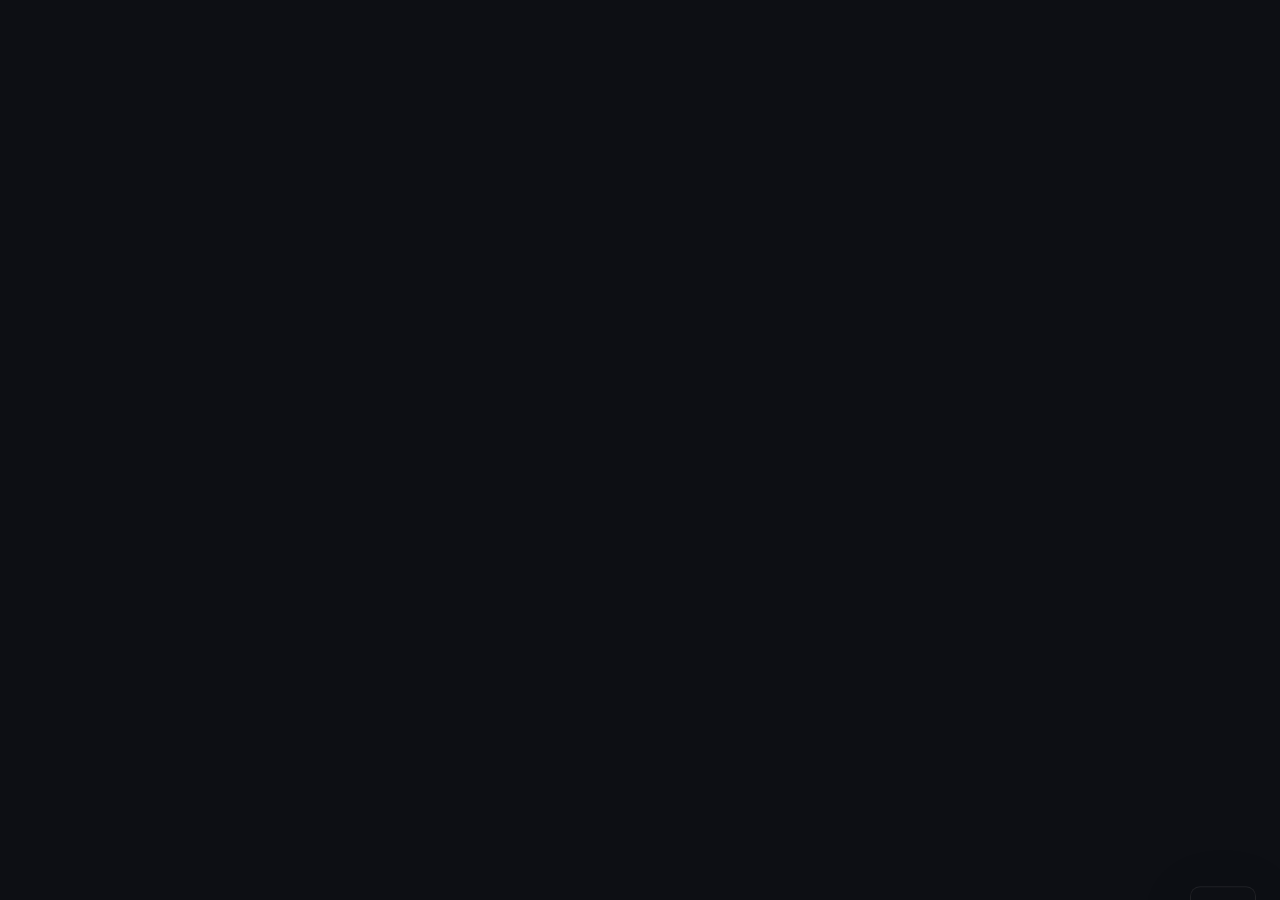
==== commit 16fca611: "Add files via upload" ====
--- a/index.html
+++ b/index.html
@@ -37,7 +37,7 @@
   <!-- EmailJS — envio de formulário de reclamação sem backend -->
   <script type="text/javascript" src="https://cdn.jsdelivr.net/npm/@emailjs/browser@4/dist/email.min.js"></script>
   <script type="text/javascript">
-    (function(){ emailjs.init({ publicKey: 'QLD6uqUtgHRmBgjt4' }); })();
+    (function(){ emailjs.init({ publicKey: '6fm1XRrpUwqEQMy1B' }); })();
   </script>
   <style>
     .badge-arquivo { background:rgba(255,255,255,.07);color:rgba(255,255,255,.45);border-color:rgba(255,255,255,.15); }
@@ -163,6 +163,7 @@
           <div class="dash-lbl">Ocorrências</div>
         </div>
       </div>
+      <div class="tarefas-banner" id="tarefas-banner" style="display:none"></div>
       <div class="proj-grid" id="proj-grid"></div>
     </div>
 
--- a/style.css
+++ b/style.css
@@ -59,20 +59,29 @@
   --parchment2:   #8a6858;
 
   /* ── Proposta do cliente — fundos próprios, independentes do painel ── */
+  /* ── Tema escuro midnight ── */
+  --bg:           #0d0f14;
+  --bg2:          #131620;
+  --bg3:          #181c28;
+  --surface:      #1a1e2e;
+  --surface2:     #222840;
+  --border:       rgba(255,255,255,.09);
+  --border-mid:   rgba(255,255,255,.16);
+  --border-strong:rgba(255,255,255,.25);
+
+  --ink:          #e8eaf2;
+  --ink2:         #c4c8d8;
+  --ink3:         #8890a8;
+  --ink4:         #555e78;
+
+  /* Cliente (vista clara — mantida) */
   --cli-bg:       #F7F5F0;
   --cli-bg-soft:  #F0ECE4;
   --white:        #FFFFFF;
-  --border:       #E4DED4;
-  --border-mid:   #C8C0B4;
-
-  --ink:          #1A1814;
-  --ink2:         #3D3930;
-  --ink3:         #706A62;
-  --ink4:         #9C968E;
-
-  --dark:         #0F1610;
-  --dark2:        #1A2018;
-  --dark3:        #243020;
+
+  --dark:         #0d0f14;
+  --dark2:        #131620;
+  --dark3:        #181c28;
 
   --champ:        #C4A96A;
   --champ-light:  #E8D4A0;
@@ -95,7 +104,7 @@
 
 *, *::before, *::after { box-sizing: border-box; margin: 0; padding: 0; }
 html  { scroll-behavior: smooth; }
-body  { font-family: var(--sans); background: radial-gradient(ellipse at 30% 40%, #b8917c 0%, #9e7967 45%, #7a5a48 100%); background-attachment: fixed; color: var(--ink); min-height: 100vh; }
+body  { font-family: var(--sans); background: var(--bg); background-attachment: fixed; color: var(--ink); min-height: 100vh; }
 img   { display: block; max-width: 100%; }
 
 /* ──────────────────────────────────────────────
@@ -139,7 +148,7 @@
 /* ──────────────────────────────────────────────
    4. PAINEL
 ────────────────────────────────────────────── */
-.painel-header      { background: var(--dark); height: 56px; display: flex; align-items: center; padding: 0 28px; gap: 10px; position: sticky; top: 0; z-index: 200; border-bottom: 1px solid rgba(255,255,255,.05); }
+.painel-header      { background: var(--bg2); height: 56px; display: flex; align-items: center; padding: 0 28px; gap: 10px; position: sticky; top: 0; z-index: 200; border-bottom: 1px solid var(--border); }
 .painel-marca       { display: flex; align-items: baseline; gap: 8px; }
 .painel-marca-nome  { font-family: var(--serif); font-size: 18px; color: #F5F2EC; }
 .painel-marca-nome em { color: var(--champ-light); font-style: italic; }
@@ -154,25 +163,25 @@
 .btn-logout:hover   { color: #F5F2EC; border-color: rgba(255,255,255,.25); }
 .painel-body        { padding: 32px 28px; max-width: 1280px; margin: 0 auto; }
 .painel-top         { display: flex; align-items: center; justify-content: space-between; margin-bottom: 28px; flex-wrap: wrap; gap: 12px; }
-.painel-titulo      { font-family: var(--serif); font-size: 32px; color: var(--mocha-deep); }
-.btn-novo           { padding: 11px 22px; background: var(--mocha-deep); border: none; border-radius: 8px; color: var(--mocha-pale); font-family: var(--sans); font-size: 13px; font-weight: 600; cursor: pointer; transition: all .2s; }
+.painel-titulo      { font-family: var(--serif); font-size: 32px; color: var(--ink); }
+.btn-novo           { padding: 11px 22px; background: var(--green); border: none; border-radius: 8px; color: #fff; font-family: var(--sans); font-size: 13px; font-weight: 600; cursor: pointer; transition: all .2s; }
 .btn-novo:hover     { background: #4a2010; transform: translateY(-1px); box-shadow: 0 4px 16px rgba(53,23,12,.4); }
 
 .painel-toolbar     { display: flex; align-items: center; gap: 10px; margin-bottom: 24px; flex-wrap: wrap; }
 .search-wrap        { flex: 1; min-width: 200px; position: relative; }
-.search-input       { width: 100%; padding: 9px 14px 9px 38px; border: 1.5px solid var(--border); border-radius: 8px; font-family: var(--sans); font-size: 13px; color: var(--ink); background: var(--white); outline: none; transition: border-color .15s; }
+.search-input       { width: 100%; padding: 9px 14px 9px 38px; border: 1.5px solid var(--border-mid); border-radius: 8px; font-family: var(--sans); font-size: 13px; color: var(--ink); background: var(--surface); outline: none; transition: border-color .15s; }
 .search-input:focus { border-color: var(--green); }
 .search-wrap::before { content: '⌕'; position: absolute; left: 12px; top: 50%; transform: translateY(-50%); font-size: 16px; color: var(--ink4); pointer-events: none; }
 .filtros            { display: flex; gap: 6px; flex-wrap: wrap; }
-.filtro-btn         { padding: 7px 14px; border: 1.5px solid rgba(255,255,255,.45); border-radius: 6px; background: rgba(255,255,255,.25); color: var(--mocha-deep); font-family: var(--sans); font-size: 12px; font-weight: 700; cursor: pointer; transition: all .15s; white-space: nowrap; backdrop-filter: blur(8px); }
-.filtro-btn:hover   { background: rgba(255,255,255,.28); border-color: rgba(255,255,255,.5); color: var(--mocha-deep); }
-.filtro-btn.active  { background: var(--mocha-deep); border-color: var(--mocha-deep); color: var(--mocha-pale); }
+.filtro-btn         { padding: 7px 14px; border: 1.5px solid var(--border-mid); border-radius: 6px; background: var(--surface); color: var(--ink3); font-family: var(--sans); font-size: 12px; font-weight: 700; cursor: pointer; transition: all .15s; white-space: nowrap; }
+.filtro-btn:hover   { background: var(--surface2); border-color: var(--border-strong); color: var(--ink); }
+.filtro-btn.active  { background: var(--green); border-color: var(--green); color: #fff; }
 .filtro-exp.active  { background: var(--red); border-color: var(--red); }
 
 /* Dashboard */
 .dashboard          { display: grid; grid-template-columns: repeat(7,1fr); gap: 10px; margin-bottom: 28px; }
-.dash-card          { background: rgba(255,255,255,.95); border: 1.5px solid rgba(255,255,255,.6); border-radius: 10px; padding: 14px 16px; }
-.dash-destaque      { border-color: var(--green); background: var(--green-pale); }
+.dash-card          { background: var(--surface); border: 1.5px solid var(--border-mid); border-radius: 10px; padding: 14px 16px; }
+.dash-destaque      { border-color: var(--green-light); background: rgba(103,171,47,.1); }
 .dash-alerta        { border-color: rgba(184,48,48,.3); }
 .dash-ocorr         { border-color: rgba(255,180,80,.5); background: rgba(255,160,50,.18); }
 .dash-num           { font-family: var(--serif); font-size: 26px; color: var(--ink); line-height: 1; margin-bottom: 4px; }
@@ -459,13 +468,13 @@
   top: 0; right: 0;
   width: min(680px, 100vw);
   height: 100vh;
-  background: var(--white);
+  background: var(--surface);
   z-index: 600;
   display: flex;
   flex-direction: column;
   transform: translateX(100%);
   transition: transform .4s cubic-bezier(.16,1,.3,1);
-  box-shadow: -8px 0 40px rgba(0,0,0,.2);
+  box-shadow: -8px 0 48px rgba(0,0,0,.5);
   overflow: hidden;
 }
 .acomp-drawer.acomp-drawer-open { transform: translateX(0); }
@@ -596,7 +605,7 @@
 .acomp-drawer .f-input,
 .acomp-drawer .f-select,
 .acomp-drawer .f-textarea {
-  background: #fff;
+  background: var(--bg3);
   border-color: var(--border-mid);
   color: var(--ink);
 }
@@ -606,15 +615,15 @@
 .acomp-drawer .f-input:focus,
 .acomp-drawer .f-select:focus,
 .acomp-drawer .f-textarea:focus {
-  border-color: var(--green);
-  background: #fff;
+  border-color: var(--green-light);
+  background: var(--bg3);
 }
 
 /* Elementos e grupos de categorias no modal */
 .modal-box .elem-line-nome,
 .modal-box .elem-line-url,
 .modal-box .prod-line-nome,
-.modal-box .prod-line-preco { background: #fff; border-color: var(--border-mid); }
+.modal-box .prod-line-preco { background: var(--bg3); border-color: var(--border-mid); }
 .modal-box .elem-line-nome:focus,
 .modal-box .elem-line-url:focus,
 .modal-box .prod-line-nome:focus,
@@ -627,7 +636,7 @@
   padding: 8px 10px;
   margin-bottom: 6px;
 }
-.modal-box .elem-line:nth-child(odd) { background: var(--cli-bg-soft); }
+.modal-box .elem-line:nth-child(odd) { background: rgba(255,255,255,.03); }
 
 .modal-box .elem-cat-grupo  { background: var(--cli-bg-soft); border-color: var(--border); }
 .modal-box .orc-cat-grupo   { background: var(--cli-bg-soft); border-color: var(--border); }
@@ -635,7 +644,7 @@
 .modal-box .doc-form-item   { background: var(--cli-bg-soft); border-color: var(--border); }
 .modal-box .interacao-item  { background: var(--cli-bg-soft); border-color: var(--border); }
 .modal-box .ocorr-item      { background: var(--cli-bg-soft); }
-.modal-box .form-bloco-titulo { color: var(--ink2); border-bottom-color: var(--border); }
+.modal-box .form-bloco-titulo { color: var(--ink2); border-bottom-color: var(--border-mid); background: var(--bg3); }
 .modal-box .form-bloco-titulo.accordion-titulo:hover { color: var(--green); }
 
 /* Interacções no drawer */
@@ -645,7 +654,7 @@
 .acomp-drawer .int-data  { color: var(--ink4); }
 
 /* Ocorrências no drawer */
-.acomp-drawer .ocorr-item    { background: #fff; border-color: rgba(186,117,23,.25); }
+.acomp-drawer .ocorr-item    { background: var(--bg3); border-color: rgba(186,117,23,.25); }
 .acomp-drawer .ocorr-desc    { color: var(--ink3); }
 .acomp-drawer .ocorr-act-nota { color: var(--ink3); }
 .acomp-drawer .ocorr-act-data { color: var(--ink4); }
@@ -654,12 +663,12 @@
 
 /* Mensagens no drawer */
 .acomp-drawer .modal-msgs-wrap    { background: var(--cli-bg-soft); border-radius: 10px; padding: 16px; }
-.acomp-drawer .modal-msg-item     { background: #fff; border: 1px solid var(--border); border-radius: 8px; padding: 10px 14px; margin-bottom: 8px; }
+.acomp-drawer .modal-msg-item     { background: var(--bg3); border: 1px solid var(--border-mid); border-radius: 8px; padding: 10px 14px; margin-bottom: 8px; }
 .acomp-drawer .modal-msg-origem   { color: var(--ink3); font-size: 11px; margin-bottom: 4px; }
 .acomp-drawer .modal-msg-texto    { color: var(--ink); font-size: 13px; line-height: 1.6; }
 .acomp-drawer .modal-msg-hm       { border-left: 3px solid var(--green); }
 .acomp-drawer .modal-msg-cliente  { border-left: 3px solid var(--champ); }
-.acomp-drawer .modal-msg-textarea { background: #fff; color: var(--ink); border-color: var(--border-mid); margin-top: 12px; width: 100%; border-radius: 7px; padding: 10px 12px; font-family: var(--sans); font-size: 13px; border: 1.5px solid var(--border-mid); outline: none; resize: vertical; }
+.acomp-drawer .modal-msg-textarea { background: var(--bg3); color: var(--ink); border-color: var(--border-mid); margin-top: 12px; width: 100%; border-radius: 7px; padding: 10px 12px; font-family: var(--sans); font-size: 13px; border: 1.5px solid var(--border-mid); outline: none; resize: vertical; }
 .acomp-drawer .modal-msg-textarea:focus { border-color: var(--green); }
 .acomp-drawer .modal-msg-footer   { background: transparent; display: flex; justify-content: flex-end; align-items: center; gap: 10px; margin-top: 8px; }
 .empty-icon         { font-size: 48px; margin-bottom: 16px; }
@@ -669,23 +678,23 @@
 /* ──────────────────────────────────────────────
    5. MODAL
 ────────────────────────────────────────────── */
-.overlay-modal      { display: none; position: fixed; inset: 0; background: rgba(26,24,20,.55); backdrop-filter: blur(8px); z-index: 500; align-items: flex-start; justify-content: center; padding: 20px 16px; overflow-y: auto; }
+.overlay-modal      { display: none; position: fixed; inset: 0; background: rgba(0,0,0,.78); backdrop-filter: blur(6px); z-index: 500; align-items: flex-start; justify-content: center; padding: 20px 16px; overflow-y: auto; }
 .overlay-modal.open { display: flex; }
-.modal-box          { background: var(--white); border-radius: 14px; width: 100%; max-width: 760px; box-shadow: var(--shadow-lg); margin: auto; }
-.modal-header       { padding: 22px 26px 18px; border-bottom: 1px solid var(--border); display: flex; align-items: center; justify-content: space-between; }
+.modal-box          { background: var(--surface); border: 1px solid var(--border-mid); border-radius: 14px; width: 100%; max-width: 760px; box-shadow: 0 24px 80px rgba(0,0,0,.65); margin: auto; }
+.modal-header       { padding: 22px 26px 18px; border-bottom: 1px solid var(--border); display: flex; align-items: center; justify-content: space-between; background: var(--bg3); }
 .modal-titulo       { font-family: var(--serif); font-size: 22px; color: var(--ink); }
 .modal-close        { background: none; border: none; font-size: 24px; color: var(--ink4); cursor: pointer; padding: 4px; }
-.modal-body         { padding: 24px 26px; }
+.modal-body         { padding: 24px 26px; background: var(--surface); }
 .form-bloco         { margin-bottom: 28px; }
 .form-bloco-titulo  { font-family: var(--sans); font-size: 11px; font-weight: 700; text-transform: uppercase; letter-spacing: 1.2px; color: var(--green); margin-bottom: 14px; padding-bottom: 8px; border-bottom: 1px solid var(--border); }
-.form-subsec        { font-family: var(--sans); font-size: 10px; font-weight: 600; text-transform: uppercase; letter-spacing: .8px; color: var(--ink4); margin-bottom: 8px; }
-.form-note          { font-size: 12px; color: var(--ink4); margin-bottom: 14px; line-height: 1.5; }
+.form-subsec        { font-family: var(--sans); font-size: 10px; font-weight: 700; text-transform: uppercase; letter-spacing: .8px; color: var(--ink3); margin-bottom: 8px; }
+.form-note          { font-size: 12px; color: var(--ink3); margin-bottom: 14px; line-height: 1.5; }
 .form-grid          { display: grid; grid-template-columns: 1fr 1fr; gap: 12px; }
 .form-campo         { display: flex; flex-direction: column; gap: 5px; }
-.form-label         { font-family: var(--sans); font-size: 10px; font-weight: 600; color: var(--ink4); text-transform: uppercase; letter-spacing: .7px; }
+.form-label         { font-family: var(--sans); font-size: 10px; font-weight: 700; color: var(--ink3); text-transform: uppercase; letter-spacing: .7px; }
 .label-hint         { font-size: 9px; font-weight: 400; color: var(--ink4); letter-spacing: 0; }
-.f-input, .f-select, .f-textarea { padding: 10px 12px; border: 1.5px solid var(--border); border-radius: 7px; font-family: var(--sans); font-size: 13px; color: var(--ink); background: var(--parchment); outline: none; transition: border-color .15s; }
-.f-input:focus, .f-select:focus, .f-textarea:focus { border-color: var(--green); background: #fff; }
+.f-input, .f-select, .f-textarea { padding: 10px 12px; border: 1.5px solid var(--border-mid); border-radius: 7px; font-family: var(--sans); font-size: 13px; color: var(--ink); background: var(--bg3); outline: none; transition: border-color .15s; }
+.f-input:focus, .f-select:focus, .f-textarea:focus { border-color: var(--green-light); background: var(--bg3); }
 .f-textarea         { resize: vertical; min-height: 90px; }
 .prazo-wrap         { display: flex; gap: 8px; align-items: center; }
 .prazo-wrap .f-input { flex: 1; }
@@ -693,23 +702,23 @@
 
 /* Linhas de elementos (nome + URL) */
 .elem-line          { display: grid; grid-template-columns: 1fr 1fr auto; gap: 7px; align-items: center; margin-bottom: 7px; }
-.elem-line-nome     { padding: 9px 11px; border: 1.5px solid var(--border); border-radius: 7px; font-size: 13px; color: var(--ink); background: var(--parchment); outline: none; }
-.elem-line-nome:focus { border-color: var(--green); background: #fff; }
-.elem-line-url      { padding: 9px 11px; border: 1.5px solid var(--border); border-radius: 7px; font-family: var(--mono); font-size: 11px; color: var(--ink3); background: var(--parchment); outline: none; }
-.elem-line-url:focus { border-color: var(--green); background: #fff; }
-.elem-cat-grupo     { background: var(--parchment); border: 1px solid var(--border); border-radius: 9px; padding: 12px; margin-bottom: 10px; }
+.elem-line-nome     { padding: 9px 11px; border: 1.5px solid var(--border-mid); border-radius: 7px; font-size: 13px; color: var(--ink); background: var(--bg3); outline: none; }
+.elem-line-nome:focus { border-color: var(--green-light); background: var(--bg3); }
+.elem-line-url      { padding: 9px 11px; border: 1.5px solid var(--border-mid); border-radius: 7px; font-family: var(--mono); font-size: 11px; color: var(--ink3); background: var(--bg3); outline: none; }
+.elem-line-url:focus { border-color: var(--green-light); background: var(--bg3); }
+.elem-cat-grupo     { background: var(--bg3); border: 1px solid var(--border-mid); border-radius: 9px; padding: 12px; margin-bottom: 10px; }
 
 /* Linhas de orçamento (nome + preço) */
 .prod-line          { display: grid; grid-template-columns: 1fr auto auto; gap: 7px; align-items: center; margin-bottom: 7px; }
-.prod-line-nome     { padding: 9px 11px; border: 1.5px solid var(--border); border-radius: 7px; font-size: 13px; color: var(--ink); background: var(--parchment); outline: none; }
-.prod-line-nome:focus { border-color: var(--green); background: #fff; }
-.prod-line-preco    { width: 96px; padding: 9px 11px; border: 1.5px solid var(--border); border-radius: 7px; font-family: var(--mono); font-size: 12px; color: var(--green); background: var(--parchment); outline: none; text-align: right; }
-.prod-line-preco:focus { border-color: var(--green); background: #fff; }
-.prod-line-del      { background: none; border: none; color: var(--ink4); cursor: pointer; font-size: 16px; padding: 5px; border-radius: 5px; transition: all .15s; }
+.prod-line-nome     { padding: 9px 11px; border: 1.5px solid var(--border-mid); border-radius: 7px; font-size: 13px; color: var(--ink); background: var(--bg3); outline: none; }
+.prod-line-nome:focus { border-color: var(--green-light); background: var(--bg3); }
+.prod-line-preco    { width: 96px; padding: 9px 11px; border: 1.5px solid var(--border-mid); border-radius: 7px; font-family: var(--mono); font-size: 12px; color: var(--green-light); background: var(--bg3); outline: none; text-align: right; }
+.prod-line-preco:focus { border-color: var(--green-light); background: var(--bg3); }
+.prod-line-del      { background: none; border: none; color: var(--ink3); cursor: pointer; font-size: 16px; padding: 5px; border-radius: 5px; transition: all .15s; }
 .prod-line-del:hover { color: var(--red); background: var(--red-pale); }
-.btn-add            { width: 100%; padding: 8px; border: 1.5px dashed var(--border); border-radius: 7px; background: transparent; color: var(--ink4); font-family: var(--sans); font-size: 11px; font-weight: 600; cursor: pointer; margin-top: 4px; transition: all .15s; }
-.btn-add:hover      { border-color: var(--green); color: var(--green); background: var(--green-pale); }
-.orc-cat-grupo      { background: var(--parchment); border: 1px solid var(--border); border-radius: 9px; padding: 12px; margin-bottom: 10px; }
+.btn-add            { width: 100%; padding: 8px; border: 1.5px dashed var(--border-mid); border-radius: 7px; background: transparent; color: var(--ink3); font-family: var(--sans); font-size: 11px; font-weight: 600; cursor: pointer; margin-top: 4px; transition: all .15s; letter-spacing: .04em; }
+.btn-add:hover      { border-color: var(--green-light); color: var(--green-light); background: rgba(103,171,47,.08); }
+.orc-cat-grupo      { background: var(--bg3); border: 1px solid var(--border-mid); border-radius: 9px; padding: 12px; margin-bottom: 10px; }
 .cat-header         { display: flex; align-items: center; gap: 8px; margin-bottom: 0; }
 .cat-nome           { flex: 1; }
 .modal-total        { display: flex; align-items: center; justify-content: flex-end; gap: 10px; margin-top: 16px; padding-top: 14px; border-top: 1.5px solid var(--border); }
@@ -1610,7 +1619,7 @@
 
 /* ── Alertas ── */
 .alerta-grid       { display: grid; grid-template-columns: repeat(auto-fill, minmax(260px,1fr)); gap: 12px; }
-.alerta-card       { background: rgba(255,255,255,.92); border: 1.5px solid rgba(255,255,255,.5); border-radius: 10px; padding: 14px 16px; cursor: default; transition: border-color .15s; backdrop-filter: blur(8px); display: flex; align-items: flex-start; gap: 8px; }
+.alerta-card       { background: var(--surface); border: 1.5px solid var(--border-mid); border-radius: 10px; padding: 14px 16px; cursor: default; transition: border-color .15s; display: flex; align-items: flex-start; gap: 8px; }
 .alerta-card:hover { border-color: var(--green); }
 .alerta-card-inner { flex: 1; }
 .alerta-dispensar  { background: none; border: none; cursor: pointer; color: rgba(0,0,0,.2); font-size: 18px; line-height: 1; padding: 0 2px; margin-top: -2px; flex-shrink: 0; transition: color .15s; }
@@ -1622,16 +1631,16 @@
 .alerta-tipo       { font-size: 10px; font-weight: 700; text-transform: uppercase; letter-spacing: .8px; margin-bottom: 5px; }
 .alerta-tipo-urgente { color: var(--red); }
 .alerta-tipo-aviso   { color: var(--amber); }
-.alerta-tipo-info    { color: #185FA5; }
+.alerta-tipo-info    { color: #60a0e0; }
 .alerta-tipo-ok      { color: var(--green); }
-.alerta-nome       { font-family: var(--serif); font-size: 16px; color: var(--ink); margin-bottom: 3px; }
+.alerta-nome       { font-family: var(--serif); font-size: 16px; color: var(--ink); margin-bottom: 3px; font-weight: 400; }
 .alerta-detalhe    { font-size: 12px; color: var(--ink4); }
 .alerta-data       { font-family: var(--mono); font-size: 11px; color: var(--ink4); margin-top: 6px; }
 
 /* ── Agenda ── */
 .agenda-lista      { display: flex; flex-direction: column; gap: 8px; }
-.agenda-item       { display: flex; align-items: center; gap: 14px; padding: 11px 16px; background: rgba(255,255,255,.92); border-radius: 9px; border: 1.5px solid rgba(255,255,255,.5); backdrop-filter: blur(8px); }
-.agenda-dia        { font-family: var(--mono); font-size: 11px; font-weight: 700; color: var(--ink3); min-width: 56px; }
+.agenda-item       { display: flex; align-items: center; gap: 14px; padding: 11px 16px; background: var(--surface); border-radius: 9px; border: 1px solid var(--border); }
+.agenda-dia        { font-family: var(--mono); font-size: 11px; font-weight: 700; color: var(--ink2); min-width: 56px; }
 .agenda-dot        { width: 8px; height: 8px; border-radius: 50%; flex-shrink: 0; }
 .agenda-proj       { font-size: 14px; font-weight: 600; color: var(--ink); }
 .agenda-evento     { font-size: 12px; color: var(--ink3); }
@@ -1642,9 +1651,9 @@
 .oc-pill-verm      { background: var(--red-pale); color: var(--red); }
 .oc-pill-amb       { background: var(--amber-pale); color: var(--amber); }
 .oc-lista          { display: flex; flex-direction: column; gap: 10px; }
-.oc-card           { background: var(--white); border: 1.5px solid var(--border); border-radius: 12px; overflow: hidden; cursor: pointer; transition: border-color .15s; }
+.oc-card           { background: var(--surface); border: 1.5px solid var(--border-mid); border-radius: 12px; overflow: hidden; cursor: pointer; transition: border-color .15s; }
 .oc-card:hover     { border-color: var(--amber); }
-.oc-card-header    { display: flex; align-items: center; gap: 10px; padding: 12px 16px; border-bottom: 1px solid var(--border); }
+.oc-card-header    { display: flex; align-items: center; gap: 10px; padding: 12px 16px; border-bottom: 1px solid var(--border); background: var(--bg3); }
 .oc-card-proj      { font-family: var(--sans); font-size: 14px; font-weight: 600; color: var(--ink); flex: 1; }
 .oc-card-dias      { font-family: var(--mono); font-size: 11px; color: var(--ink4); }
 .oc-estado-badge   { font-size: 10px; font-weight: 600; padding: 2px 8px; border-radius: 99px; }
@@ -1656,15 +1665,15 @@
 .oc-item-tipo      { font-size: 10px; font-weight: 700; text-transform: uppercase; letter-spacing: .5px; min-width: 120px; flex-shrink: 0; padding-top: 2px; }
 .oc-tipo-d         { color: var(--red); }
 .oc-tipo-r         { color: var(--amber); }
-.oc-item-desc      { font-size: 13px; color: var(--ink3); flex: 1; line-height: 1.45; }
+.oc-item-desc      { font-size: 13px; color: var(--ink2); flex: 1; line-height: 1.45; }
 .oc-item-data      { font-family: var(--mono); font-size: 10px; color: var(--ink4); white-space: nowrap; }
 
 /* ── Histórico resolvidas ── */
 .hist-lista        { display: flex; flex-direction: column; gap: 6px; }
-.hist-item         { display: flex; align-items: center; gap: 12px; padding: 10px 14px; background: rgba(255,255,255,.88); border-radius: 8px; border: 1.5px solid rgba(255,255,255,.45); opacity: .85; cursor: pointer; transition: opacity .15s; backdrop-filter: blur(8px); }
+.hist-item         { display: flex; align-items: center; gap: 12px; padding: 10px 14px; background: var(--surface); border-radius: 8px; border: 1px solid var(--border); opacity: .85; cursor: pointer; transition: opacity .15s; }
 .hist-item:hover   { opacity: 1; }
 .hist-check        { color: var(--green); font-size: 14px; flex-shrink: 0; }
-.hist-proj         { font-size: 13px; font-weight: 600; color: var(--ink); flex: 1; }
+.hist-proj         { font-size: 13px; font-weight: 600; color: var(--ink2); flex: 1; }
 .hist-tipo         { font-size: 12px; color: var(--ink3); }
 .hist-data         { font-family: var(--mono); font-size: 11px; color: var(--ink3); white-space: nowrap; }
 
@@ -1726,7 +1735,7 @@
 
 /* ── Documentos — página do cliente ── */
 .docs-grid          { display: grid; grid-template-columns: repeat(auto-fill, minmax(260px, 1fr)); gap: 14px; }
-.doc-card           { display: flex; align-items: center; gap: 16px; padding: 18px 20px; background: var(--white); border: 1.5px solid var(--border); border-radius: 12px; text-decoration: none; transition: all .2s; }
+.doc-card           { display: flex; align-items: center; gap: 16px; padding: 18px 20px; background: var(--surface); border: 1.5px solid var(--border-mid); border-radius: 12px; text-decoration: none; transition: all .2s; }
 .doc-card:hover     { border-color: var(--green); transform: translateY(-2px); box-shadow: var(--shadow); }
 .doc-card-icon      { width: 44px; height: 44px; background: var(--green-pale); border-radius: 10px; display: flex; align-items: center; justify-content: center; color: var(--green); flex-shrink: 0; }
 .doc-card-info      { flex: 1; min-width: 0; }
@@ -2783,317 +2792,164 @@
   color: rgba(200,165,100,.9);
 }
 
-
-/* ════════════════════════════════════════════════
-   TAREFAS — Sistema de tarefas por projecto
-   ════════════════════════════════════════════════ */
-
-/* ── Tab Tarefas — cabeçalho ── */
-.tarefas-header {
-  display: flex; align-items: center; justify-content: space-between;
-  padding: 16px 0 12px;
-}
-.btn-email-resumo {
-  padding: 7px 14px; border-radius: 7px;
-  border: 1.5px solid var(--green-mid);
-  background: var(--green-pale); color: var(--green);
-  font-size: 11px; font-weight: 700; cursor: pointer;
-  font-family: var(--mono); letter-spacing: .04em;
-  transition: background .15s;
-}
-.btn-email-resumo:hover { background: #dcefd0; }
-
-/* ── Grupos de tarefas ── */
-.tarefas-grupo { margin-bottom: 28px; }
-.tarefas-grupo-titulo {
-  font-family: var(--mono); font-size: 10px; font-weight: 700;
-  letter-spacing: .1em; text-transform: uppercase;
-  padding: 6px 0 8px; margin-bottom: 10px;
-  border-bottom: 2px solid currentColor;
-  display: flex; align-items: center; gap: 8px;
-}
-.tarefas-grupo-count {
-  font-size: 11px; font-weight: 800;
-  background: currentColor; color: #fff;
-  border-radius: 99px; padding: 1px 8px;
-  opacity: .85;
-}
-/* Cores por grupo */
+/* ──────────────────────────────────────────────
+   11. TAREFAS
+────────────────────────────────────────────── */
+.tarefas-header { display: flex; align-items: center; justify-content: space-between; padding: 16px 0 12px; }
+.btn-email-resumo { padding: 7px 14px; border-radius: 7px; border: 1.5px solid var(--green-mid); background: var(--green-pale); color: var(--green-light); font-size: 11px; font-weight: 700; cursor: pointer; font-family: var(--mono); letter-spacing: .04em; transition: background .15s; }
+.btn-email-resumo:hover { background: rgba(103,171,47,.2); }
+
+.tarefas-grupo  { margin-bottom: 28px; }
+.tarefas-grupo-titulo { font-family: var(--mono); font-size: 10px; font-weight: 700; letter-spacing: .1em; text-transform: uppercase; padding: 6px 0 8px; margin-bottom: 10px; border-bottom: 2px solid currentColor; display: flex; align-items: center; gap: 8px; }
+.tarefas-grupo-count  { font-size: 11px; font-weight: 800; background: currentColor; color: var(--bg); border-radius: 99px; padding: 1px 8px; opacity: .85; }
 .tg-atraso  { color: var(--red); }
 .tg-hoje    { color: var(--amber); }
-.tg-futuras { color: var(--green); }
-.tg-semprazo{ color: var(--ink3); }
-
-/* ── Card de tarefa (tab Tarefas) ── */
+.tg-futuras { color: var(--green-light); }
+.tg-semprazo{ color: var(--ink4); }
+
 .tarefa-card {
   display: flex; align-items: flex-start; gap: 12px;
   padding: 12px 16px; margin-bottom: 8px;
-  background: var(--white);
-  border: 1.5px solid var(--border);
-  border-radius: 10px;
-  box-shadow: var(--shadow-sm);
+  background: var(--surface); border: 1.5px solid var(--border-mid);
+  border-radius: 10px; box-shadow: var(--shadow-sm);
   transition: border-color .15s, box-shadow .15s;
 }
-.tarefa-card:hover { border-color: var(--border-mid); box-shadow: var(--shadow); }
-.tarefa-card.tarefa-atrasada {
-  border-color: rgba(184,48,48,.3);
-  background: rgba(184,48,48,.04);
-}
-.tarefa-check {
-  width: 22px; height: 22px; border-radius: 50%;
-  border: 2px solid var(--border-mid);
-  background: none; cursor: pointer; flex-shrink: 0;
-  color: var(--ink4); font-size: 11px;
-  display: flex; align-items: center; justify-content: center;
-  transition: border-color .15s, background .15s;
-}
-.tarefa-check:hover { border-color: var(--green); background: var(--green-pale); color: var(--green); }
-.tarefa-body { flex: 1; min-width: 0; }
-.tarefa-texto {
-  font-family: var(--sans); font-size: 14px;
-  color: var(--ink); line-height: 1.4; font-weight: 500;
-}
-.tarefa-meta  { display: flex; gap: 12px; margin-top: 4px; align-items: center; flex-wrap: wrap; }
-.tarefa-proj  { font-family: var(--mono); font-size: 10px; color: var(--ink3); letter-spacing: .04em; }
-.tarefa-prazo { font-family: var(--mono); font-size: 10px; color: var(--ink3); }
-.tarefa-prazo.tarefa-prazo-atrasada { color: var(--red); font-weight: 700; }
-.tarefa-del {
-  background: none; border: none; color: var(--border-mid);
-  cursor: pointer; font-size: 18px; padding: 0 2px; flex-shrink: 0;
-  line-height: 1; transition: color .15s;
-}
-.tarefa-del:hover { color: var(--red); }
-
-/* ── Badge nos cards do painel ── */
-.badge-tarefas-atraso {
-  background: var(--red-pale); color: var(--red);
-  border: 1.5px solid rgba(184,48,48,.25);
-  border-radius: 6px; font-size: 10px; font-weight: 800;
-  padding: 2px 8px; font-family: var(--mono);
-  letter-spacing: .04em;
-}
-.badge-tarefas {
-  background: var(--green-pale); color: var(--green);
-  border: 1.5px solid rgba(44,94,26,.2);
-  border-radius: 6px; font-size: 10px; font-weight: 700;
-  padding: 2px 8px; font-family: var(--mono);
-}
-
-/* ── Drawer de acompanhamento ── */
-.tarefa-drawer-item {
-  display: flex; align-items: flex-start; gap: 10px;
-  padding: 10px 0; border-bottom: 1px solid var(--border);
-}
-.tarefa-drawer-item:last-child { border-bottom: none; }
-.tarefa-drawer-item.concluida .tarefa-drawer-texto {
-  text-decoration: line-through; color: var(--ink4);
-}
-.tarefa-drawer-item.atrasada .tarefa-drawer-prazo { color: var(--red); font-weight: 700; }
-.tarefa-check-drawer {
-  width: 20px; height: 20px; border-radius: 50%;
-  border: 2px solid var(--border-mid); background: none;
-  cursor: pointer; flex-shrink: 0; color: var(--ink4);
-  font-size: 10px; display: flex; align-items: center; justify-content: center;
-  transition: border-color .15s, background .15s;
-}
-.tarefa-check-drawer:hover { border-color: var(--green); background: var(--green-pale); }
-.tarefa-drawer-body { flex: 1; min-width: 0; }
-.tarefa-drawer-texto { font-size: 13px; color: var(--ink); font-weight: 500; line-height: 1.4; }
-.tarefa-drawer-prazo { font-family: var(--mono); font-size: 10px; color: var(--ink3); margin-top: 2px; }
-.tarefa-del-drawer {
-  background: none; border: none; color: var(--border-mid);
-  cursor: pointer; font-size: 16px; transition: color .15s; flex-shrink: 0;
-}
-.tarefa-del-drawer:hover { color: var(--red); }
-.tarefa-concluidas-sep {
-  font-family: var(--mono); font-size: 10px; color: var(--ink4);
-  padding: 10px 0 4px; letter-spacing: .08em; text-transform: uppercase;
-}
-.acomp-tarefa-form {
-  display: flex; gap: 6px; margin-top: 14px;
-  padding-top: 14px; border-top: 1px solid var(--border);
-  flex-wrap: wrap;
-}
-.acomp-tarefa-form .f-input { font-size: 12px; }
-
-/* ── Form de edição ── */
-.tarefa-form-item {
-  display: flex; align-items: center; gap: 8px;
-  padding: 6px 10px; margin-bottom: 6px;
-  background: var(--cli-bg-soft); border: 1px solid var(--border);
-  border-radius: 8px;
-}
-.tarefa-form-check { width: 16px; height: 16px; cursor: pointer; flex-shrink: 0; accent-color: var(--green); }
-.tarefa-form-texto { flex: 1; }
-
-/* ── Tarefas — tipo e urgência ── */
-.tarefa-tipo-badge {
-  font-family: var(--mono); font-size: 10px;
-  padding: 1px 7px; border-radius: 99px;
-  background: var(--border); color: var(--ink3);
-  font-weight: 600; letter-spacing: .02em;
-}
-.tarefa-tipo-entrega    { background: rgba(44,94,26,.1);   color: var(--green); }
-.tarefa-tipo-material   { background: rgba(184,48,48,.08); color: var(--red); }
-.tarefa-tipo-instalacao { background: rgba(61,93,130,.1);  color: #3d5d82; }
-.tarefa-tipo-cliente    { background: var(--mocha-pale);   color: var(--mocha-dark); }
-.tarefa-tipo-geral      { background: var(--border);       color: var(--ink3); }
-
-.tarefa-urg-badge { font-size: 11px; }
-.tarefa-urg-badge-urgente { font-weight: 800; }
-
-/* Borda esquerda por urgência */
+.tarefa-card:hover { border-color: var(--border-strong); box-shadow: var(--shadow); }
+.tarefa-card.tarefa-atrasada { background: rgba(184,48,48,.06); border-left: 3px solid var(--red); }
 .tarefa-card.tarefa-urg-urgente { border-left: 3px solid var(--red); }
 .tarefa-card.tarefa-urg-normal  { border-left: 3px solid var(--amber); }
 .tarefa-card.tarefa-urg-baixa   { border-left: 3px solid var(--green-light); }
 
-/* Drawer — form em duas linhas */
-.acomp-tarefa-form       { flex-direction: column; gap: 8px; }
+.tarefa-check {
+  width: 22px; height: 22px; border-radius: 50%;
+  border: 2px solid var(--border-mid); background: none; cursor: pointer; flex-shrink: 0;
+  color: var(--ink4); font-size: 11px; display: flex; align-items: center; justify-content: center;
+  transition: border-color .15s, background .15s;
+}
+.tarefa-check:hover { border-color: var(--green-light); background: var(--green-pale); color: var(--green-light); }
+.tarefa-body  { flex: 1; min-width: 0; }
+.tarefa-texto { font-family: var(--sans); font-size: 14px; color: var(--ink); line-height: 1.4; font-weight: 500; }
+.tarefa-meta  { display: flex; gap: 8px; margin-top: 5px; flex-wrap: wrap; align-items: center; }
+.tarefa-acoes { margin-top: 8px; }
+.tarefa-proj  { font-family: var(--mono); font-size: 10px; color: var(--ink4); letter-spacing: .04em; }
+.tarefa-prazo { font-family: var(--mono); font-size: 10px; color: var(--ink3); }
+.tarefa-prazo.tarefa-prazo-atrasada { color: var(--red); font-weight: 700; }
+.tarefa-del   { background: none; border: none; color: var(--ink4); cursor: pointer; font-size: 18px; padding: 0 2px; flex-shrink: 0; line-height: 1; transition: color .15s; }
+.tarefa-del:hover { color: var(--red); }
+
+.tarefa-tipo-badge   { font-family: var(--mono); font-size: 10px; padding: 1px 7px; border-radius: 99px; background: var(--surface2); color: var(--ink3); font-weight: 600; }
+.tarefa-tipo-entrega    { background: rgba(103,171,47,.12); color: var(--green-light); }
+.tarefa-tipo-material   { background: rgba(184,48,48,.1);  color: #f08080; }
+.tarefa-tipo-instalacao { background: rgba(40,100,180,.1); color: #80b0e8; }
+.tarefa-tipo-cliente    { background: rgba(186,117,23,.1); color: var(--amber); }
+.tarefa-tipo-geral      { background: var(--surface2); color: var(--ink3); }
+.tarefa-urg-badge       { font-size: 11px; }
+.tarefa-urg-badge-urgente { font-weight: 800; }
+
+/* Notificar */
+.tarefa-notificar { padding: 5px 12px; border-radius: 7px; border: 1.5px solid var(--green-mid); background: var(--green-pale); color: var(--green-light); font-size: 11px; font-weight: 700; cursor: pointer; font-family: var(--sans); transition: background .15s; }
+.tarefa-notificar:hover { background: rgba(103,171,47,.2); }
+.tarefa-notificar-drawer { padding: 4px 8px; border-radius: 6px; border: 1px solid var(--green-mid); background: var(--green-pale); color: var(--green-light); font-size: 13px; cursor: pointer; flex-shrink: 0; transition: background .15s; line-height: 1; }
+.tarefa-notificar-drawer:hover { background: rgba(103,171,47,.2); }
+
+/* Drawer de tarefas */
+.tarefa-drawer-item { display: flex; align-items: flex-start; gap: 10px; padding: 10px 0; border-bottom: 1px solid var(--border); }
+.tarefa-drawer-item:last-child { border-bottom: none; }
+.tarefa-drawer-item.concluida .tarefa-drawer-texto { text-decoration: line-through; color: var(--ink4); }
+.tarefa-drawer-item.atrasada  .tarefa-drawer-prazo { color: var(--red); font-weight: 700; }
+.tarefa-check-drawer { width: 20px; height: 20px; border-radius: 50%; border: 2px solid var(--border-mid); background: none; cursor: pointer; flex-shrink: 0; color: var(--ink4); font-size: 10px; display: flex; align-items: center; justify-content: center; transition: border-color .15s, background .15s; }
+.tarefa-check-drawer:hover { border-color: var(--green-light); background: var(--green-pale); }
+.tarefa-drawer-body  { flex: 1; min-width: 0; }
+.tarefa-drawer-texto { font-size: 13px; color: var(--ink); font-weight: 500; line-height: 1.4; }
+.tarefa-drawer-meta  { display: flex; gap: 6px; margin-top: 4px; flex-wrap: wrap; align-items: center; }
+.tarefa-drawer-prazo { font-family: var(--mono); font-size: 10px; color: var(--ink3); margin-top: 2px; }
+.tarefa-del-drawer   { background: none; border: none; color: var(--ink4); cursor: pointer; font-size: 16px; transition: color .15s; flex-shrink: 0; }
+.tarefa-del-drawer:hover { color: var(--red); }
+.tarefa-concluidas-sep { font-family: var(--mono); font-size: 10px; color: var(--ink4); padding: 10px 0 4px; letter-spacing: .08em; text-transform: uppercase; }
+
+.acomp-tarefa-form       { display: flex; flex-direction: column; gap: 8px; margin-top: 14px; padding-top: 14px; border-top: 1px solid var(--border); }
 .acomp-tarefa-form-row2  { display: flex; gap: 6px; flex-wrap: wrap; }
 .acomp-tarefa-form-row3  { display: flex; align-items: center; justify-content: space-between; gap: 8px; }
 .acomp-notificar-label   { display: flex; align-items: center; gap: 6px; font-size: 12px; color: var(--ink3); cursor: pointer; }
-.acomp-notificar-label input { accent-color: var(--green); width: 14px; height: 14px; }
-
-/* Meta no drawer */
-.tarefa-drawer-meta { display: flex; gap: 6px; margin-top: 4px; flex-wrap: wrap; align-items: center; }
-
-/* ── Botão Notificar nas tarefas ── */
-.tarefa-acoes { margin-top: 8px; }
-.tarefa-notificar {
-  padding: 5px 12px; border-radius: 7px;
-  border: 1.5px solid var(--green-mid);
-  background: var(--green-pale); color: var(--green);
-  font-size: 11px; font-weight: 700; cursor: pointer;
-  font-family: var(--sans); transition: background .15s;
-}
-.tarefa-notificar:hover { background: #dcefd0; }
-
-.tarefa-notificar-drawer {
-  padding: 4px 8px; border-radius: 6px;
-  border: 1px solid var(--green-mid);
-  background: var(--green-pale); color: var(--green);
-  font-size: 13px; cursor: pointer; flex-shrink: 0;
-  transition: background .15s; line-height: 1;
-}
-.tarefa-notificar-drawer:hover { background: #dcefd0; }
-
-/* ── Modal de Notificação de Tarefa ── */
-
-/* Overlay */
-.notif-overlay {
-  position: fixed; inset: 0; z-index: 9000;
-  background: rgba(26,24,20,.55);
-  backdrop-filter: blur(4px);
-  display: flex; align-items: center; justify-content: center;
-  padding: 20px;
-}
-
-/* Caixa do modal */
-.notif-modal {
-  width: 100%; max-width: 540px;
-  background: var(--white);
-  border-radius: 16px;
-  box-shadow: var(--shadow-lg);
-  overflow: hidden;
-  display: flex; flex-direction: column;
-}
-
-/* Header */
-.notif-header {
-  display: flex; align-items: center; justify-content: space-between;
-  padding: 20px 24px 16px;
-  border-bottom: 1px solid var(--border);
-}
+.acomp-notificar-label input { accent-color: var(--green-light); width: 14px; height: 14px; }
+
+/* Form de edição */
+.tarefa-form-item  { display: flex; align-items: center; gap: 8px; padding: 6px 10px; margin-bottom: 6px; background: var(--bg3); border: 1px solid var(--border); border-radius: 8px; }
+.tarefa-form-check { width: 16px; height: 16px; cursor: pointer; flex-shrink: 0; accent-color: var(--green-light); }
+.tarefa-form-texto { flex: 1; }
+
+/* ──────────────────────────────────────────────
+   12. MODAL DE NOTIFICAÇÃO
+────────────────────────────────────────────── */
+.notif-overlay  { position: fixed; inset: 0; z-index: 9000; background: rgba(0,0,0,.78); backdrop-filter: blur(4px); display: flex; align-items: center; justify-content: center; padding: 20px; }
+.notif-modal    { width: 100%; max-width: 540px; background: var(--surface); border: 1px solid var(--border-mid); border-radius: 16px; box-shadow: var(--shadow-lg); overflow: hidden; display: flex; flex-direction: column; }
+.notif-header   { display: flex; align-items: center; justify-content: space-between; padding: 20px 24px 16px; border-bottom: 1px solid var(--border); background: var(--bg3); }
 .notif-header-left { display: flex; align-items: center; gap: 12px; }
-.notif-icone { font-size: 22px; line-height: 1; }
-.notif-titulo {
-  font-family: var(--serif); font-size: 18px;
-  color: var(--ink); line-height: 1.2;
-}
-.notif-subtitulo {
-  font-family: var(--mono); font-size: 10px;
-  color: var(--ink4); letter-spacing: .06em;
-  text-transform: uppercase; margin-top: 2px;
-}
-.notif-fechar {
-  width: 32px; height: 32px; border-radius: 8px;
-  border: 1px solid var(--border); background: none;
-  color: var(--ink4); font-size: 18px; cursor: pointer;
-  display: flex; align-items: center; justify-content: center;
-  transition: background .15s, color .15s;
-}
-.notif-fechar:hover { background: var(--cli-bg-soft); color: var(--ink); }
-
-/* Contexto */
-.notif-contexto {
-  margin: 0 24px; padding: 12px 16px;
-  background: var(--cli-bg-soft);
-  border: 1px solid var(--border);
-  border-radius: 10px;
-  margin-top: 16px;
-}
-.notif-ctx-proj {
-  font-family: var(--serif); font-size: 15px;
-  color: var(--ink); margin-bottom: 6px; font-weight: 400;
-}
+.notif-icone    { font-size: 22px; line-height: 1; }
+.notif-titulo   { font-family: var(--serif); font-size: 18px; color: var(--ink); line-height: 1.2; }
+.notif-subtitulo { font-family: var(--mono); font-size: 10px; color: var(--ink4); letter-spacing: .06em; text-transform: uppercase; margin-top: 2px; }
+.notif-fechar   { width: 32px; height: 32px; border-radius: 8px; border: 1px solid var(--border-mid); background: none; color: var(--ink4); font-size: 18px; cursor: pointer; display: flex; align-items: center; justify-content: center; transition: all .15s; }
+.notif-fechar:hover { background: var(--surface2); color: var(--ink); }
+.notif-contexto { margin: 16px 24px 0; padding: 12px 16px; background: var(--bg3); border: 1px solid var(--border-mid); border-radius: 10px; }
+.notif-ctx-proj { font-family: var(--serif); font-size: 15px; color: var(--ink); margin-bottom: 6px; }
 .notif-ctx-meta { display: flex; gap: 6px; flex-wrap: wrap; align-items: center; }
-
-/* Corpo */
-.notif-corpo {
-  padding: 16px 24px;
-  display: flex; flex-direction: column; gap: 14px;
-}
-.notif-field { display: flex; flex-direction: column; gap: 5px; }
-.notif-label {
-  font-family: var(--mono); font-size: 10px; font-weight: 700;
-  color: var(--ink3); text-transform: uppercase; letter-spacing: .08em;
-}
-.notif-label-hint {
-  font-family: var(--sans); font-weight: 400;
-  text-transform: none; letter-spacing: 0;
-  color: var(--ink4); font-size: 10px;
-}
-.notif-input {
-  padding: 9px 12px;
-  border: 1.5px solid var(--border-mid);
-  border-radius: 8px; font-family: var(--sans);
-  font-size: 13px; color: var(--ink);
-  background: var(--white); outline: none;
-  transition: border-color .15s;
-}
-.notif-input:focus { border-color: var(--green); }
-.notif-textarea {
-  padding: 10px 12px;
-  border: 1.5px solid var(--border-mid);
-  border-radius: 8px; font-family: var(--sans);
-  font-size: 13px; color: var(--ink); line-height: 1.65;
-  background: var(--white); outline: none;
-  resize: vertical; min-height: 140px;
-  transition: border-color .15s;
-}
-.notif-textarea:focus { border-color: var(--green); }
-
-/* Footer */
-.notif-footer {
-  display: flex; gap: 10px; justify-content: flex-end;
-  padding: 14px 24px 20px;
-  border-top: 1px solid var(--border);
-}
-.notif-btn-cancel {
-  padding: 9px 20px; border-radius: 9px;
-  border: 1.5px solid var(--border-mid);
-  background: none; color: var(--ink3);
-  font-family: var(--sans); font-size: 13px; font-weight: 600;
-  cursor: pointer; transition: background .15s;
-}
-.notif-btn-cancel:hover { background: var(--cli-bg-soft); color: var(--ink); }
-.notif-btn-enviar {
-  padding: 9px 22px; border-radius: 9px;
-  border: none;
-  background: var(--green); color: #fff;
-  font-family: var(--sans); font-size: 13px; font-weight: 700;
-  cursor: pointer; display: flex; align-items: center; gap: 7px;
-  transition: background .15s; box-shadow: 0 2px 8px rgba(44,94,26,.25);
-}
+.notif-corpo    { padding: 16px 24px; display: flex; flex-direction: column; gap: 14px; background: var(--surface); }
+.notif-field    { display: flex; flex-direction: column; gap: 5px; }
+.notif-label    { font-family: var(--mono); font-size: 10px; font-weight: 700; color: var(--ink3); text-transform: uppercase; letter-spacing: .08em; }
+.notif-label-hint { font-family: var(--sans); font-weight: 400; text-transform: none; letter-spacing: 0; color: var(--ink4); font-size: 10px; }
+.notif-input    { padding: 9px 12px; border: 1.5px solid var(--border-mid); border-radius: 8px; font-family: var(--sans); font-size: 13px; color: var(--ink); background: var(--bg3); outline: none; transition: border-color .15s; width: 100%; }
+.notif-input:focus { border-color: var(--green-light); }
+.notif-textarea { padding: 10px 12px; border: 1.5px solid var(--border-mid); border-radius: 8px; font-family: var(--sans); font-size: 13px; color: var(--ink); line-height: 1.65; background: var(--bg3); outline: none; resize: vertical; min-height: 140px; transition: border-color .15s; width: 100%; }
+.notif-textarea:focus { border-color: var(--green-light); }
+.notif-footer   { display: flex; gap: 10px; justify-content: flex-end; padding: 14px 24px 20px; border-top: 1px solid var(--border); background: var(--bg3); }
+.notif-btn-cancel { padding: 9px 20px; border-radius: 9px; border: 1.5px solid var(--border-mid); background: none; color: var(--ink3); font-family: var(--sans); font-size: 13px; font-weight: 600; cursor: pointer; transition: all .15s; }
+.notif-btn-cancel:hover { background: var(--surface2); color: var(--ink); }
+.notif-btn-enviar { padding: 9px 22px; border-radius: 9px; border: none; background: var(--green); color: #fff; font-family: var(--sans); font-size: 13px; font-weight: 700; cursor: pointer; display: flex; align-items: center; gap: 7px; transition: background .15s; }
 .notif-btn-enviar:hover { background: var(--green-mid); }
 .notif-btn-enviar:disabled { opacity: .6; cursor: not-allowed; }
+
+/* ── Banner de tarefas urgentes — neon ── */
+.tarefas-banner {
+  display: flex; align-items: center; justify-content: space-between;
+  padding: 13px 20px; margin-bottom: 18px;
+  background: rgba(20,8,8,.85);
+  border: 1.5px solid rgba(255,60,60,.5);
+  border-radius: 10px;
+  box-shadow: 0 0 12px rgba(255,60,60,.25), 0 0 28px rgba(255,60,60,.1);
+  animation: banner-pulse 2.4s ease-in-out infinite;
+  gap: 12px;
+}
+@keyframes banner-pulse {
+  0%,100% { box-shadow: 0 0 12px rgba(255,60,60,.25), 0 0 28px rgba(255,60,60,.1); }
+  50%      { box-shadow: 0 0 20px rgba(255,60,60,.45), 0 0 44px rgba(255,60,60,.2); }
+}
+.tarefas-banner-texto {
+  font-family: var(--mono); font-size: 12px; font-weight: 700;
+  color: #ff6b6b; letter-spacing: .04em;
+  text-shadow: 0 0 8px rgba(255,80,80,.8), 0 0 16px rgba(255,80,80,.4);
+  display: flex; align-items: center; gap: 12px; flex-wrap: wrap;
+}
+.tarefas-banner-btn {
+  padding: 6px 16px; border-radius: 7px;
+  border: 1px solid rgba(255,80,80,.4); background: rgba(255,60,60,.1); color: #ff8080;
+  font-family: var(--mono); font-size: 10px; font-weight: 700;
+  cursor: pointer; white-space: nowrap; flex-shrink: 0;
+  letter-spacing: .06em; text-transform: uppercase; transition: all .2s;
+}
+.tarefas-banner-btn:hover { background: rgba(255,60,60,.2); border-color: rgba(255,80,80,.7); }
+
+/* ──────────────────────────────────────────────
+   13. AUTOFILL OVERRIDE
+────────────────────────────────────────────── */
+input:-webkit-autofill,
+input:-webkit-autofill:hover,
+input:-webkit-autofill:focus,
+input:-webkit-autofill:active,
+textarea:-webkit-autofill,
+select:-webkit-autofill {
+  -webkit-box-shadow: 0 0 0 1000px var(--bg3) inset !important;
+  -webkit-text-fill-color: var(--ink) !important;
+  caret-color: var(--ink);
+  border-radius: 7px !important;
+}
+
